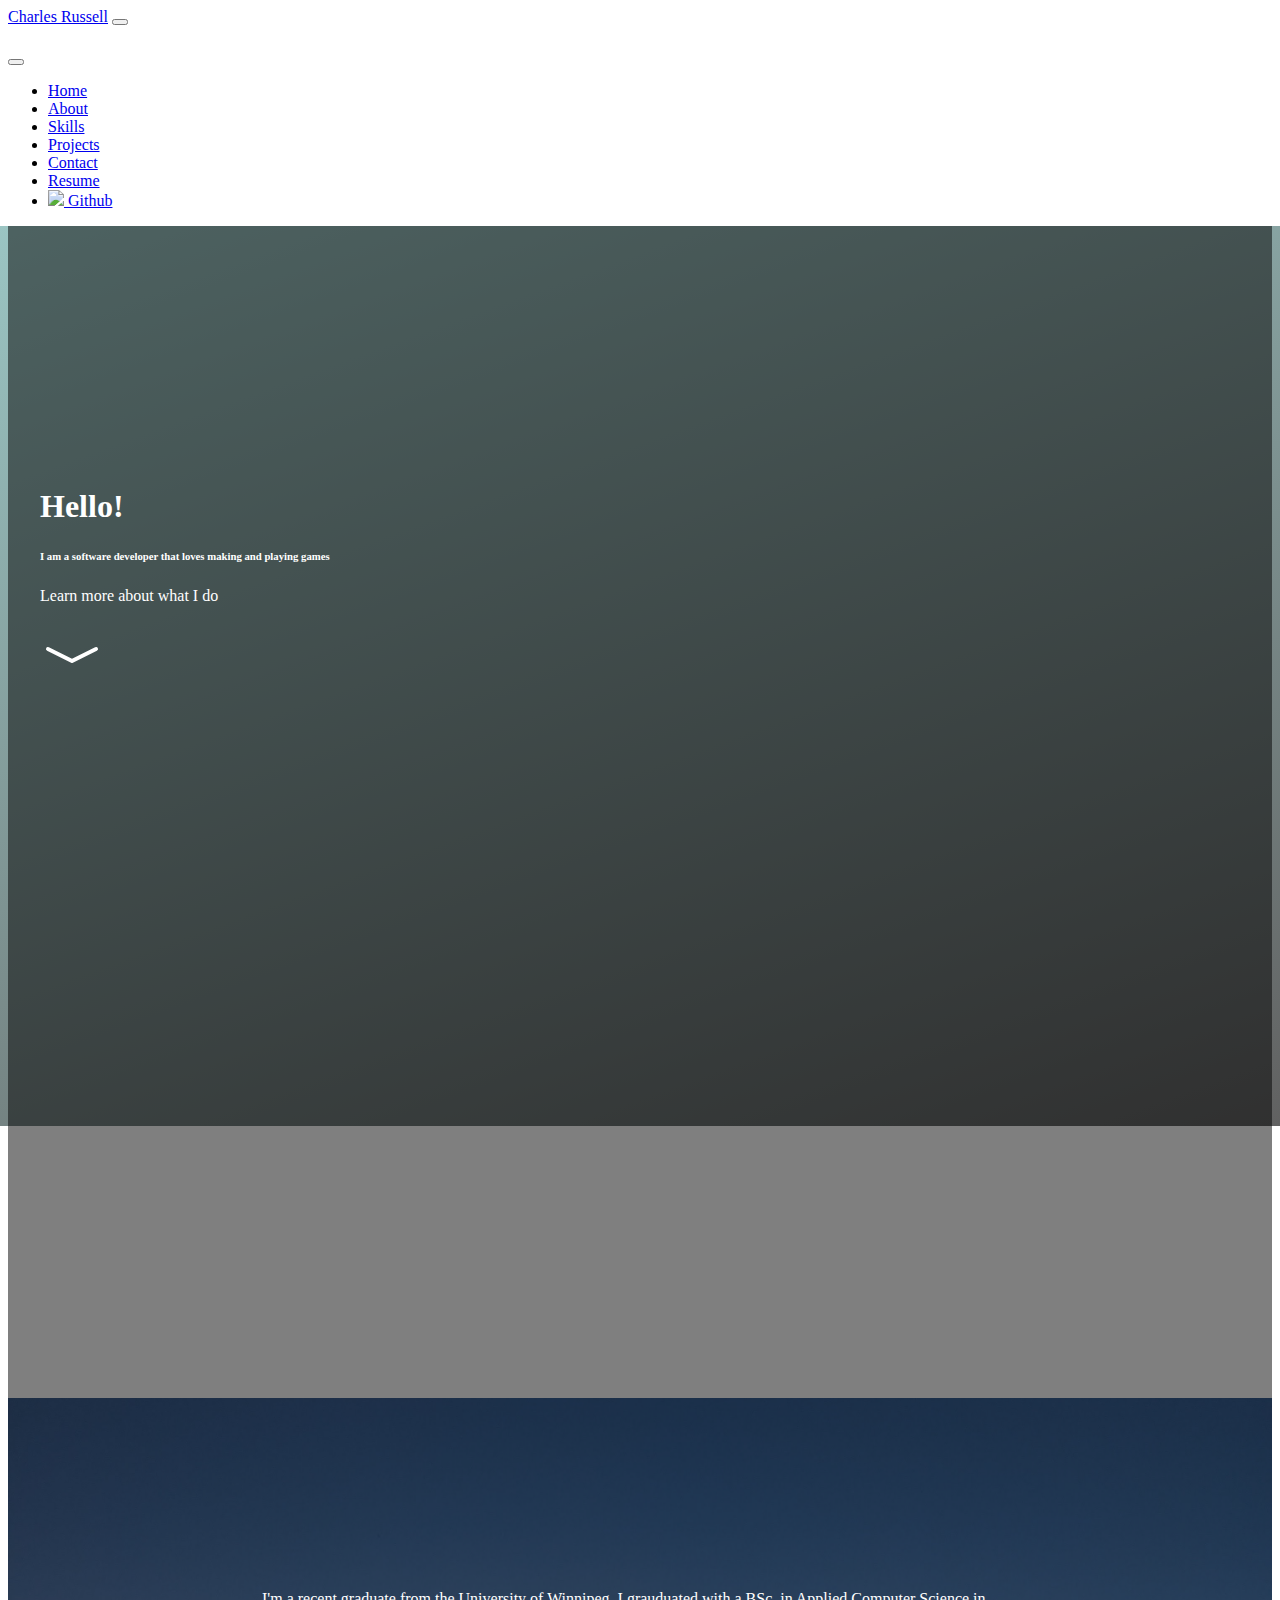
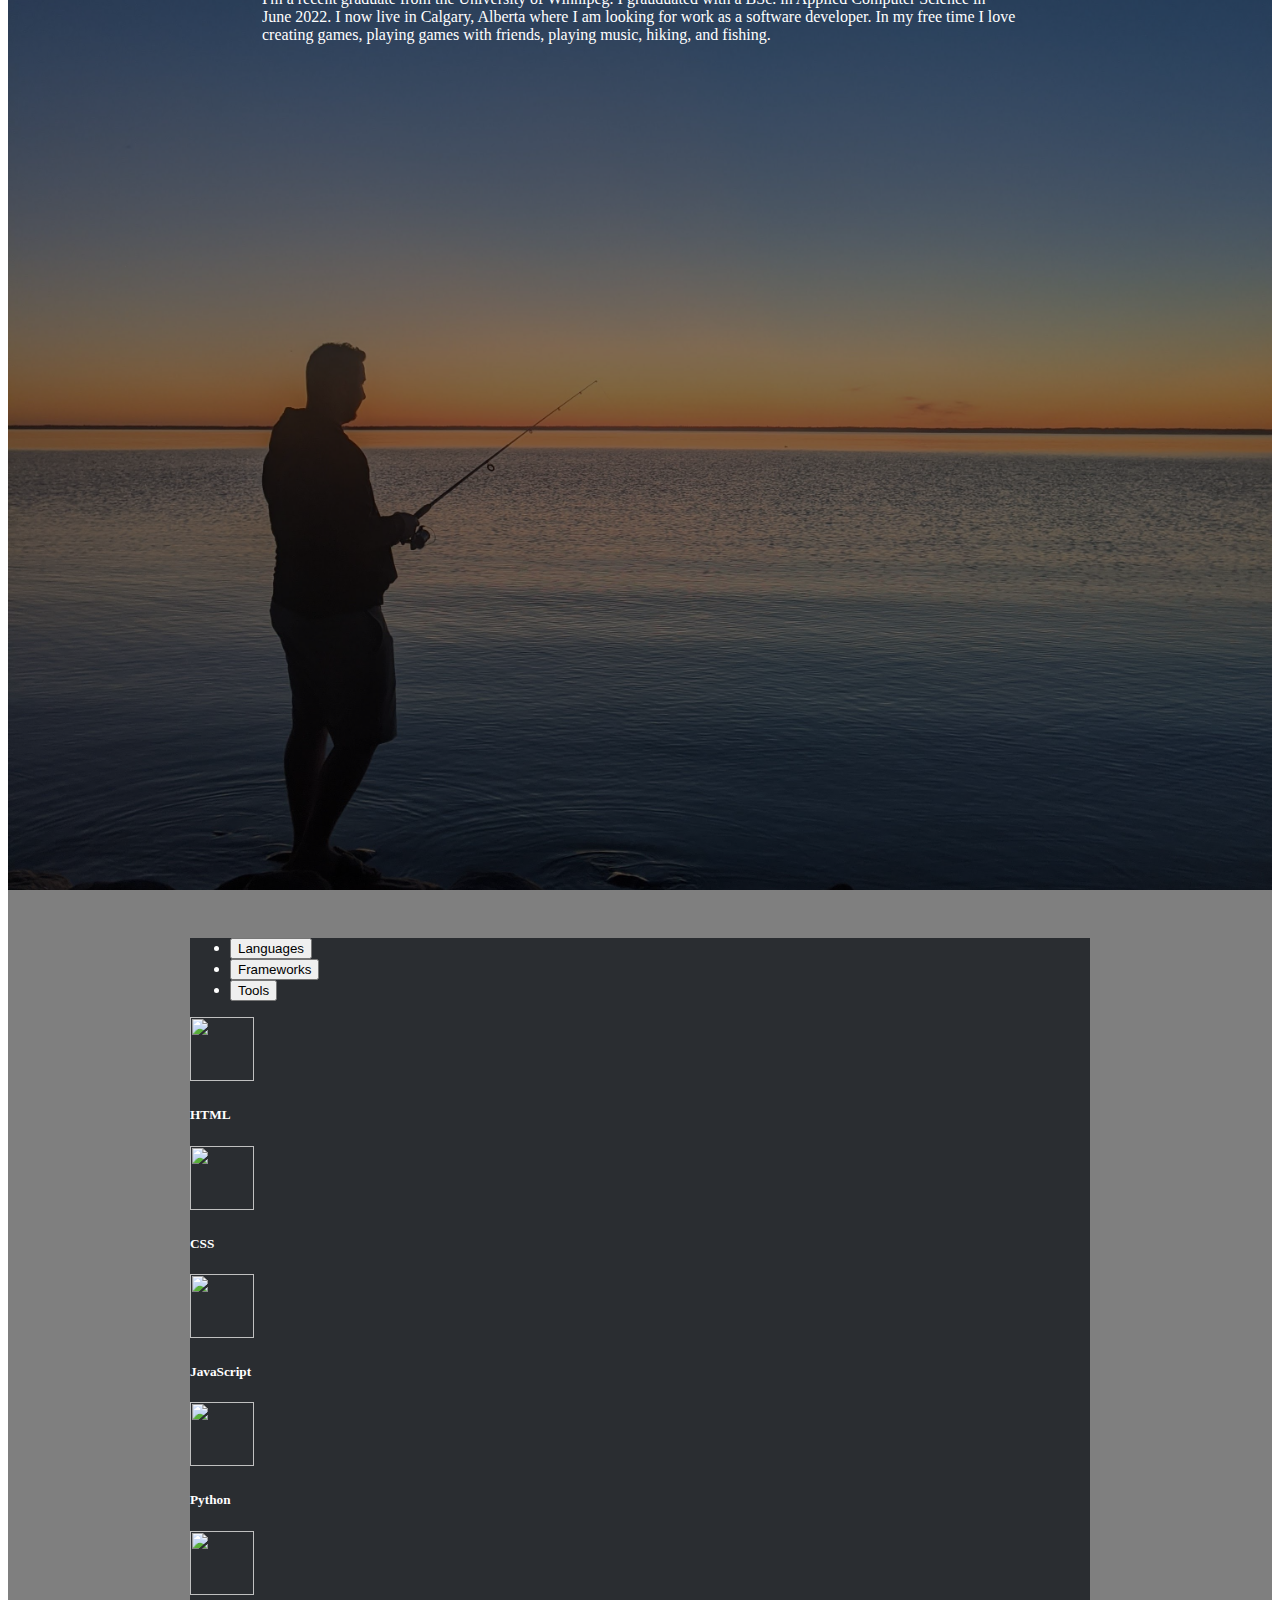
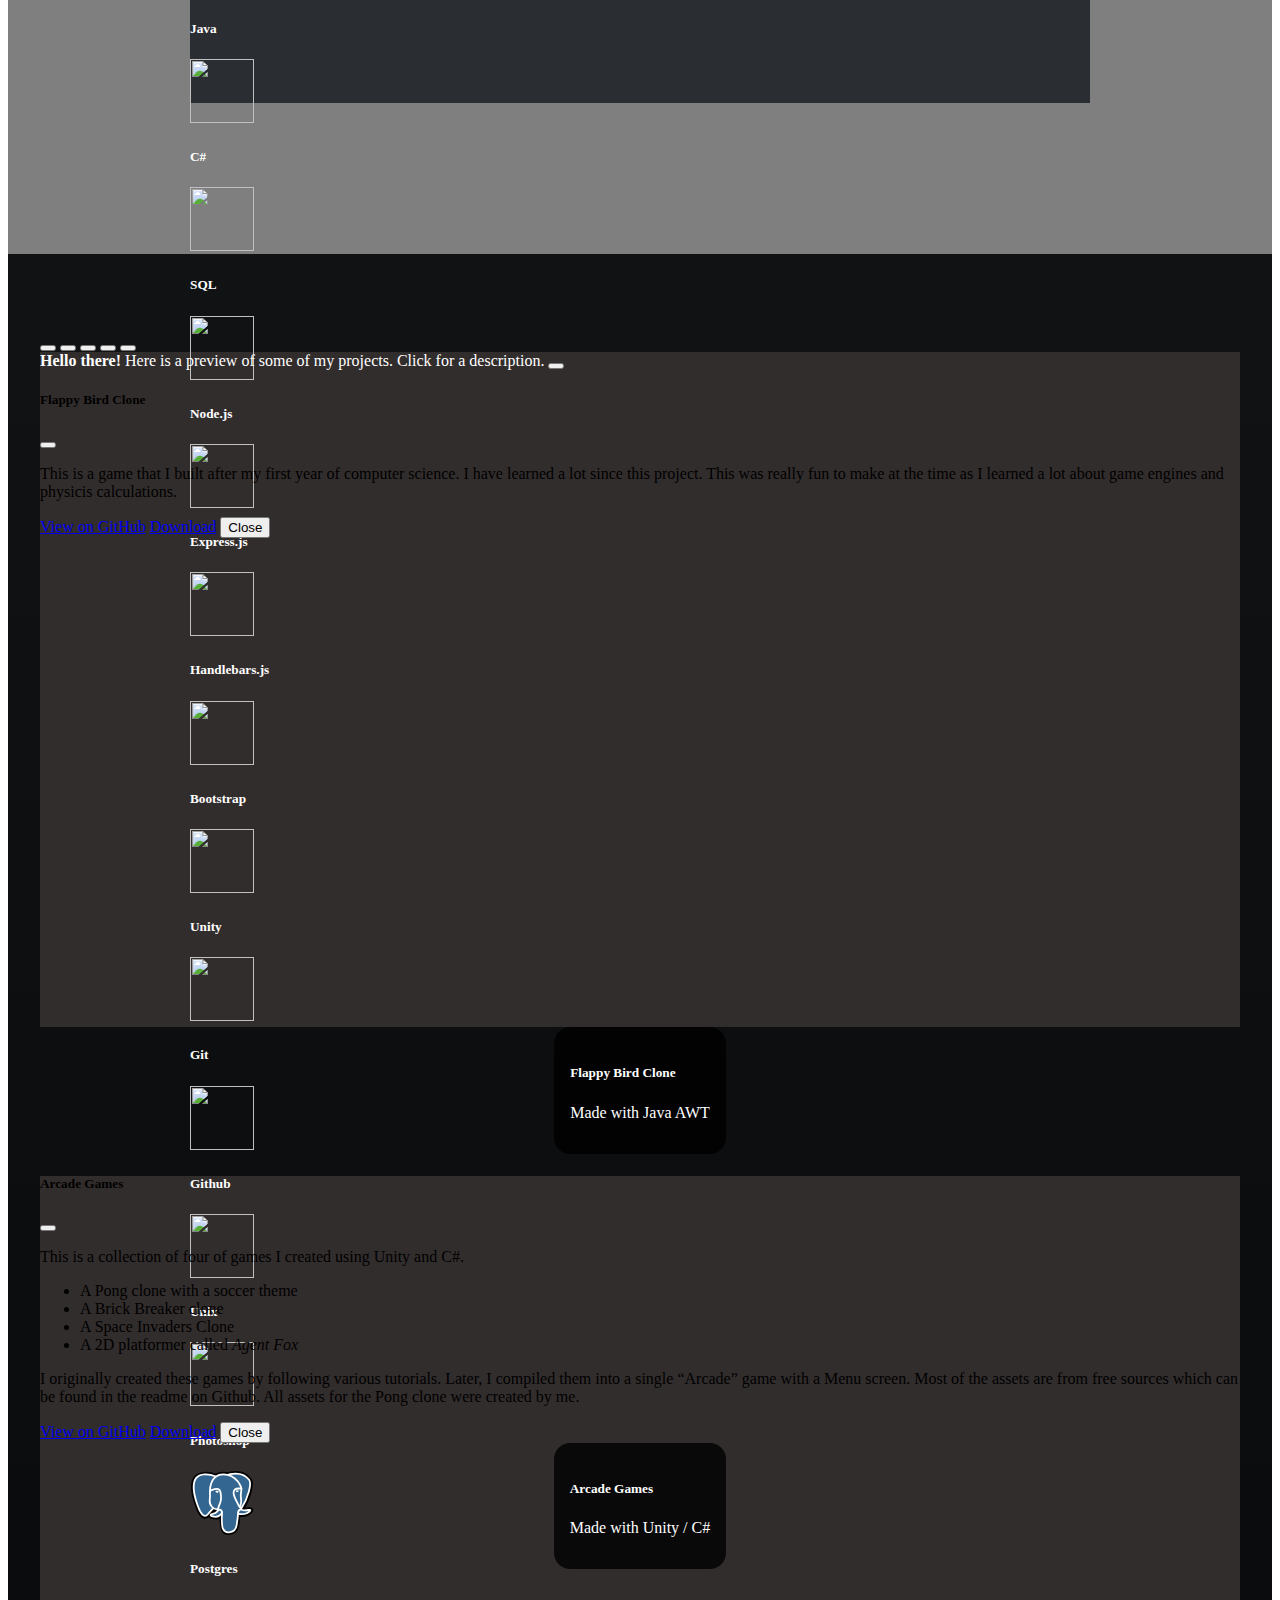
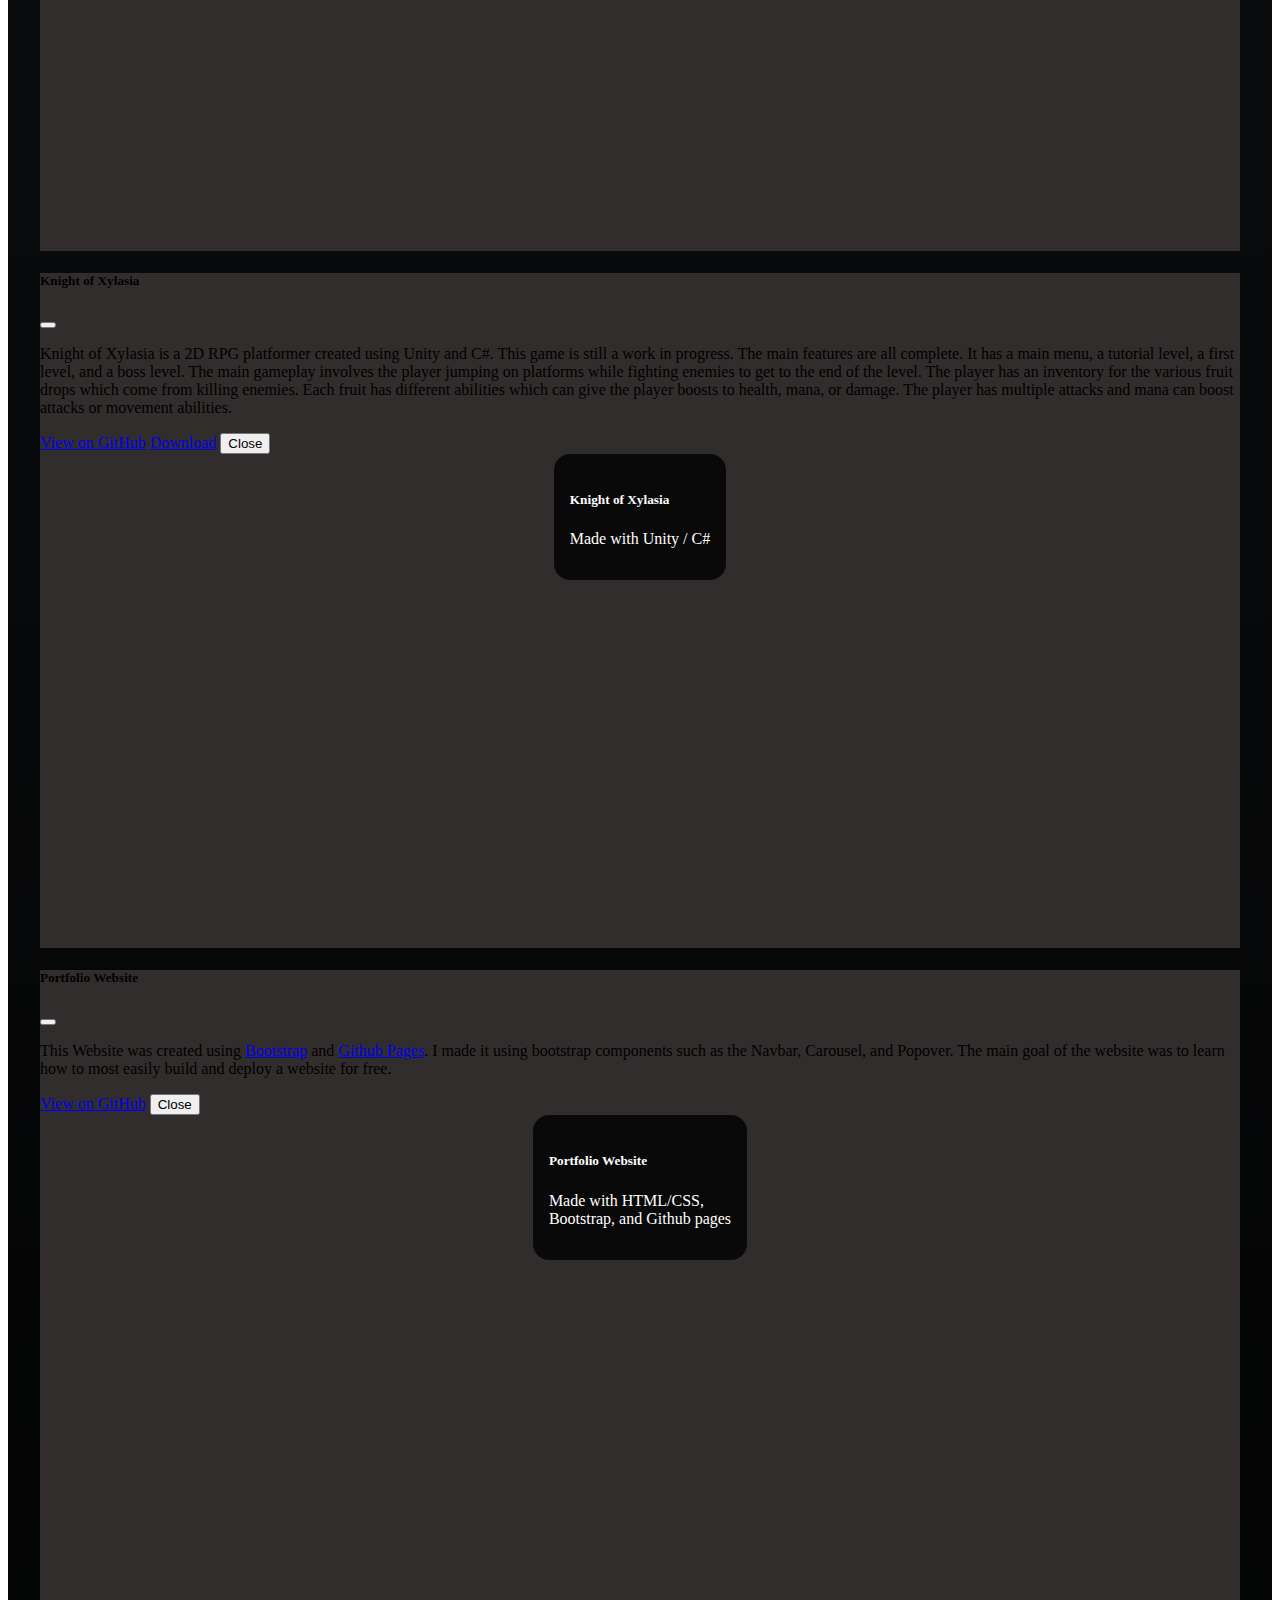
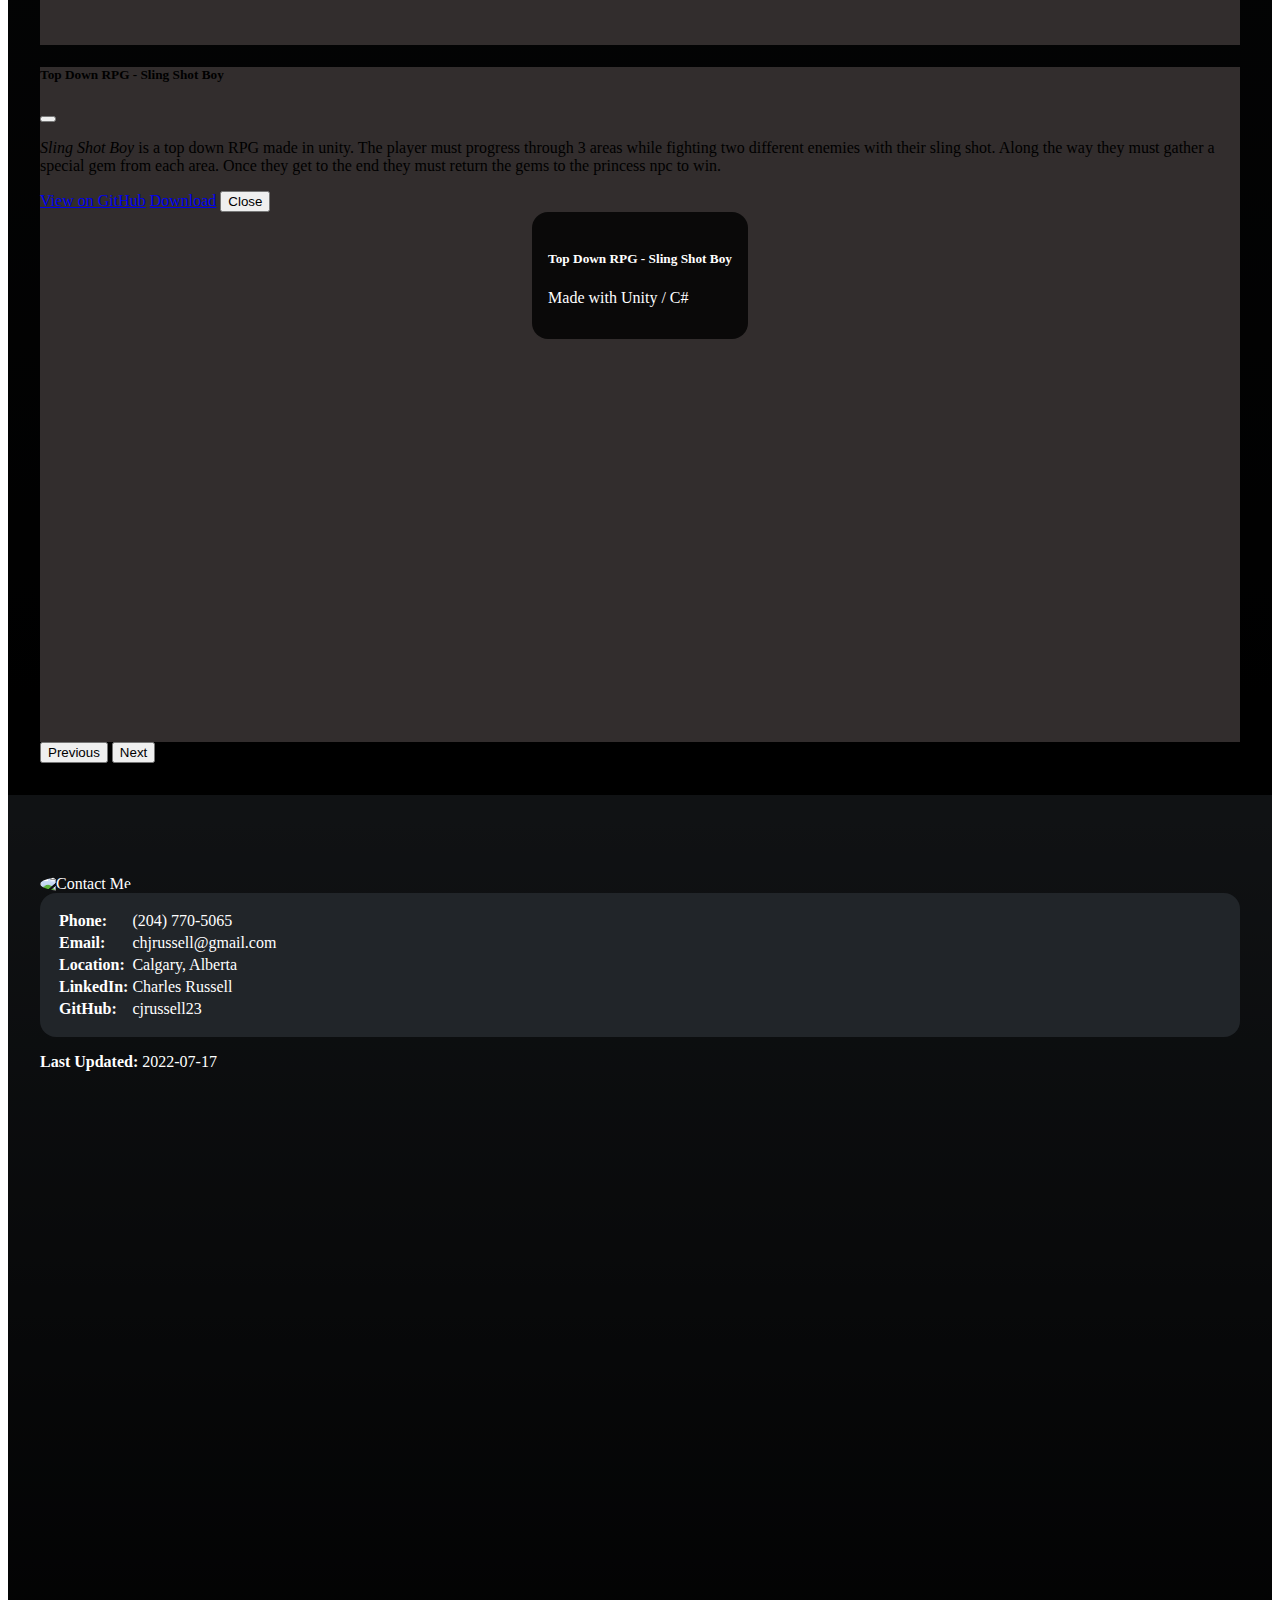
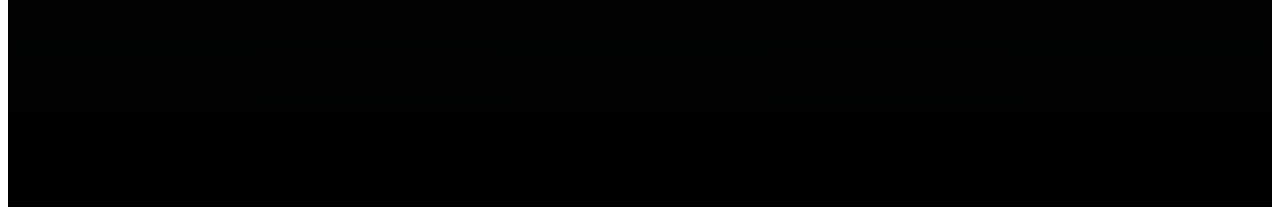
==== index.html @ 2740e3bd "Update index.html" ====
<!doctype html>
<html lang="en">

<head>
    <meta charset="utf-8">
    <meta name="viewport" content="width=device-width, initial-scale=1">
    <title>Charles Russell</title>
    <link rel="stylesheet" href="assets/css/main.css" />
    <!-- Bootstrap Style CDN -->
    <link href="https://cdn.jsdelivr.net/npm/bootstrap@5.2.0-beta1/dist/css/bootstrap.min.css" rel="stylesheet"
        integrity="sha384-0evHe/X+R7YkIZDRvuzKMRqM+OrBnVFBL6DOitfPri4tjfHxaWutUpFmBp4vmVor" crossorigin="anonymous">
</head>

<body data-bs-spy="scroll" data-bs-target="#navId" tabindex="0">
    <!-- Preloader -->
    <div id="preloader">
        <div class="d-flex flex-column justify-content-evenly align-items-center" style="height:100vh;">
            <h1 class="display-4" style="color: white;">Loading awesome stuff...</h1>
            <div class="spinner-border text-primary" role="status" style="width: 10rem; height:10rem">
                <span class="visually-hidden">Loading...</span>
            </div>
        </div>
    </div>
    <!-- /Preloader -->

    <!-- Navigation Bar -->
    <nav class="navbar navbar-dark bg-dark navbar-expand-md bg-light fixed-top" id="navId">
        <!-- Logo/Name -->
        <a class="navbar-brand mx-4 h1" href="#">Charles Russell</a>
        <!-- Nav Button -->
        <button class="navbar-toggler" type="button" data-bs-toggle="offcanvas" data-bs-target="#navbarOffcanvasLg"
            aria-controls="navbarOffcanvasLg">
            <span class="navbar-toggler-icon"></span>
        </button>
        <!-- Navbar Items -->
        <div class="offcanvas offcanvas-end" tabindex="-1" id="navbarOffcanvasLg"
            aria-labelledby="navbarOffcanvasLgLabel">
            <!-- Navbar X -->
            <div class="offcanvas-header bg-dark">
                <h5 class="offcanvas-title" id="offcanvasNavbarLabel"></h5>
                <button type="button" class="btn-close" data-bs-dismiss="offcanvas" aria-label="Close"></button>
            </div>
            <div class="offcanvas-body bg-dark">
                <ul class="navbar-nav justify-content-end flex-grow-1 pe-3">
                    <li class="nav-item">
                        <a class="nav-link" href="#intro">Home</a>
                    </li>
                    <li class="nav-item">
                        <a class="nav-link" href="#about">About</a>
                    </li>
                    <li class="nav-item">
                        <a class="nav-link" href="#skills">Skills</a>
                    </li>
                    <li class="nav-item">
                        <a class="nav-link" href="#projects">Projects</a>
                    </li>
                    <li class="nav-item">
                        <a class="nav-link" href="#contact">Contact</a>
                    </li>
                    <li class="nav-item">
                        <a class="nav-link" href="assets\charles_russell_2022-07-09.pdf">Resume</a>
                    <li class="nav-item">
                        <a class="nav-link" href="https://github.com/cjrussell23"><img
                                src="assets\images\GitHub-Mark-Light-32px.png" width="16px"> Github</a>
                    </li>
                </ul>
            </div>
        </div>
    </nav>
    <!-- End Navigation Bar -->
    <!-- Main Content -->
    <div class="container-fluid main-content-container">
        <!-- Intro Section -->
        <div class="container-fluid scroll-snap content-section d-flex flex-column align-items-center" id="intro">
            <h1 class="display-1">Hello!</h1>
            <h6 class="display-6 text-center">I am a software developer that loves making and playing games</h3>
                <a href="#about" class="mt-auto mb-3 no-link d-flex flex-column align-items-center">
                    <p>Learn more about what I do</p>
                    <svg xmlns="http://www.w3.org/2000/svg" width="64" height="64" fill="currentColor"
                        class="bi bi-chevron-compact-down" viewBox="0 0 16 16">
                        <path fill-rule="evenodd"
                            d="M1.553 6.776a.5.5 0 0 1 .67-.223L8 9.44l5.776-2.888a.5.5 0 1 1 .448.894l-6 3a.5.5 0 0 1-.448 0l-6-3a.5.5 0 0 1-.223-.67z" />
                    </svg>
                </a>
        </div>
        <!-- About Section -->
        <div class="container-fluid scroll-snap content-section" id="about">
            <div class="row">
                <div class="col text-box">
                    <p class="text-center" id="about-text">I'm a recent graduate from the University of Winnipeg. I
                        grauduated with a
                        BSc. in Applied Computer Science in June 2022. I now live in Calgary, Alberta where I am looking
                        for work as a software developer. In my free time I love creating games, playing games with
                        friends, playing music, hiking, and fishing.</p>
                </div>
            </div>
        </div>
        <!-- Skills Section -->
        <div class="container-fluid scroll-snap content-section d-inline-flex" id="skills">
            <div class="card mt-5 col-12" id="skills-container">
                <ul class="nav nav-tabs nav-fill" id="skillsTab" role="tablist">
                    <li class="nav-item" role="presentation">
                        <button class="nav-link active" id="languages-tab" data-bs-toggle="tab"
                            data-bs-target="#languages" type="button" role="tab" aria-controls="languages"
                            aria-selected="true">Languages</button>
                    </li>
                    <li class="nav-item" role="presentation">
                        <button class="nav-link" id="frameworks-tab" data-bs-toggle="tab" data-bs-target="#frameworks"
                            type="button" role="tab" aria-controls="frameworks"
                            aria-selected="false">Frameworks</button>
                    </li>
                    <li class="nav-item" role="presentation">
                        <button class="nav-link" id="tools-tab" data-bs-toggle="tab" data-bs-target="#tools"
                            type="button" role="tab" aria-controls="tools" aria-selected="false">Tools</button>
                    </li>
                </ul>
                <div class="tab-content my-auto" id="skillsTabContent">
                    <!-- Languages -->
                    <div class="tab-pane fade show active" id="languages" role="tabpanel"
                        aria-labelledby="languages-tab">

                        <div class="skill-container d-flex flex-wrap align-items-center justify-content-center">
                            <!-- HTML -->
                            <div
                                class="skill-card d-flex flex-column justify-content-center align-items-center col-6 col-md-3 my-3">
                                <div class="skill-card-icon">
                                    <img src="assets/images/html.png" width="64px" height="64px">
                                </div>
                                <div class="skill-card-header mt-2">
                                    <h5 class="skill-card-title">HTML</h5>
                                </div>
                                <div class="progress" style="width: 50%;">
                                    <div class="progress-bar progress-bar-striped progress-bar-animated"
                                        role="progressbar" aria-valuenow="100" aria-valuemin="0" aria-valuemax="100"
                                        style="width: 100%"></div>
                                </div>
                            </div>
                            <!-- HTML -->
                            <!-- CSS -->
                            <div
                                class="skill-card d-flex flex-column justify-content-center align-items-center col-6 col-md-3 my-3">
                                <div class="skill-card-icon">
                                    <img src="assets/images/css-3.png" width="64px" height="64px">
                                </div>
                                <div class="skill-card-header mt-2">
                                    <h5 class="skill-card-title">CSS</h5>
                                </div>
                                <div class="progress" style="width: 50%;">
                                    <div class="progress-bar progress-bar-striped progress-bar-animated"
                                        role="progressbar" aria-valuenow="95" aria-valuemin="0" aria-valuemax="100"
                                        style="width: 95%"></div>
                                </div>
                            </div>
                            <!-- CSS -->
                            <!-- JavaScript -->
                            <div
                                class="skill-card d-flex flex-column justify-content-center align-items-center col-6 col-md-3 my-3">
                                <div class="skill-card-icon">
                                    <img src="assets/images/js.png" width="64px" height="64px">
                                </div>
                                <div class="skill-card-header mt-2">
                                    <h5 class="skill-card-title">JavaScript</h5>
                                </div>
                                <div class="progress" style="width: 50%;">
                                    <div class="progress-bar progress-bar-striped progress-bar-animated"
                                        role="progressbar" aria-valuenow="75" aria-valuemin="0" aria-valuemax="100"
                                        style="width: 75%"></div>
                                </div>
                            </div>
                            <!-- JavaScript -->
                            <!-- Python -->
                            <div
                                class="skill-card d-flex flex-column justify-content-center align-items-center col-6 col-md-3 my-3">
                                <div class="skill-card-icon">
                                    <img src="assets/images/python.png" width="64px" height="64px">
                                </div>
                                <div class="skill-card-header mt-2">
                                    <h5 class="skill-card-title">Python</h5>
                                </div>
                                <div class="progress" style="width: 50%;">
                                    <div class="progress-bar progress-bar-striped progress-bar-animated"
                                        role="progressbar" aria-valuenow="80" aria-valuemin="0" aria-valuemax="100"
                                        style="width: 80%"></div>
                                </div>
                            </div>
                            <!-- Python -->
                            <!-- Java -->
                            <div
                                class="skill-card d-flex flex-column justify-content-center align-items-center col-6 col-md-3 my-3">
                                <div class="skill-card-icon">
                                    <img src="assets/images/java.png" width="64px" height="64px">
                                </div>
                                <div class="skill-card-header mt-2">
                                    <h5 class="skill-card-title">Java</h5>
                                </div>
                                <div class="progress" style="width: 50%;">
                                    <div class="progress-bar progress-bar-striped progress-bar-animated"
                                        role="progressbar" aria-valuenow="95" aria-valuemin="0" aria-valuemax="100"
                                        style="width: 95%"></div>
                                </div>
                            </div>
                            <!-- Java -->
                            <!-- C# -->
                            <div
                                class="skill-card d-flex flex-column justify-content-center align-items-center col-6 col-md-3 my-3">
                                <div class="skill-card-icon">
                                    <img src="assets/images/c-sharp.png" width="64px" height="64px">
                                </div>
                                <div class="skill-card-header mt-2">
                                    <h5 class="skill-card-title">C#</h5>
                                </div>
                                <div class="progress" style="width: 50%;">
                                    <div class="progress-bar progress-bar-striped progress-bar-animated"
                                        role="progressbar" aria-valuenow="95" aria-valuemin="0" aria-valuemax="100"
                                        style="width: 95%"></div>
                                </div>
                            </div>
                            <!-- C# -->
                            <!-- SQL -->
                            <div
                                class="skill-card d-flex flex-column justify-content-center align-items-center col-6 col-md-3 my-3">
                                <div class="skill-card-icon">
                                    <img src="assets/images/sql.png" width="64px" height="64px">
                                </div>
                                <div class="skill-card-header mt-2">
                                    <h5 class="skill-card-title">SQL</h5>
                                </div>
                                <div class="progress" style="width: 50%;">
                                    <div class="progress-bar progress-bar-striped progress-bar-animated"
                                        role="progressbar" aria-valuenow="80" aria-valuemin="0" aria-valuemax="100"
                                        style="width: 80%"></div>
                                </div>
                            </div>
                            <!-- /SQL -->
                        </div>
                    </div>
                    <!-- /Languages -->
                    <!-- Frameworks -->
                    <div class="tab-pane fade" id="frameworks" role="tabpanel" aria-labelledby="frameworks-tab">
                        <div class="skill-container d-flex flex-wrap align-items-center justify-content-center">
                            <!-- Node -->
                            <div
                                class="skill-card d-flex flex-column justify-content-center align-items-center col-6 col-md-3 my-3">
                                <div class="skill-card-icon">
                                    <img src="assets/images/node-js.png" width="64px" height="64px">
                                </div>
                                <div class="skill-card-header mt-2">
                                    <h5 class="skill-card-title">Node.js</h5>
                                </div>
                                <div class="progress" style="width: 50%;">
                                    <div class="progress-bar progress-bar-striped progress-bar-animated"
                                        role="progressbar" aria-valuenow="80" aria-valuemin="0" aria-valuemax="100"
                                        style="width: 80%"></div>
                                </div>
                            </div>
                            <!-- /Node -->
                            <!-- Express -->
                            <div
                                class="skill-card d-flex flex-column justify-content-center align-items-center col-6 col-md-3 my-3">
                                <div class="skill-card-icon">
                                    <img src="assets/images/expressjs-icon.svg" width="64px" height="64px">
                                </div>
                                <div class="skill-card-header mt-2">
                                    <h5 class="skill-card-title">Express.js</h5>
                                </div>
                                <div class="progress" style="width: 50%;">
                                    <div class="progress-bar progress-bar-striped progress-bar-animated"
                                        role="progressbar" aria-valuenow="90" aria-valuemin="0" aria-valuemax="100"
                                        style="width: 90%"></div>
                                </div>
                            </div>
                            <!-- /Express -->
                            <!-- Handlebars -->
                            <div
                                class="skill-card d-flex flex-column justify-content-center align-items-center col-6 col-md-3 my-3">
                                <div class="skill-card-icon">
                                    <img src="assets/images/handlebars-icon.svg" width="64px" height="64px">
                                </div>
                                <div class="skill-card-header mt-2">
                                    <h5 class="skill-card-title">Handlebars.js</h5>
                                </div>
                                <div class="progress" style="width: 50%;">
                                    <div class="progress-bar progress-bar-striped progress-bar-animated"
                                        role="progressbar" aria-valuenow="60" aria-valuemin="0" aria-valuemax="100"
                                        style="width: 60%"></div>
                                </div>
                            </div>
                            <!-- /Handlebars -->
                            <!-- Bootstrap -->
                            <div
                                class="skill-card d-flex flex-column justify-content-center align-items-center col-6 col-md-3 my-3">
                                <div class="skill-card-icon">
                                    <img src="assets/images/bootstrap-logo-shadow.png" width="64px" height="64px">
                                </div>
                                <div class="skill-card-header mt-2">
                                    <h5 class="skill-card-title">Bootstrap</h5>
                                </div>
                                <div class="progress" style="width: 50%;">
                                    <div class="progress-bar progress-bar-striped progress-bar-animated"
                                        role="progressbar" aria-valuenow="80" aria-valuemin="0" aria-valuemax="100"
                                        style="width: 80%"></div>
                                </div>
                            </div>
                            <!-- /Bootstrap -->
                        </div>
                    </div>
                    <!-- /Frameworks -->
                    <!-- Tools -->
                    <div class="tab-pane fade" id="tools" role="tabpanel" aria-labelledby="tools-tab">
                        <div class="skill-container d-flex flex-wrap align-items-center justify-content-center">
                            <!-- Unity -->
                            <div
                                class="skill-card d-flex flex-column justify-content-center align-items-center col-6 col-md-3 my-3">
                                <div class="skill-card-icon">
                                    <img src="assets/images/unity.png" width="64px" height="64px">
                                </div>
                                <div class="skill-card-header mt-2">
                                    <h5 class="skill-card-title">Unity</h5>
                                </div>
                                <div class="progress" style="width: 50%;">
                                    <div class="progress-bar progress-bar-striped progress-bar-animated"
                                        role="progressbar" aria-valuenow="90" aria-valuemin="0" aria-valuemax="100"
                                        style="width: 90%"></div>
                                </div>
                            </div>
                            <!-- /Unity -->
                            <!-- Git -->
                            <div
                                class="skill-card d-flex flex-column justify-content-center align-items-center col-6 col-md-3 my-3">
                                <div class="skill-card-icon">
                                    <img src="assets/images/git.svg" width="64px" height="64px">
                                </div>
                                <div class="skill-card-header mt-2">
                                    <h5 class="skill-card-title">Git</h5>
                                </div>
                                <div class="progress" style="width: 50%;">
                                    <div class="progress-bar progress-bar-striped progress-bar-animated"
                                        role="progressbar" aria-valuenow="90" aria-valuemin="0" aria-valuemax="100"
                                        style="width: 90%"></div>
                                </div>
                            </div>
                            <!-- /Git -->
                            <!-- Github -->
                            <div
                                class="skill-card d-flex flex-column justify-content-center align-items-center col-6 col-md-3 my-3">
                                <div class="skill-card-icon">
                                    <img src="assets/images/GitHub-Mark-Light-120px-plus.png" width="64px"
                                        height="64px">
                                </div>
                                <div class="skill-card-header mt-2">
                                    <h5 class="skill-card-title">Github</h5>
                                </div>
                                <div class="progress" style="width: 50%;">
                                    <div class="progress-bar progress-bar-striped progress-bar-animated"
                                        role="progressbar" aria-valuenow="100" aria-valuemin="0" aria-valuemax="100"
                                        style="width: 100%"></div>
                                </div>
                            </div>
                            <!-- /Github -->
                            <!-- Unix -->
                            <div
                                class="skill-card d-flex flex-column justify-content-center align-items-center col-6 col-md-3 my-3">
                                <div class="skill-card-icon">
                                    <img src="assets/images/unix.png" width="64px" height="64px">
                                </div>
                                <div class="skill-card-header mt-2">
                                    <h5 class="skill-card-title">Unix</h5>
                                </div>
                                <div class="progress" style="width: 50%;">
                                    <div class="progress-bar progress-bar-striped progress-bar-animated"
                                        role="progressbar" aria-valuenow="75" aria-valuemin="0" aria-valuemax="100"
                                        style="width: 75%"></div>
                                </div>
                            </div>
                            <!-- /Unix -->
                            <!-- Photoshop -->
                            <div
                                class="skill-card d-flex flex-column justify-content-center align-items-center col-6 col-md-3 my-3">
                                <div class="skill-card-icon">
                                    <img src="assets/images/Adobe_Photoshop_CC_icon.svg" width="64px" height="64px">
                                </div>
                                <div class="skill-card-header mt-2">
                                    <h5 class="skill-card-title">Photoshop</h5>
                                </div>
                                <div class="progress" style="width: 50%;">
                                    <div class="progress-bar progress-bar-striped progress-bar-animated"
                                        role="progressbar" aria-valuenow="30" aria-valuemin="0" aria-valuemax="100"
                                        style="width: 30%"></div>
                                </div>
                            </div>
                            <!-- /Photoshop -->
                            <!-- Postgres -->
                            <div
                                class="skill-card d-flex flex-column justify-content-center align-items-center col-6 col-md-3 my-3">
                                <div class="skill-card-icon">
                                    <img src="assets/images/PostgreSQL_logo.3colors.svg" width="64px" height="64px">
                                </div>
                                <div class="skill-card-header mt-2">
                                    <h5 class="skill-card-title">Postgres</h5>
                                </div>
                                <div class="progress" style="width: 50%;">
                                    <div class="progress-bar progress-bar-striped progress-bar-animated"
                                        role="progressbar" aria-valuenow="50" aria-valuemin="0" aria-valuemax="100"
                                        style="width: 50%"></div>
                                </div>
                            </div>
                            <!-- /Postgres -->
                        </div>
                    </div>
                    <!-- /Tools -->
                </div>
            </div>
        </div>
        <!-- Projects Section -->
        <div class="container-fluid scroll-snap content-section" id="projects">
            <div class="row">
                <div class="col">
                    <!-- Project Carousel -->
                    <div id="project-carousel" class="carousel slide" data-bs-interval="false">
                        <!-- Indicators -->
                        <div class="carousel-indicators">
                            <button type="button" data-bs-target="#project-carousel" data-bs-slide-to="0" class="active"
                                aria-current="true" aria-label="Slide 1"></button>
                            <button type="button" data-bs-target="#project-carousel" data-bs-slide-to="1"
                                aria-label="Slide 2"></button>
                            <button type="button" data-bs-target="#project-carousel" data-bs-slide-to="2"
                                aria-label="Slide 3"></button>
                            <button type="button" data-bs-target="#project-carousel" data-bs-slide-to="3"
                                aria-label="Slide 4"></button>
                            <button type="button" data-bs-target="#project-carousel" data-bs-slide-to="4"
                                aria-label="Slide 5"></button>
                        </div>
                        <!-- First item - Flappy Bird Clone -->

                        <div class="carousel-inner">
                            <div class="carousel-item active pt-4">
                                <div class="project" id="flappybird" data-bs-toggle="modal" data-bs-target="#birdmodal">
                                    <!-- Alert -->
                                    <div class="alert alert-success alert-dismissible fade show mx-auto" role="alert"
                                        data-bs-dismiss="alert" aria-label="Close" style="max-width: 620px;;">
                                        <strong>Hello there!</strong> Here is a preview of some of my projects. Click
                                        for a description.
                                        <button type="button" class="btn-close" data-bs-dismiss="alert"
                                            aria-label="Close"></button>
                                    </div>
                                    <!-- /Alert -->
                                    <!-- Modal -->
                                    <div class="modal fade" id="birdmodal" tabindex="-1" aria-labelledby="ModalLabel"
                                        aria-hidden="true">
                                        <div class="modal-dialog">
                                            <div class="modal-content">
                                                <div class="modal-header">
                                                    <h5 class="modal-title" id="ModalLabel">Flappy Bird Clone</h5>
                                                    <button type="button" class="btn-close" data-bs-dismiss="modal"
                                                        aria-label="Close"></button>
                                                </div>
                                                <div class="modal-body">
                                                    <p>This is a game that I built after my first year of computer
                                                        science. I have learned a lot since this project. This was
                                                        really fun to make at the time as I learned a lot about game
                                                        engines and physicis calculations.
                                                    </p>
                                                </div>
                                                <div class="modal-footer">
                                                    <a class="btn btn-primary"
                                                        href="https://github.com/cjrussell23/FlappyBirb"
                                                        role="button">View on GitHub</a>
                                                    <a class="btn btn-success"
                                                        href="https://github.com/cjrussell23/FlappyBirb/releases/download/v1.0.0/Flerppy.Birb.jar"
                                                        role="button">Download</a>
                                                    <button type="button" class="btn btn-secondary"
                                                        data-bs-dismiss="modal">Close</button>
                                                </div>
                                            </div>
                                        </div>
                                    </div>
                                    <!-- End Modal -->
                                </div>
                                <div class="carousel-caption">
                                    <h5>Flappy Bird Clone</h5>
                                    <p>Made with Java AWT</p>
                                </div>
                            </div>
                            <!-- Second item - Arcade Games -->
                            <div class="carousel-item pt-4">
                                <div class="project" id="arcade" data-bs-toggle="modal" data-bs-target="#arcademodal">
                                    <!-- Modal -->
                                    <div class="modal fade" id="arcademodal" tabindex="-1" aria-labelledby="ModalLabel"
                                        aria-hidden="true">
                                        <div class="modal-dialog">
                                            <div class="modal-content">
                                                <div class="modal-header">
                                                    <h5 class="modal-title" id="ModalLabel">Arcade Games</h5>
                                                    <button type="button" class="btn-close" data-bs-dismiss="modal"
                                                        aria-label="Close"></button>
                                                </div>
                                                <div class="modal-body">
                                                    <p>This is a collection of four of games I created using Unity and
                                                        C#.</p>
                                                    <ul>
                                                        <li>A Pong clone with a soccer theme</li>
                                                        <li>A Brick Breaker clone</li>
                                                        <li>A Space Invaders Clone</li>
                                                        <li>A 2D platformer called <i>Agent Fox</i></li>

                                                    </ul>
                                                    <p>I originally created these games by following various tutorials.
                                                        Later, I compiled them into a single “Arcade” game with a Menu
                                                        screen. Most of the assets are from free sources which can be
                                                        found in the readme on Github. All assets for the Pong clone
                                                        were created by me.</p>

                                                </div>
                                                <div class="modal-footer">
                                                    <a class="btn btn-primary"
                                                        href="https://github.com/cjrussell23/Arcade" role="button">View
                                                        on GitHub</a>
                                                    <a class="btn btn-success"
                                                        href="https://github.com/cjrussell23/Arcade/releases/download/v1.0.5/CJ.s.Arcade.v1.0.5.zip"
                                                        role="button">Download</a>
                                                    <button type="button" class="btn btn-secondary"
                                                        data-bs-dismiss="modal">Close</button>
                                                </div>
                                            </div>
                                        </div>
                                    </div>
                                    <!-- End Modal -->
                                    <div class="carousel-caption">
                                        <h5>Arcade Games</h5>
                                        <p>Made with Unity / C#</p>
                                    </div>
                                </div>
                            </div>
                            <!-- Third item - Knight of Xylasia -->
                            <div class="carousel-item pt-4">
                                <div class="project" id="knight" data-bs-toggle="modal" data-bs-target="#knightmodal">
                                    <!-- Modal -->
                                    <div class="modal fade" id="knightmodal" tabindex="-1" aria-labelledby="ModalLabel"
                                        aria-hidden="true">
                                        <div class="modal-dialog">
                                            <div class="modal-content">
                                                <div class="modal-header">
                                                    <h5 class="modal-title" id="ModalLabel">Knight of Xylasia</h5>
                                                    <button type="button" class="btn-close" data-bs-dismiss="modal"
                                                        aria-label="Close"></button>
                                                </div>
                                                <div class="modal-body">
                                                    <p>Knight of Xylasia is a 2D RPG platformer created using Unity and
                                                        C#. This game is still a work in progress. The main features are
                                                        all complete. It has a main menu, a tutorial level, a first
                                                        level, and a boss level. The main gameplay involves the player
                                                        jumping on platforms while fighting enemies to get to the end of
                                                        the level. The player has an inventory for the various fruit
                                                        drops which come from killing enemies. Each fruit has different
                                                        abilities which can give the player boosts to health, mana, or
                                                        damage. The player has multiple attacks and mana can boost
                                                        attacks or movement abilities.</p>
                                                </div>
                                                <div class="modal-footer">
                                                    <a class="btn btn-primary"
                                                        href="https://github.com/cjrussell23/Knight-of-Xylasia"
                                                        role="button">View on GitHub</a>
                                                    <a class="btn btn-success"
                                                        href="https://github.com/cjrussell23/Knight-of-Xylasia/releases/download/v0.1/KnightofXylasia_v0.1.zip"
                                                        role="button">Download</a>
                                                    <button type="button" class="btn btn-secondary"
                                                        data-bs-dismiss="modal">Close</button>
                                                </div>
                                            </div>
                                        </div>
                                    </div>
                                    <!-- End Modal -->
                                    <div class="carousel-caption">
                                        <h5>Knight of Xylasia</h5>
                                        <p>Made with Unity / C#</p>
                                    </div>
                                </div>
                            </div>
                            <!-- Fourth item - Portfolio Website -->
                            <div class="carousel-item pt-4">
                                <div class="project" id="website" data-bs-toggle="modal"
                                    data-bs-target="#portfoliomodal">
                                    <!-- Modal -->
                                    <div class="modal fade" id="portfoliomodal" tabindex="-1"
                                        aria-labelledby="ModalLabel" aria-hidden="true">
                                        <div class="modal-dialog">
                                            <div class="modal-content">
                                                <div class="modal-header">
                                                    <h5 class="modal-title" id="ModalLabel">Portfolio Website</h5>
                                                    <button type="button" class="btn-close" data-bs-dismiss="modal"
                                                        aria-label="Close"></button>
                                                </div>
                                                <div class="modal-body">
                                                    <p>This Website was created using <a
                                                            href="https://getbootstrap.com">Bootstrap</a> and <a
                                                            href="https://pages.github.com">Github Pages</a>. I made it
                                                        using bootstrap components such as the Navbar, Carousel, and
                                                        Popover. The main goal of the website was to learn how to most
                                                        easily build and deploy a website for free. </p>
                                                </div>
                                                <div class=" modal-footer">
                                                    <a class="btn btn-primary"
                                                        href="https://github.com/cjrussell23/cjrussell23.github.io"
                                                        role="button">View on GitHub</a>
                                                    <button type="button" class="btn btn-secondary"
                                                        data-bs-dismiss="modal">Close</button>
                                                </div>
                                            </div>
                                        </div>
                                    </div>
                                    <!-- End Modal -->
                                    <div class="carousel-caption">
                                        <h5>Portfolio Website</h5>
                                        <p>Made with HTML/CSS,<br>Bootstrap, and Github pages</p>
                                    </div>
                                </div>
                            </div>
                            <!-- /Fourth item - Portfolio Website -->
                            <!-- Fifth Item - Top Down RPG -->
                            <div class="carousel-item pt-4">
                                <div class="project" id="rpg" data-bs-toggle="modal" data-bs-target="#rpgmodal">
                                    <!-- Modal -->
                                    <div class="modal fade" id="rpgmodal" tabindex="-1" aria-labelledby="ModalLabel"
                                        aria-hidden="true">
                                        <div class="modal-dialog">
                                            <div class="modal-content">
                                                <div class="modal-header">
                                                    <h5 class="modal-title" id="ModalLabel">Top Down RPG - Sling Shot
                                                        Boy</h5>
                                                    <button type="button" class="btn-close" data-bs-dismiss="modal"
                                                        aria-label="Close"></button>
                                                </div>
                                                <div class="modal-body">
                                                    <p><i>Sling Shot Boy</i> is a top down RPG made in unity. The player
                                                        must progress through 3 areas while fighting two different
                                                        enemies with their sling shot. Along the way they must gather a
                                                        special gem from each area. Once they get to the end they must
                                                        return the gems to the princess npc to win.</p>
                                                </div>
                                                <div class="modal-footer">
                                                    <a class="btn btn-primary"
                                                        href="https://github.com/cjrussell23/Top-Down-RPG"
                                                        role="button">View on GitHub</a>
                                                    <a class="btn btn-success"
                                                        href="https://github.com/cjrussell23/Top-Down-RPG/releases/download/v0.1/TopDownRPG_v0.1.zip"
                                                        role="button">Download</a>
                                                    <button type="button" class="btn btn-secondary"
                                                        data-bs-dismiss="modal">Close</button>
                                                </div>
                                            </div>
                                        </div>
                                    </div>
                                    <!-- End Modal -->
                                    <div class="carousel-caption">
                                        <h5>Top Down RPG - Sling Shot Boy</h5>
                                        <p>Made with Unity / C#</p>
                                    </div>
                                </div>
                            </div>
                            <!-- /Fifth Item - Top Down RPG -->
                        </div>
                        <button class="carousel-control-prev" type="button" data-bs-target="#project-carousel"
                            data-bs-slide="prev">
                            <span class="carousel-control-prev-icon" aria-hidden="true"></span>
                            <span class="visually-hidden">Previous</span>
                        </button>
                        <button class="carousel-control-next" type="button" data-bs-target="#project-carousel"
                            data-bs-slide="next">
                            <span class="carousel-control-next-icon" aria-hidden="true"></span>
                            <span class="visually-hidden">Next</span>
                        </button>
                    </div>
                </div>
            </div>
        </div>
        <!-- Contact Section -->
        <div class="container-fluid scroll-snap content-section position-relative d-flex flex-column flex-md-row justify-content-center align-items-center"
            id="contact">
            <div class="profile-picture-container" style="max-width: 20em;">
                <img id="profile-picture" src="assets/images/face2.jpg" alt="Contact Me" class="img-fluid">
            </div>
            <div class="mh-50 h-50 px-5 py-5">
                <div id="contact-container">
                    <div class="d-flex justify-content-center">
                        <table id="contact-table">
                            <tr>
                                <td><b>Phone:</b></td>
                                <td><a class="no-link ps-2" href="tel:2047705065">(204) 770-5065</a></td>
                            </tr>
                            <tr>
                                <td><b>Email:</b></td>
                                <td><a class="no-link ps-2" href="mailto:chjrussell@gmail.com">chjrussell@gmail.com</a>
                                </td>
                            </tr>
                            <tr>
                                <td><b>Location:</b></td>
                                <td><a class="no-link ps-2"
                                        href="https://www.google.com/maps/place/Calgary,+AB/@51.0272883,-114.3680132,10z/data=!3m1!4b1!4m5!3m4!1s0x537170039f843fd5:0x266d3bb1b652b63a!8m2!3d51.0447331!4d-114.0718831">Calgary,
                                        Alberta</a></td>
                            </tr>
                            <tr>
                                <td><b>LinkedIn:</b></td>
                                <td><a class="no-link ps-2"
                                        href="https://www.linkedin.com/in/charles-russell-671306244/">Charles
                                        Russell</a></td>
                            </tr>
                            <tr>
                                <td><b>GitHub:</b></td>
                                <td><a class="no-link ps-2" href="https://github.com/cjrussell23">cjrussell23</a></td>
                            </tr>
                        </table>
                    </div>
                </div>
            </div>
            <div class="position-absolute bottom-0 end-0 pe-3">
                <p><b>Last Updated: </b> 2022-07-17</p>
            </div>
        </div>
        <!-- /Contact Section -->
    </div>
    <!-- Bootstrap core JavaScript
    ================================================== -->
    <!-- Placed at the end of the document so the pages load faster -->
    <script src="https://cdn.jsdelivr.net/npm/bootstrap@5.2.0-beta1/dist/js/bootstrap.bundle.min.js"
        integrity="sha384-pprn3073KE6tl6bjs2QrFaJGz5/SUsLqktiwsUTF55Jfv3qYSDhgCecCxMW52nD2"
        crossorigin="anonymous"></script>
    <script src="https://ajax.googleapis.com/ajax/libs/jquery/1.11.1/jquery.min.js"></script>
    <script src="assets/js/main.js"></script>
</body>

</html>
---- assets/css/main.css ----
/* Main body */
.main-content-container {
    padding-left: 0 !important;
    padding-right: 0 !important;
}

html {
    scroll-snap-type: mandatory;
    scroll-snap-points-y: repeat(100vh);
    scroll-snap-type: y mandatory;
}

body {
    background-image: linear-gradient(-20deg, #616161 0%, #9bc5c3 100%);
    background-repeat: no-repeat;
    background-size: cover;
    min-height: 100vh;
    background-attachment: fixed;
    background-position: left top;
}
/* /Main Body */

/* Content Sections */
.content-section {
    min-height: 100vh;
    box-shadow: inset 0 0 0 1000px rgba(0, 0, 0, 0.5);
    background-size: cover;
    background-repeat: no-repeat;
    background-position: center;
    padding: 2em;
    color: white;
}

#intro {
    background-image: url("../images/peyto_lake.jpg");
    padding-top: 15em;
}

@media only screen and (max-width: 1234px) {
    #intro {
        background-image: url("../images/intro-small.jpg");
    }
}

#about {
    background-image: url("../images/fishing.jpg");
    padding-top: 10em;
}

@media only screen and (max-width: 375px) {
    #about {
        background-position: left;
    }
}

#skills {
    background-image: url("../images/skills.jpg");
}

#projects {
    background-image: linear-gradient(#212529 0%, #000000 100%);
    padding-top: 5em;
}

#contact {
    background-image: linear-gradient(#212529 0%, #000000 100%);
    padding-top: 5em;
}
/* /Content Sections */

/* Utilities */
.transparent-75 {
    background-color: rgba(255, 255, 255, 0.75) !important;
}

.scroll-snap {
    scroll-snap-align: start;
}

.bottom {
    margin-top: auto !important;
}

.no-link {
    text-decoration: none;
    color: white;
}

.no-link:hover {
    color: rgb(204, 204, 204);
}
/* /Utilities */

/* Main Navigation */
.nav-link:hover {
    background-color: white;
    color: black !important;
}

.nav-link {
    text-align: center;
}

@media screen and (max-width: 768px) {
    .offcanvas {
        max-width: 30% !important;
        min-width: fit-content;
    }
}
/* /Main Navigation */

/* Text Box */
.text-box {
    max-width: 756px !important;
    margin: 0 auto;
    padding: 1em;
}

.text-box:hover {
    background-color: rgba(33, 37, 41, 0.8);
    border-radius: 1em;
}
/* /Text Box */

/* Skills Section*/
@media screen and (max-width: 768px) {
    .skill-card {
        height: 80px !important;
    }
    .skill-card-icon > img {
        height: 32px !important;
        width: 32px;
    }
}
    
.skill {
    background-color: rgba(33, 37, 41, 0.8);
    border-radius: 1em;
}

.skill>h3 {
    text-align: center;
}

.skill>ul {
    display: table;
    margin: 0 auto !important;
}

#skills-container {
    background-color: rgba(33, 37, 41, 0.9);
    max-width: 75%;
    margin-left: auto;
    margin-right: auto;
    max-height: 85vh;
}
/* /Skills Section*/

/* Projects Section*/
.project {
    background-color: rgb(50, 45, 45);
    min-height: 75vh;
}

.project-image {
    max-height: 50vh;
    object-fit: cover;
    object-position: center;
}

.project-title {
    background-color: rgba(0, 0, 0, 0.5);
    padding: 0.25em !important;
    max-width: fit-content !important;
}

.modal-title {
    color: black;
}

.modal-body {
    color: black;
}

.carousel-caption {
    background-color: rgba(0, 0, 0, 0.8);
    border-radius: 1em;
    width: fit-content;
    margin: auto;
    padding: 1em;
}
/* /Projects Section*/

/* Project Backgrounds */
#arcade {
    background-image: url("../images/arcade.gif");
    background-repeat: no-repeat;
    background-size: contain;
    background-position: center;
}

#knight {
    background-image: url("../images/KnightofXylasia.gif");
    background-repeat: no-repeat;
    background-size: contain;
    background-position: center;
}

#website {
    background-image: url("../images/website.gif");
    background-repeat: no-repeat;
    background-size: contain;
    background-position: center;
}

#rpg {
    background-image: url("../images/slingshotboy.gif");
    background-repeat: no-repeat;
    background-size: contain;
    background-position: center;
}

#flappybird {
    background-image: url("../images/flappybird.gif");
    background-repeat: no-repeat;
    background-size: contain;
    background-position: center;
}
/* /Project Backgrounds */

/* Contact Section */
#contact-container {
    background-color: #212529;
    padding: 1em;
    border-radius: 1em;
    min-width: fit-content;
    margin: auto;
}

#profile-picture {
    border-radius: 50%;
}
/* /Contact Section */

/* 404 page */
#fourohfour {
    background-image: url("../images/404.jpg");
    background-repeat: no-repeat;
    background-size: cover;
    background-position: center;
    min-height: 100vh;
}
/* /404 page */

/* Preloader */
#preloader {
    background-color: #212529;
    min-height: 100vh;
    width: 100%;
    position: fixed;
    z-index: 9999;
}
/* /Preloader */
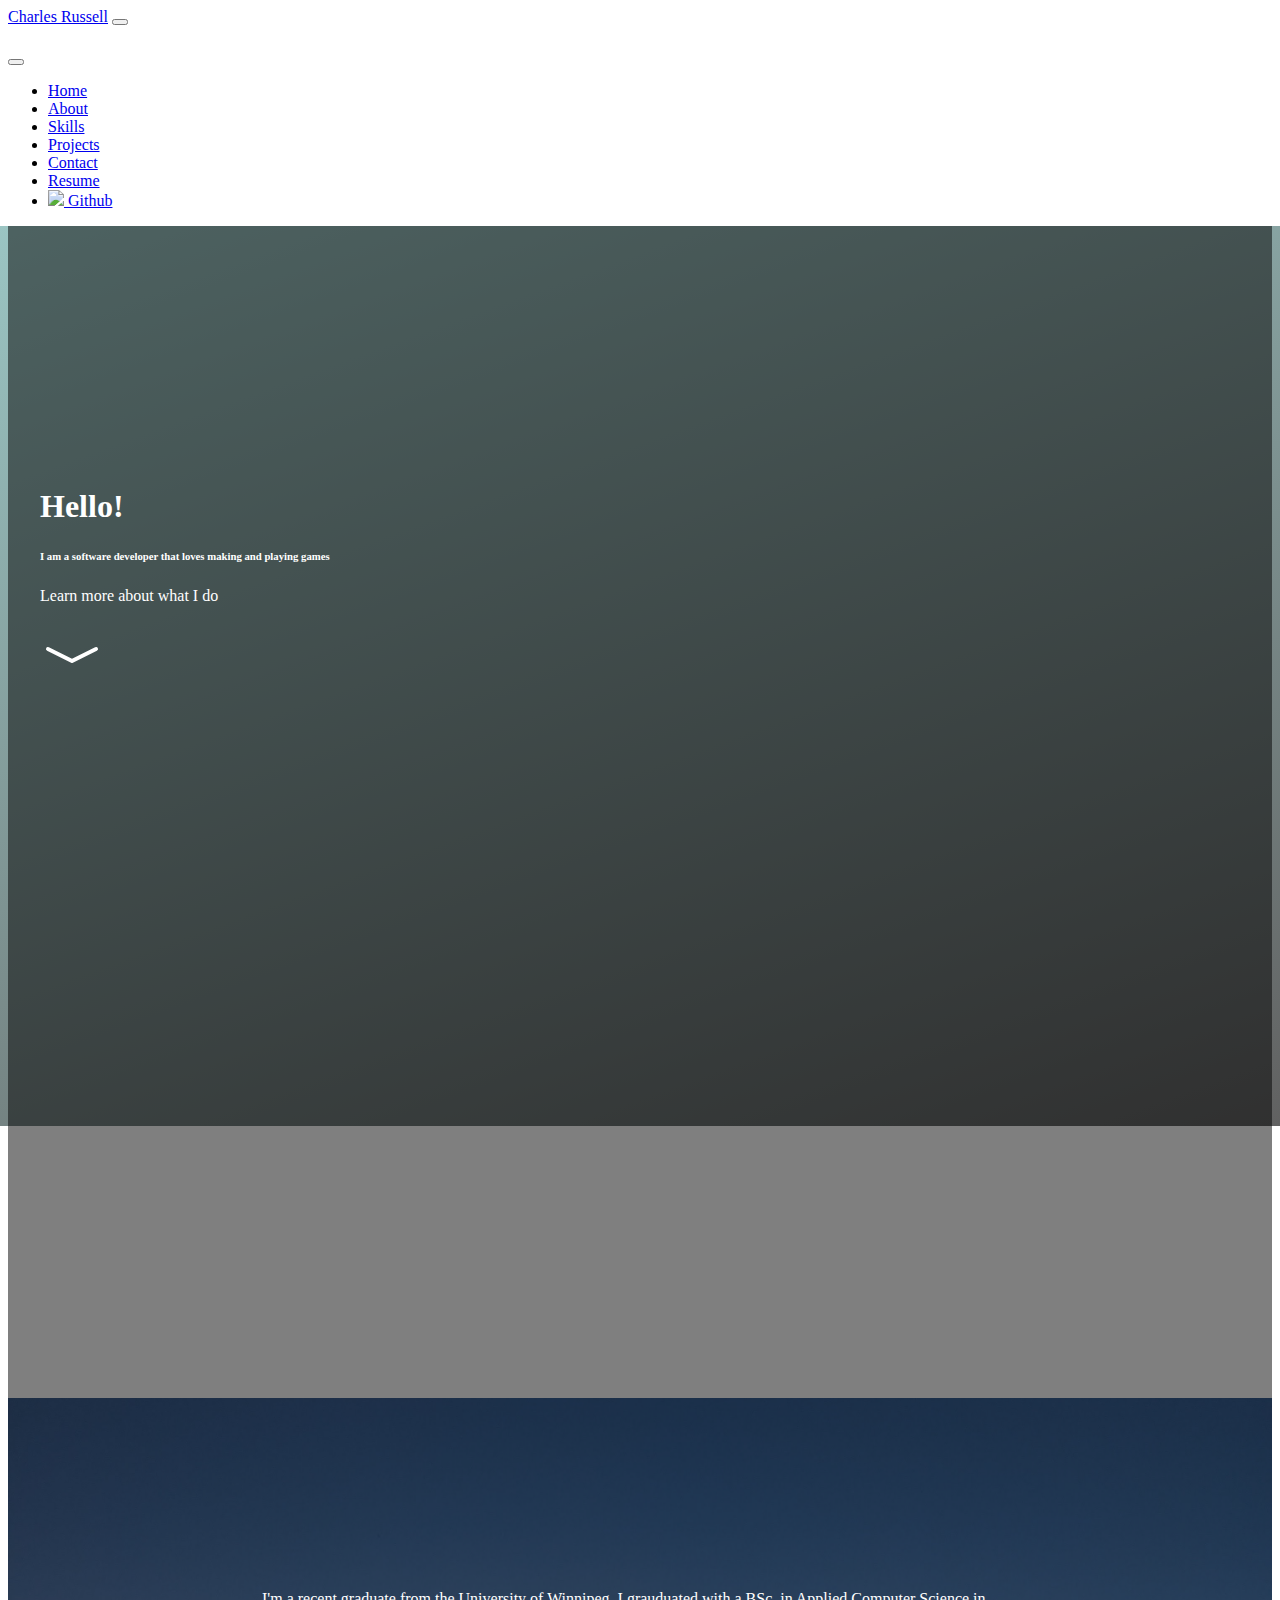
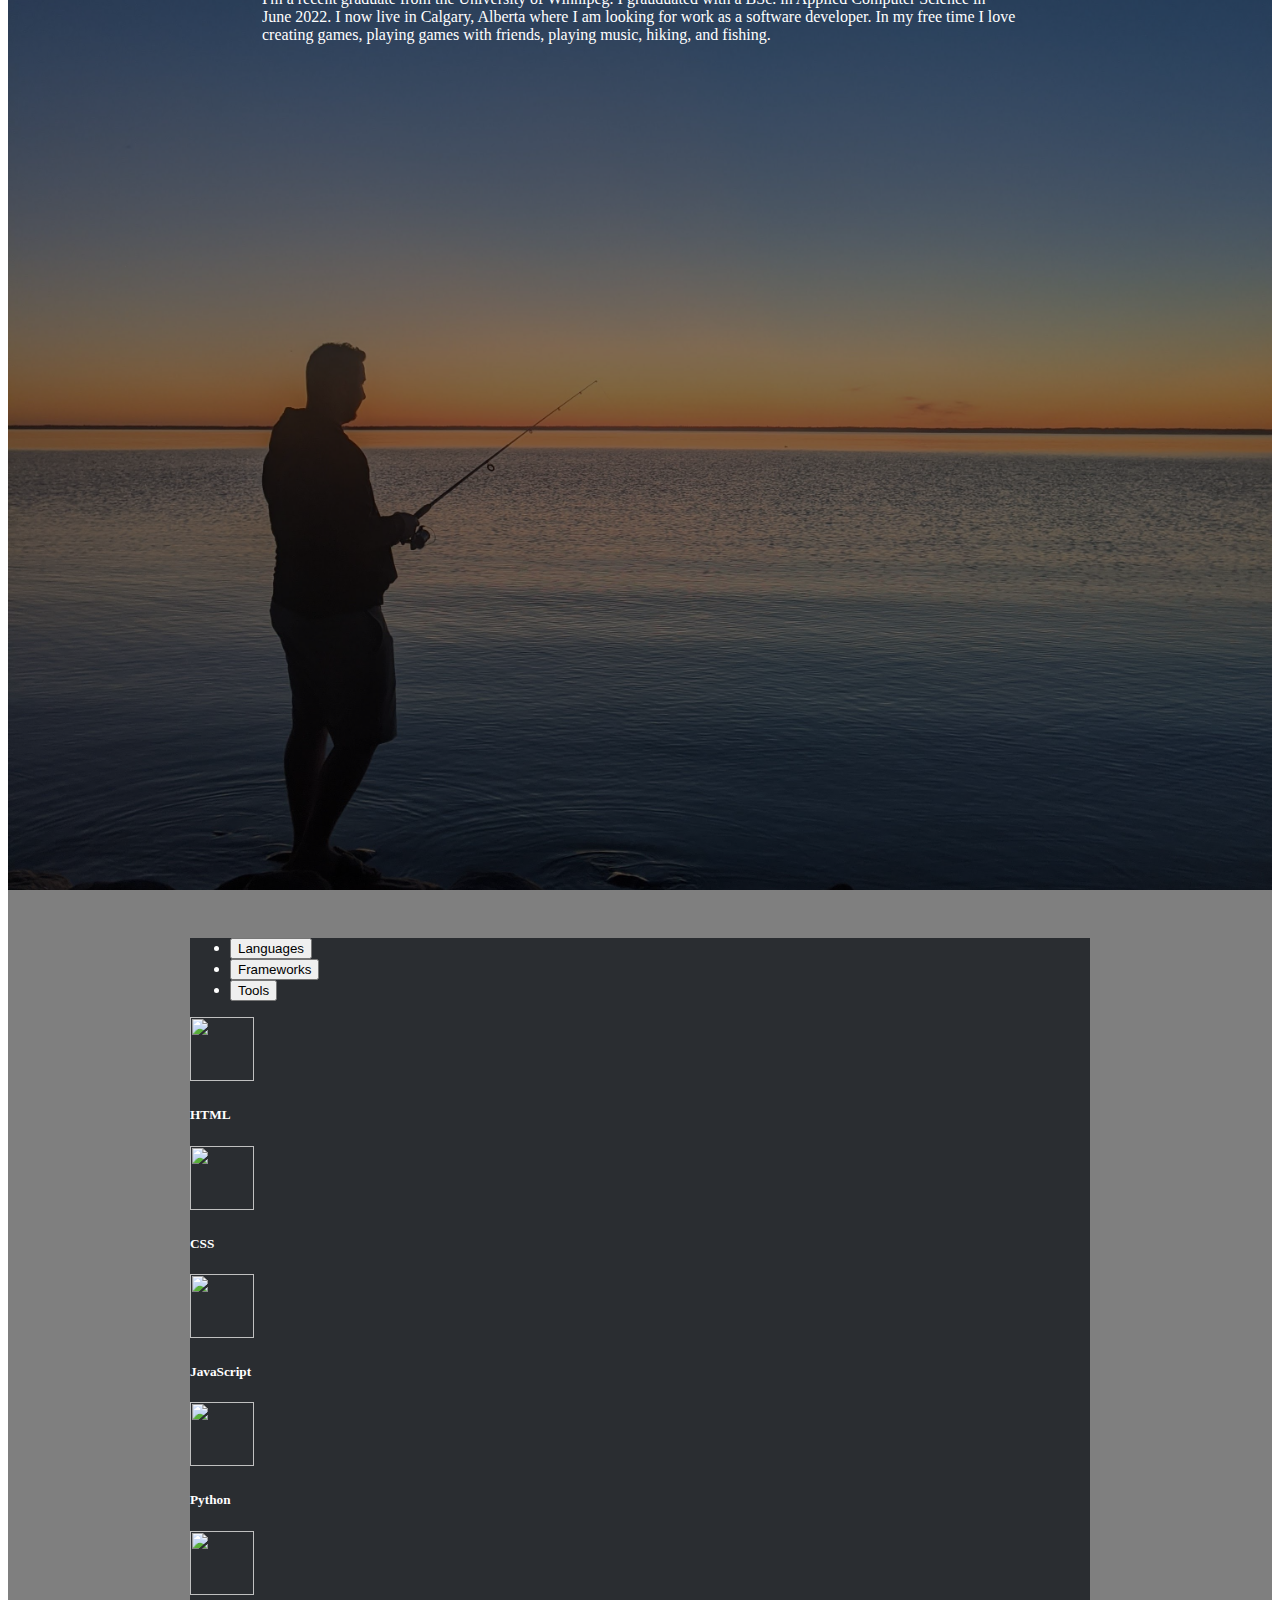
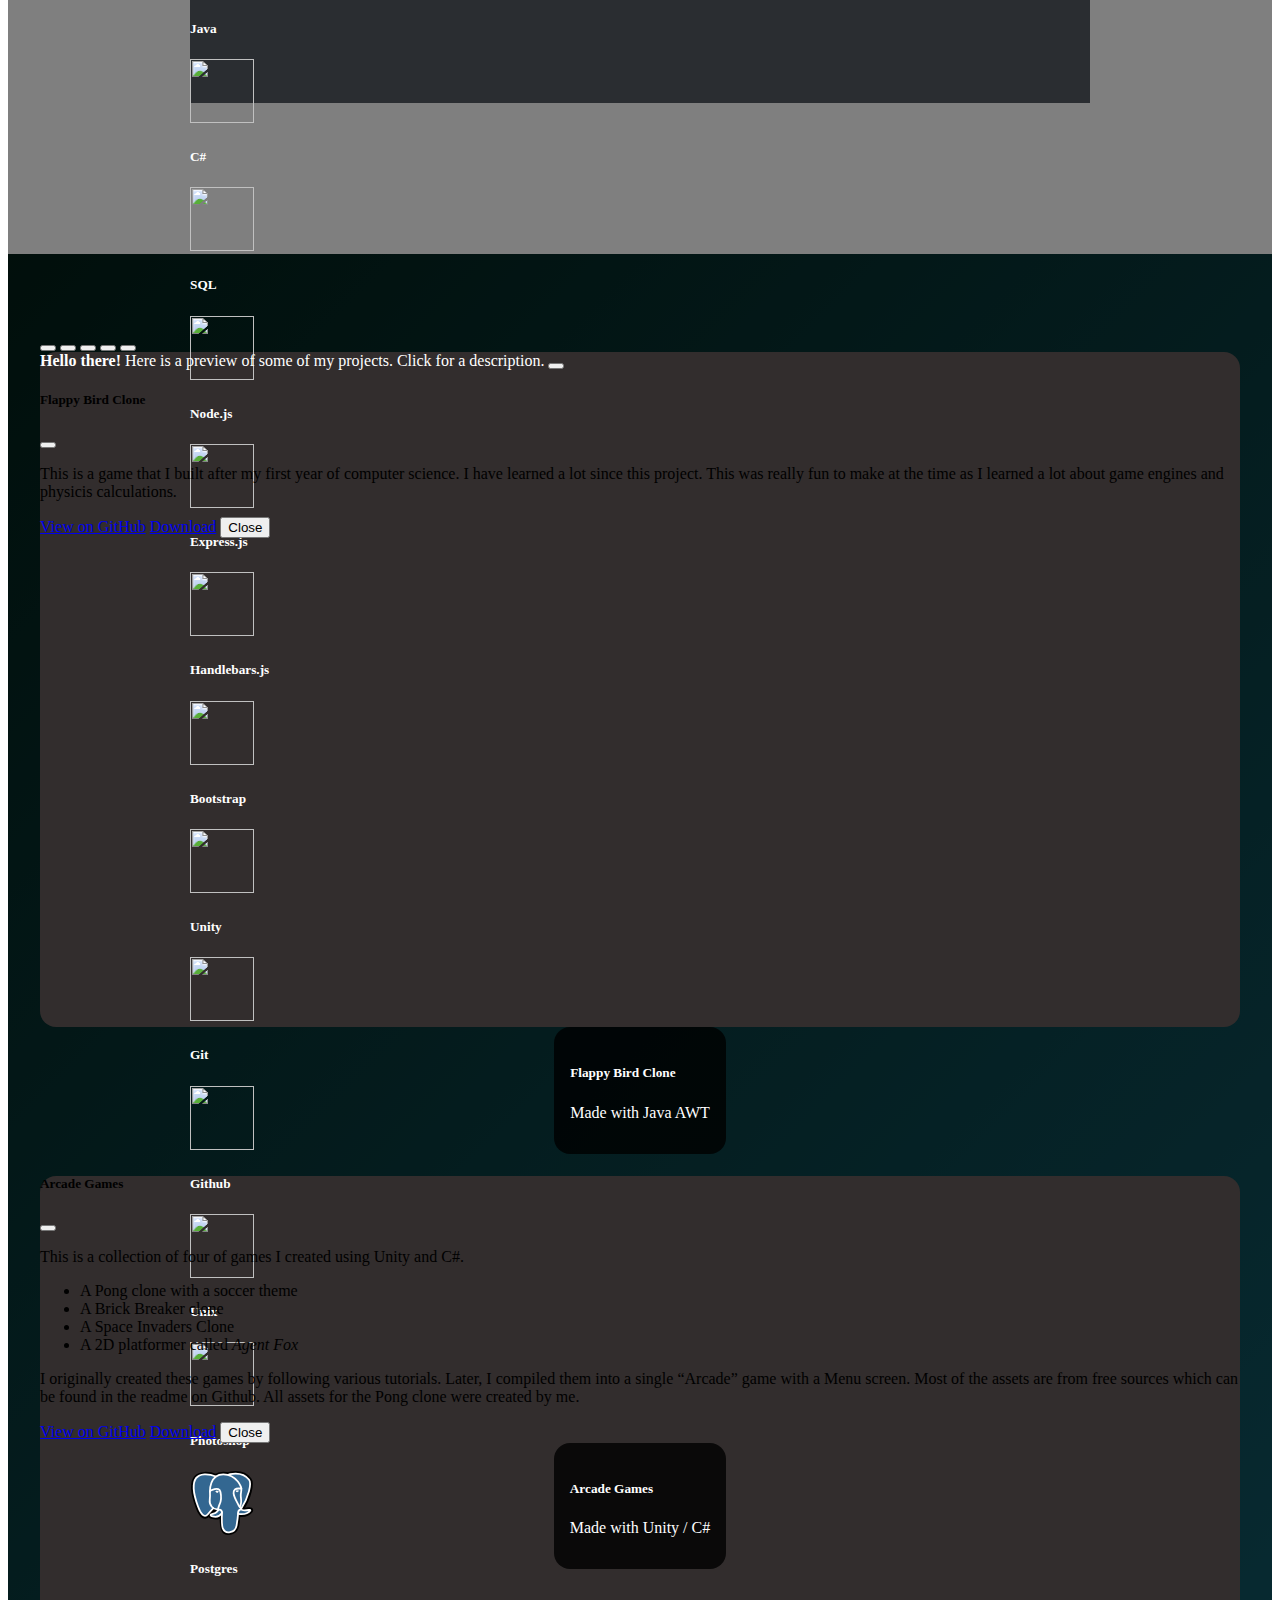
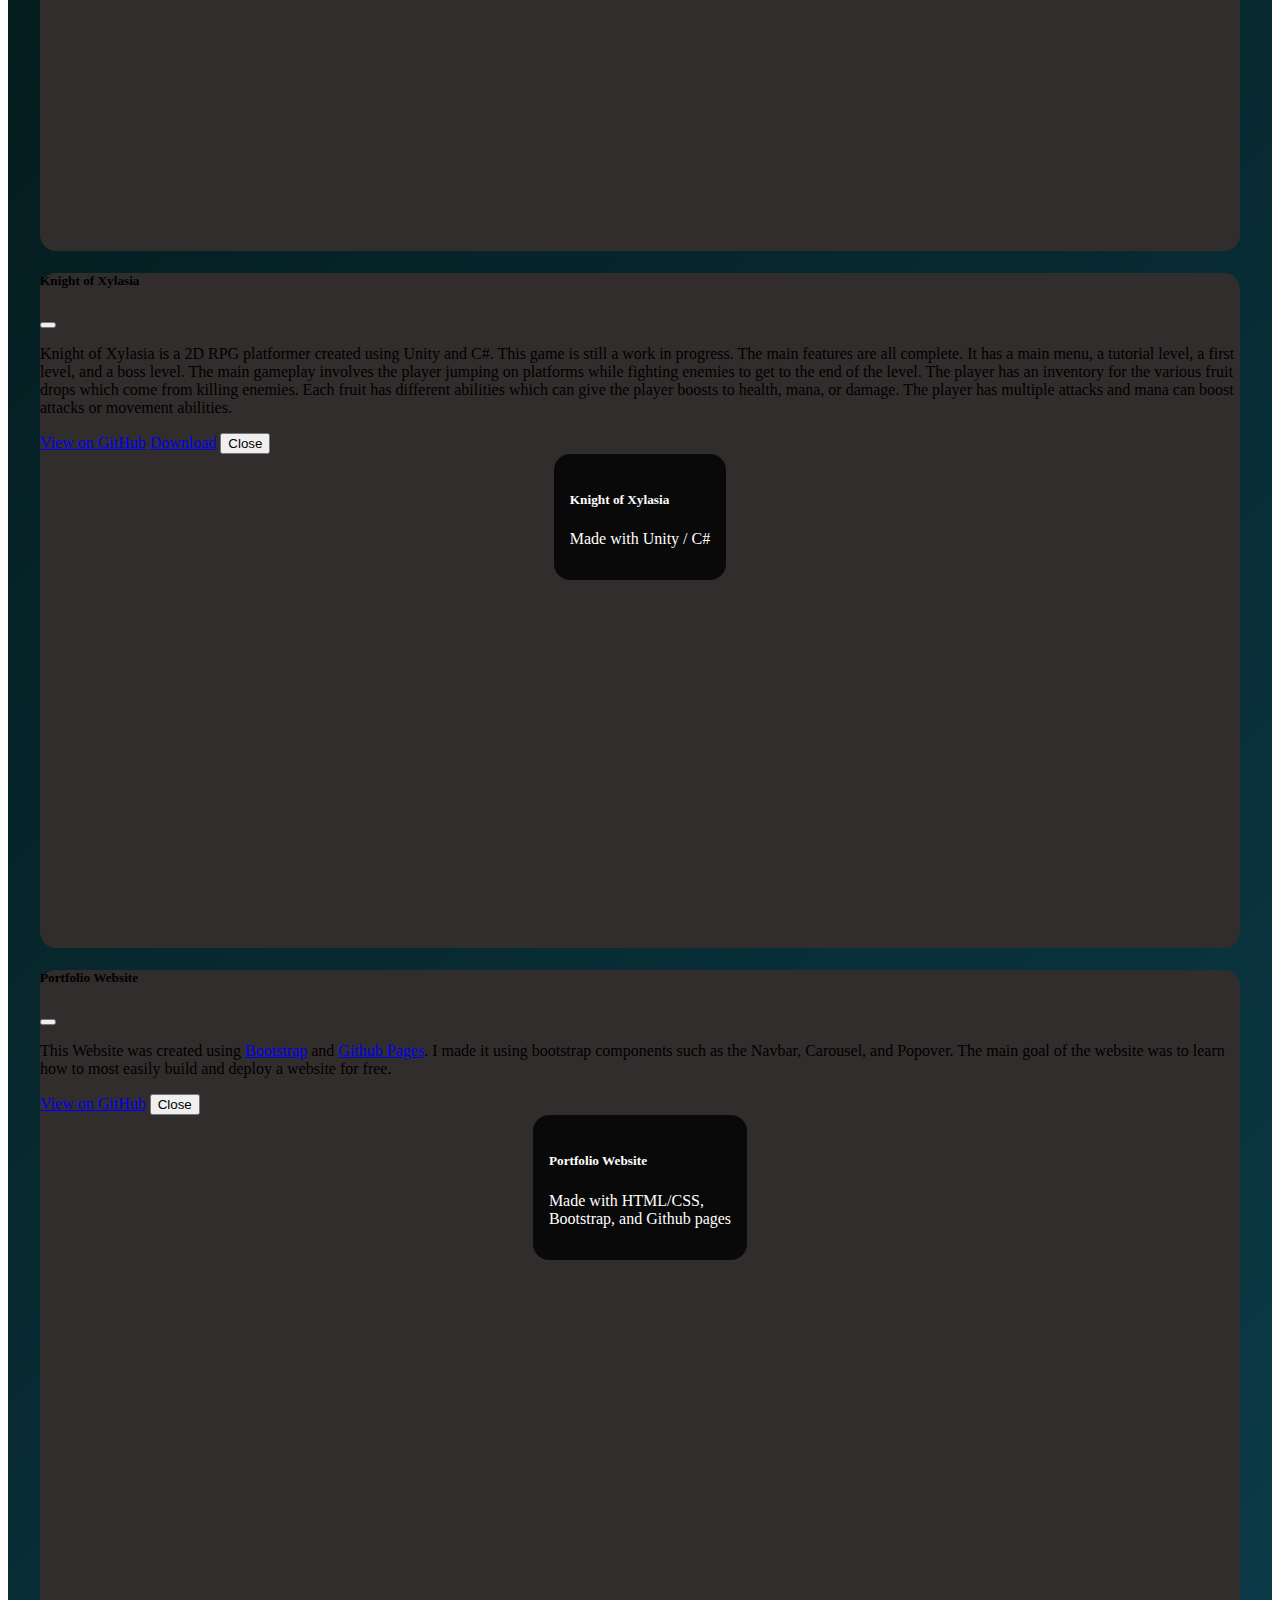
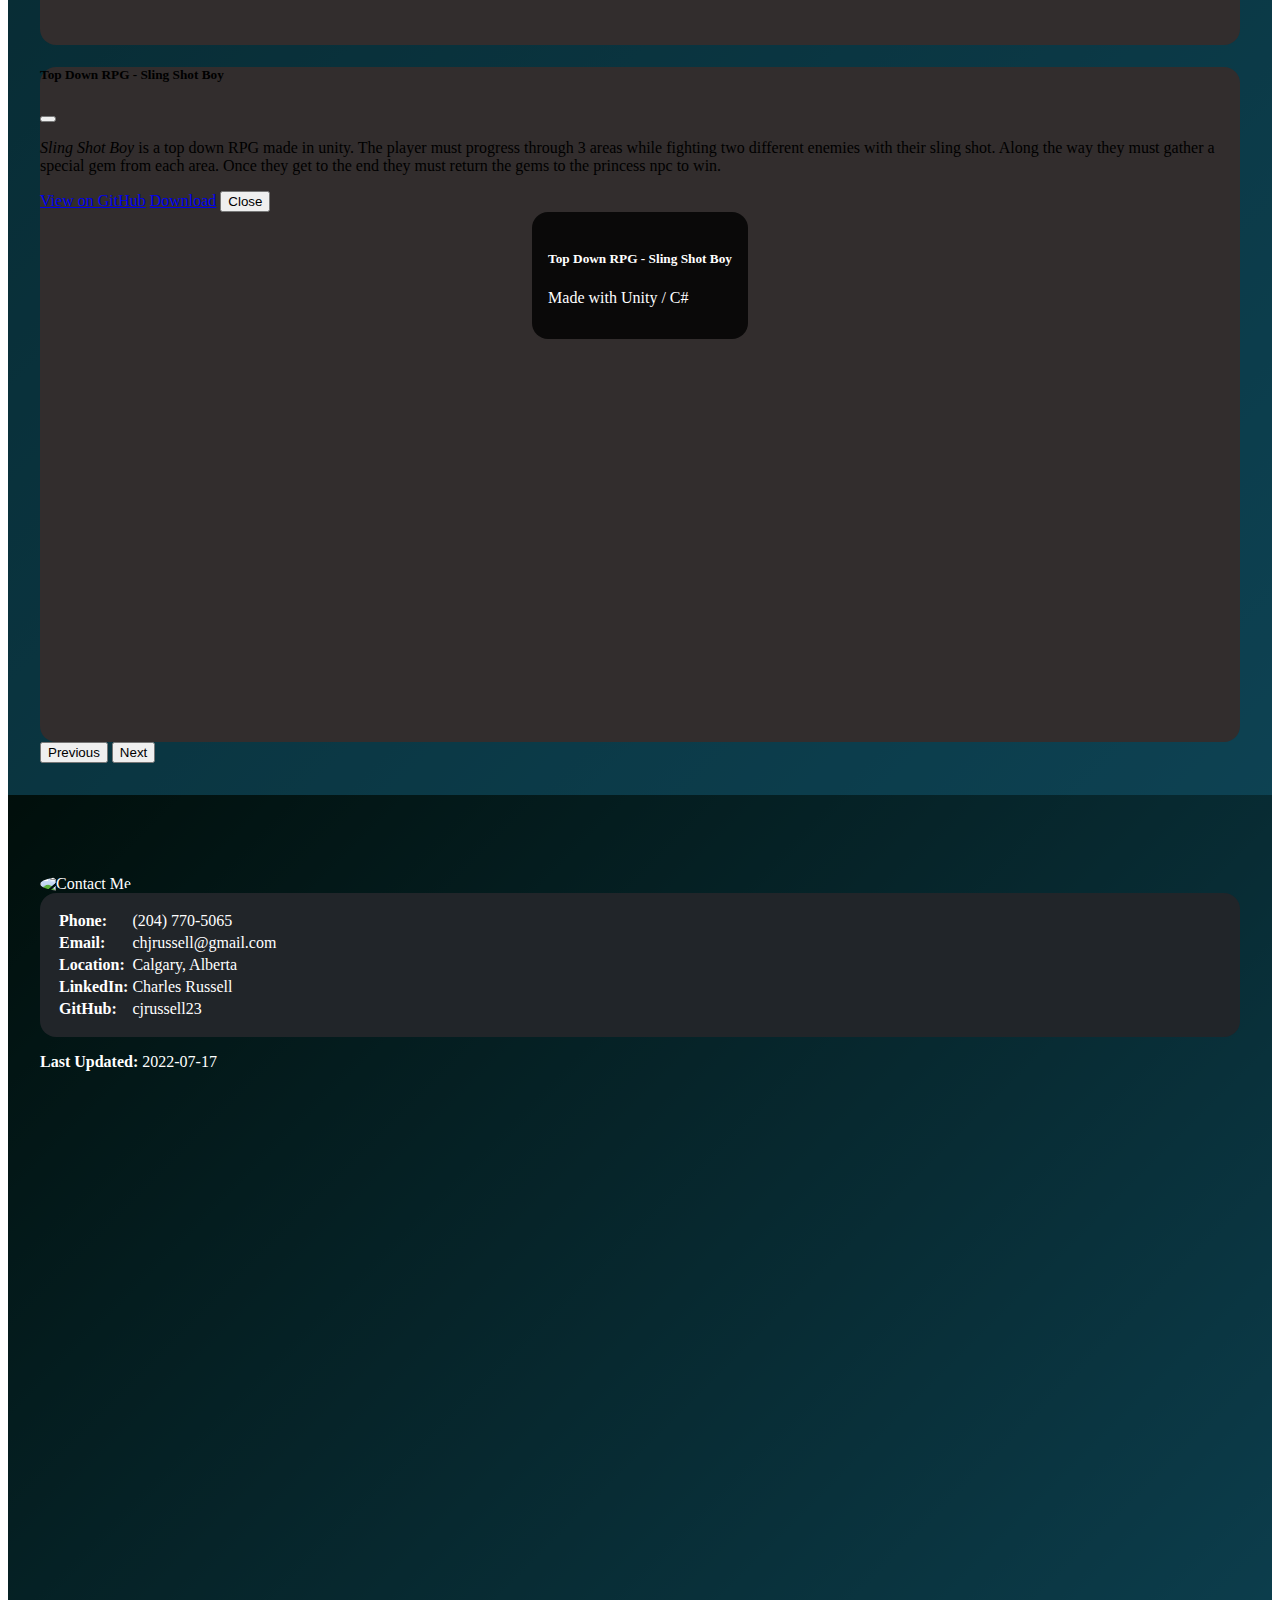
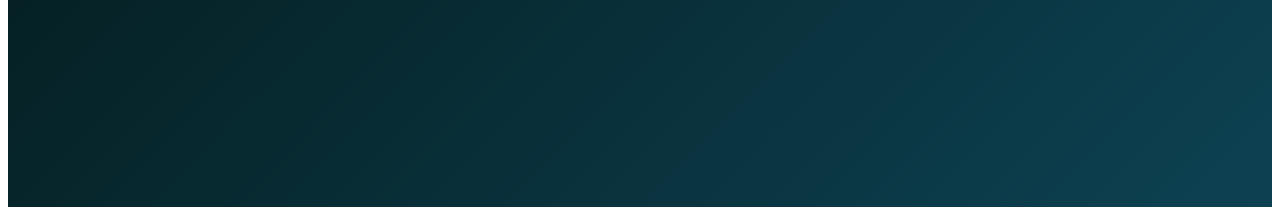
==== commit a2b2359e: "google analytics" ====
--- a/index.html
+++ b/index.html
@@ -9,6 +9,14 @@
     <!-- Bootstrap Style CDN -->
     <link href="https://cdn.jsdelivr.net/npm/bootstrap@5.2.0-beta1/dist/css/bootstrap.min.css" rel="stylesheet"
         integrity="sha384-0evHe/X+R7YkIZDRvuzKMRqM+OrBnVFBL6DOitfPri4tjfHxaWutUpFmBp4vmVor" crossorigin="anonymous">
+    <!-- Global site tag (gtag.js) - Google Analytics -->
+    <script async src="https://www.googletagmanager.com/gtag/js?id=G-FQ0X0CZ8BP"></script>
+    <script>
+        window.dataLayer = window.dataLayer || [];
+        function gtag() { dataLayer.push(arguments); }
+        gtag('js', new Date());
+        gtag('config', 'G-FQ0X0CZ8BP');
+    </script>
 </head>
 
 <body data-bs-spy="scroll" data-bs-target="#navId" tabindex="0">
--- a/assets/css/main.css
+++ b/assets/css/main.css
@@ -58,12 +58,16 @@
 }
 
 #projects {
-    background-image: linear-gradient(#212529 0%, #000000 100%);
+    background: linear-gradient(-45deg, #dc5228, #3a3a45, #23a6d5, #021e17);
+    background-size: 400% 400%;
+    animation: gradient 15s ease infinite;
     padding-top: 5em;
 }
 
 #contact {
-    background-image: linear-gradient(#212529 0%, #000000 100%);
+    background: linear-gradient(-45deg, #dc5228, #3a3a45, #23a6d5, #021e17);
+    background-size: 400% 400%;
+    animation: gradient 15s ease infinite;
     padding-top: 5em;
 }
 /* /Content Sections */
@@ -159,6 +163,7 @@
 /* Projects Section*/
 .project {
     background-color: rgb(50, 45, 45);
+    border-radius: 1em;
     min-height: 75vh;
 }
 
@@ -240,6 +245,18 @@
 #profile-picture {
     border-radius: 50%;
 }
+
+@keyframes gradient {
+    0% {
+        background-position: 0% 50%;
+    }
+    50% {
+        background-position: 100% 50%;
+    }
+    100% {
+        background-position: 0% 50%;
+    }
+}
 /* /Contact Section */
 
 /* 404 page */
@@ -254,7 +271,9 @@
 
 /* Preloader */
 #preloader {
-    background-color: #212529;
+    background: linear-gradient(-45deg, #dc5228, #3a3a45, #23a6d5, #021e17);
+    background-size: 400% 400%;
+    animation: gradient 15s ease infinite;
     min-height: 100vh;
     width: 100%;
     position: fixed;
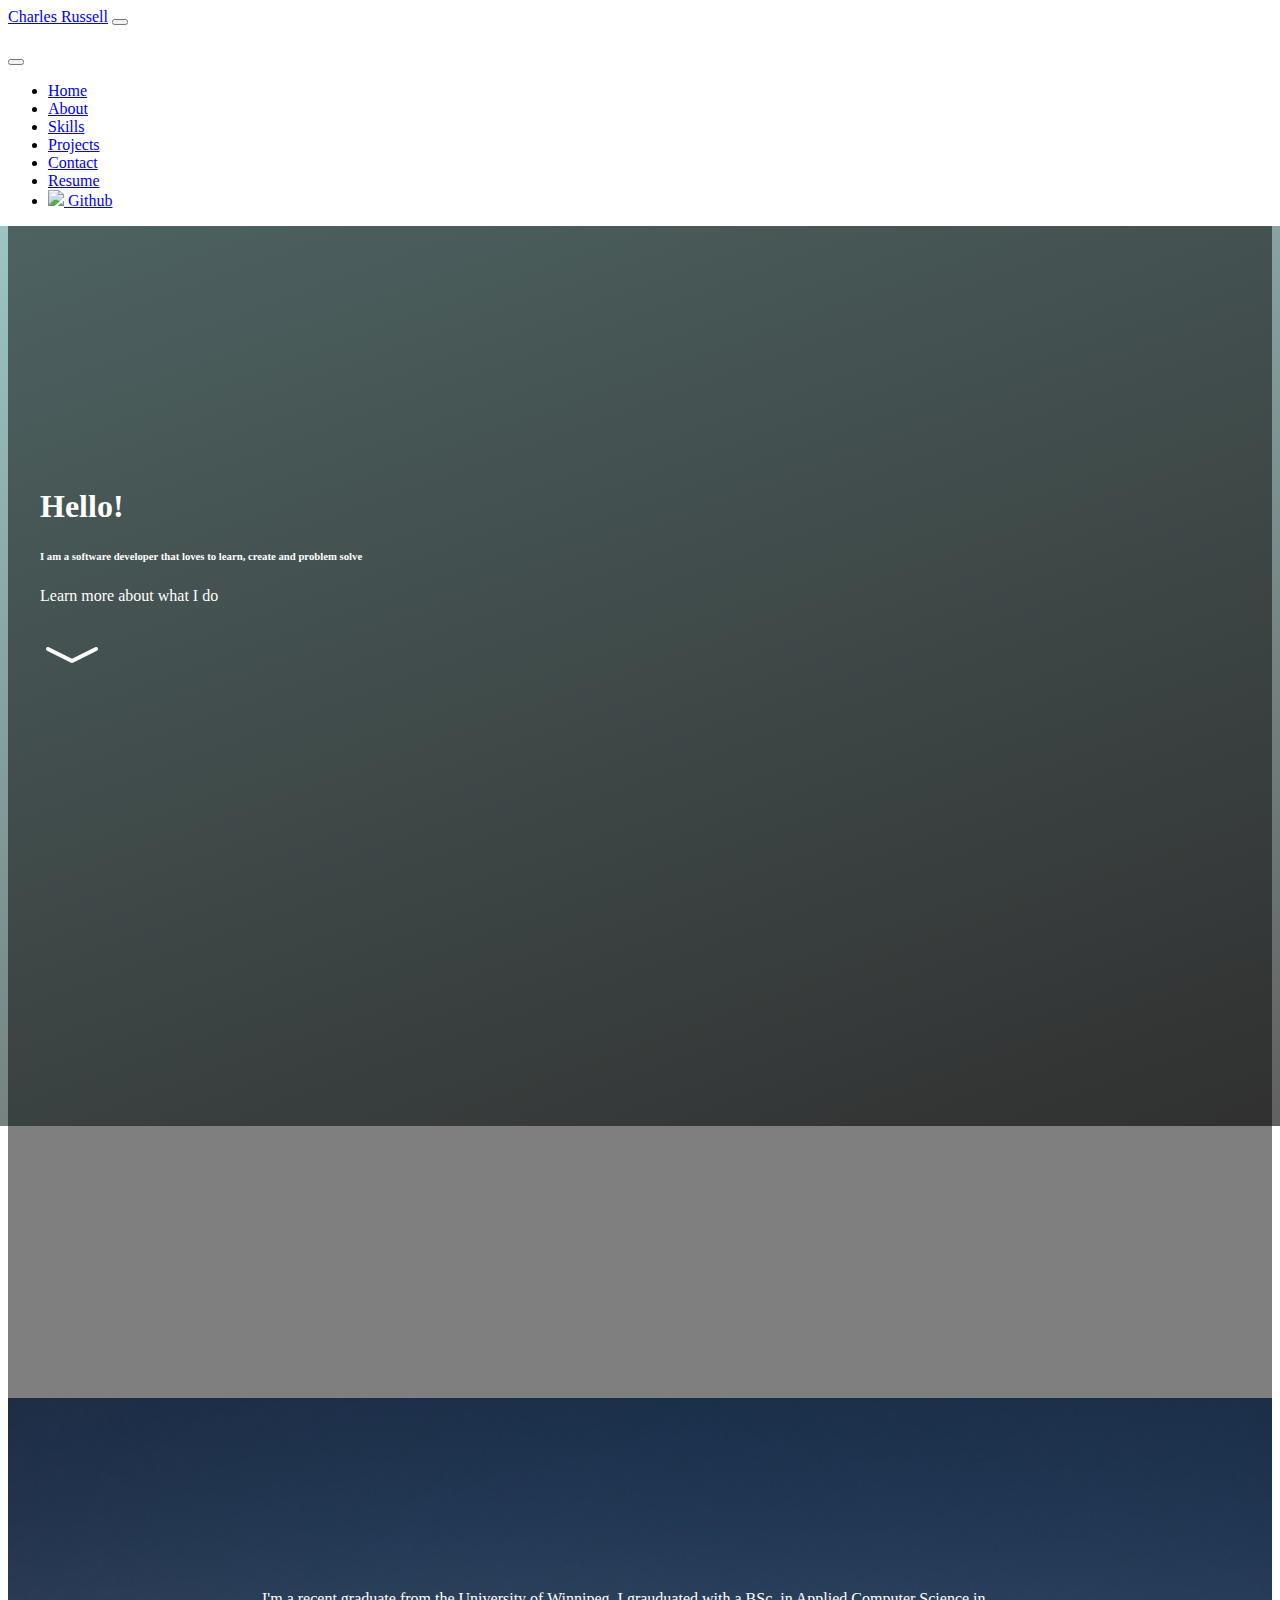
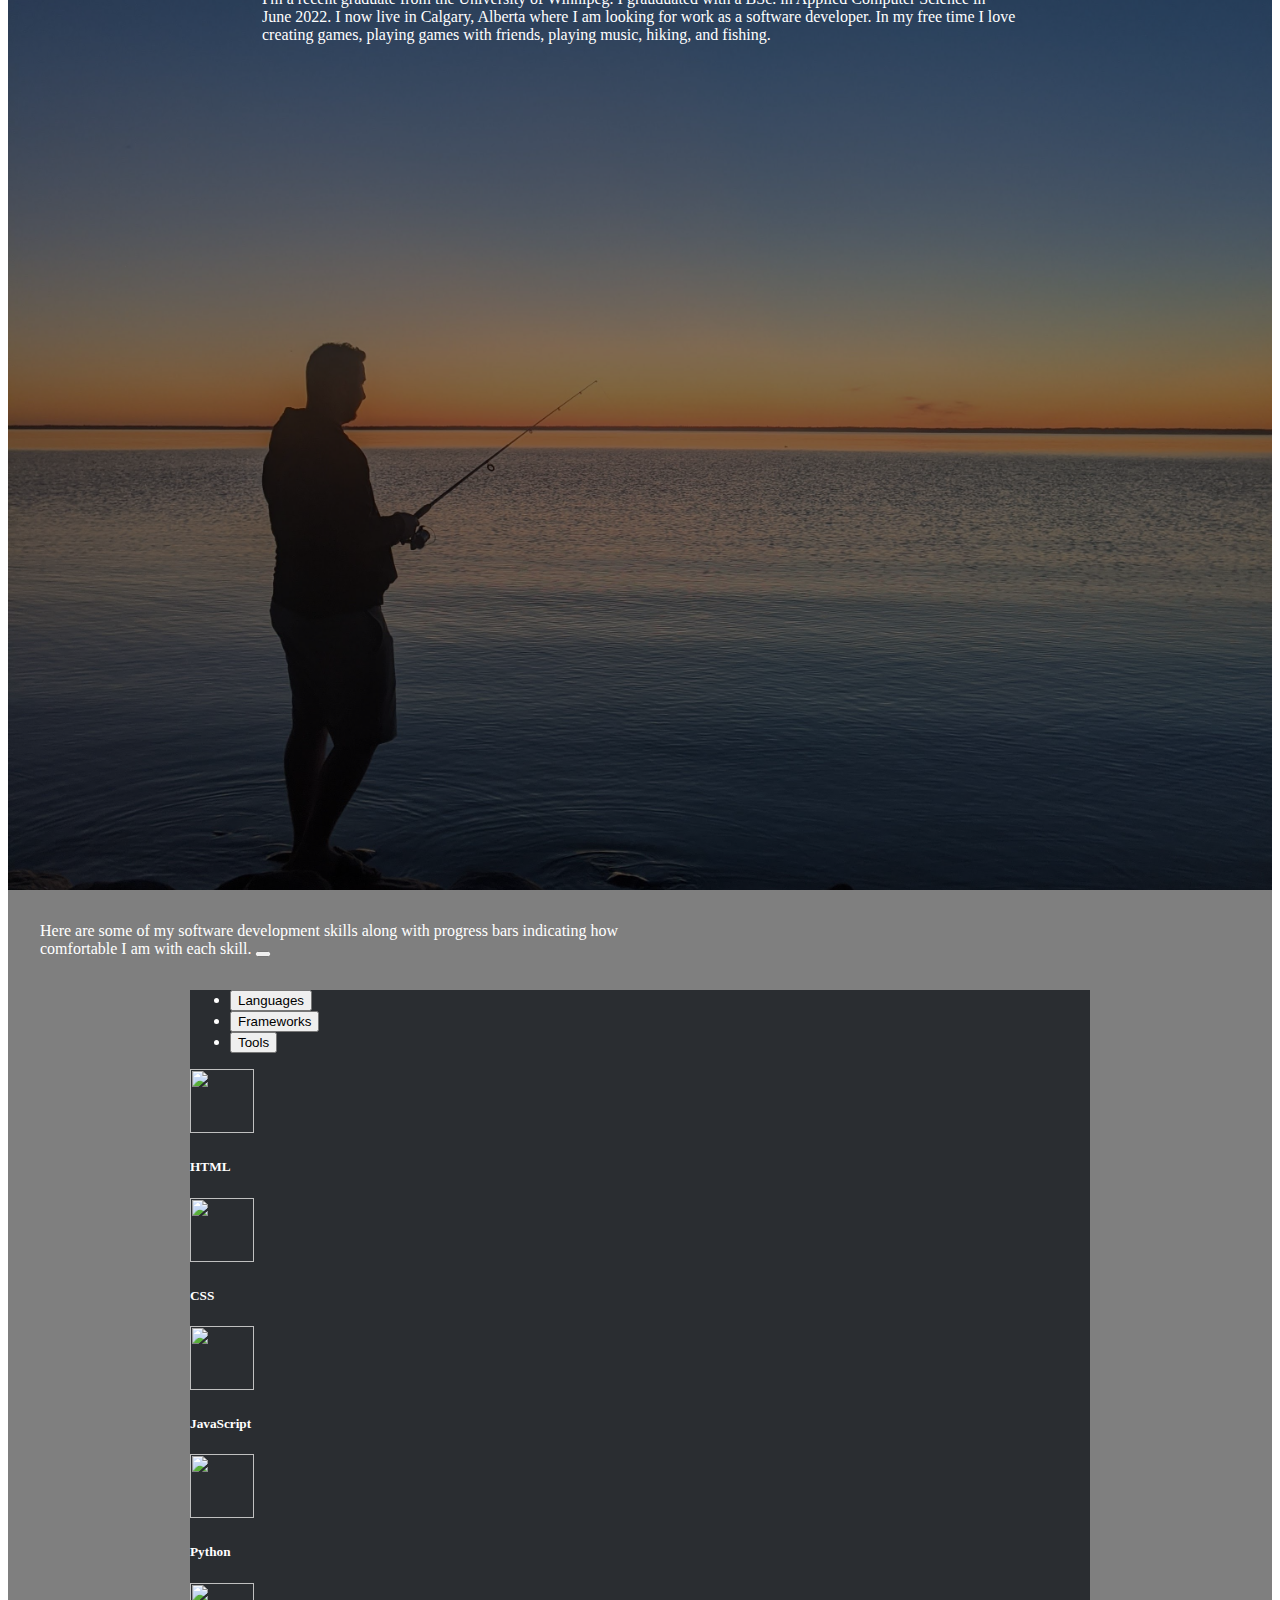
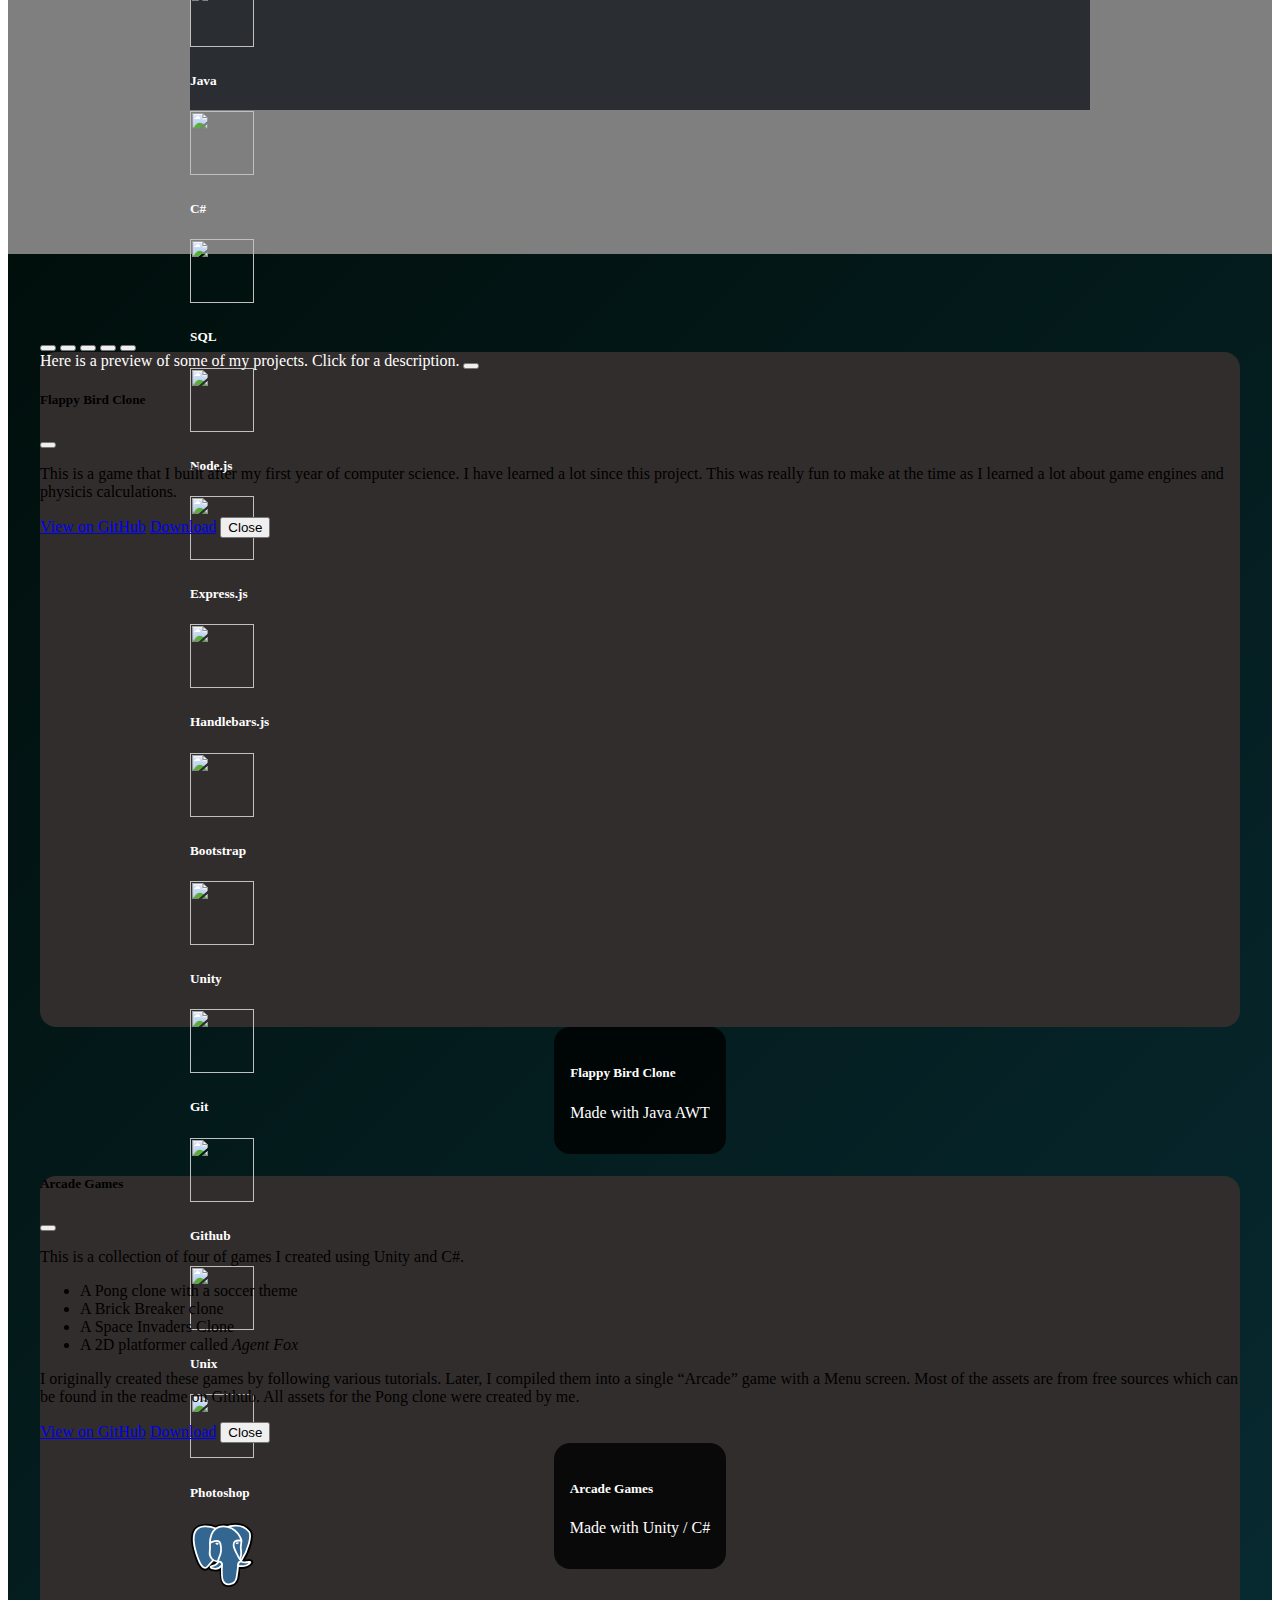
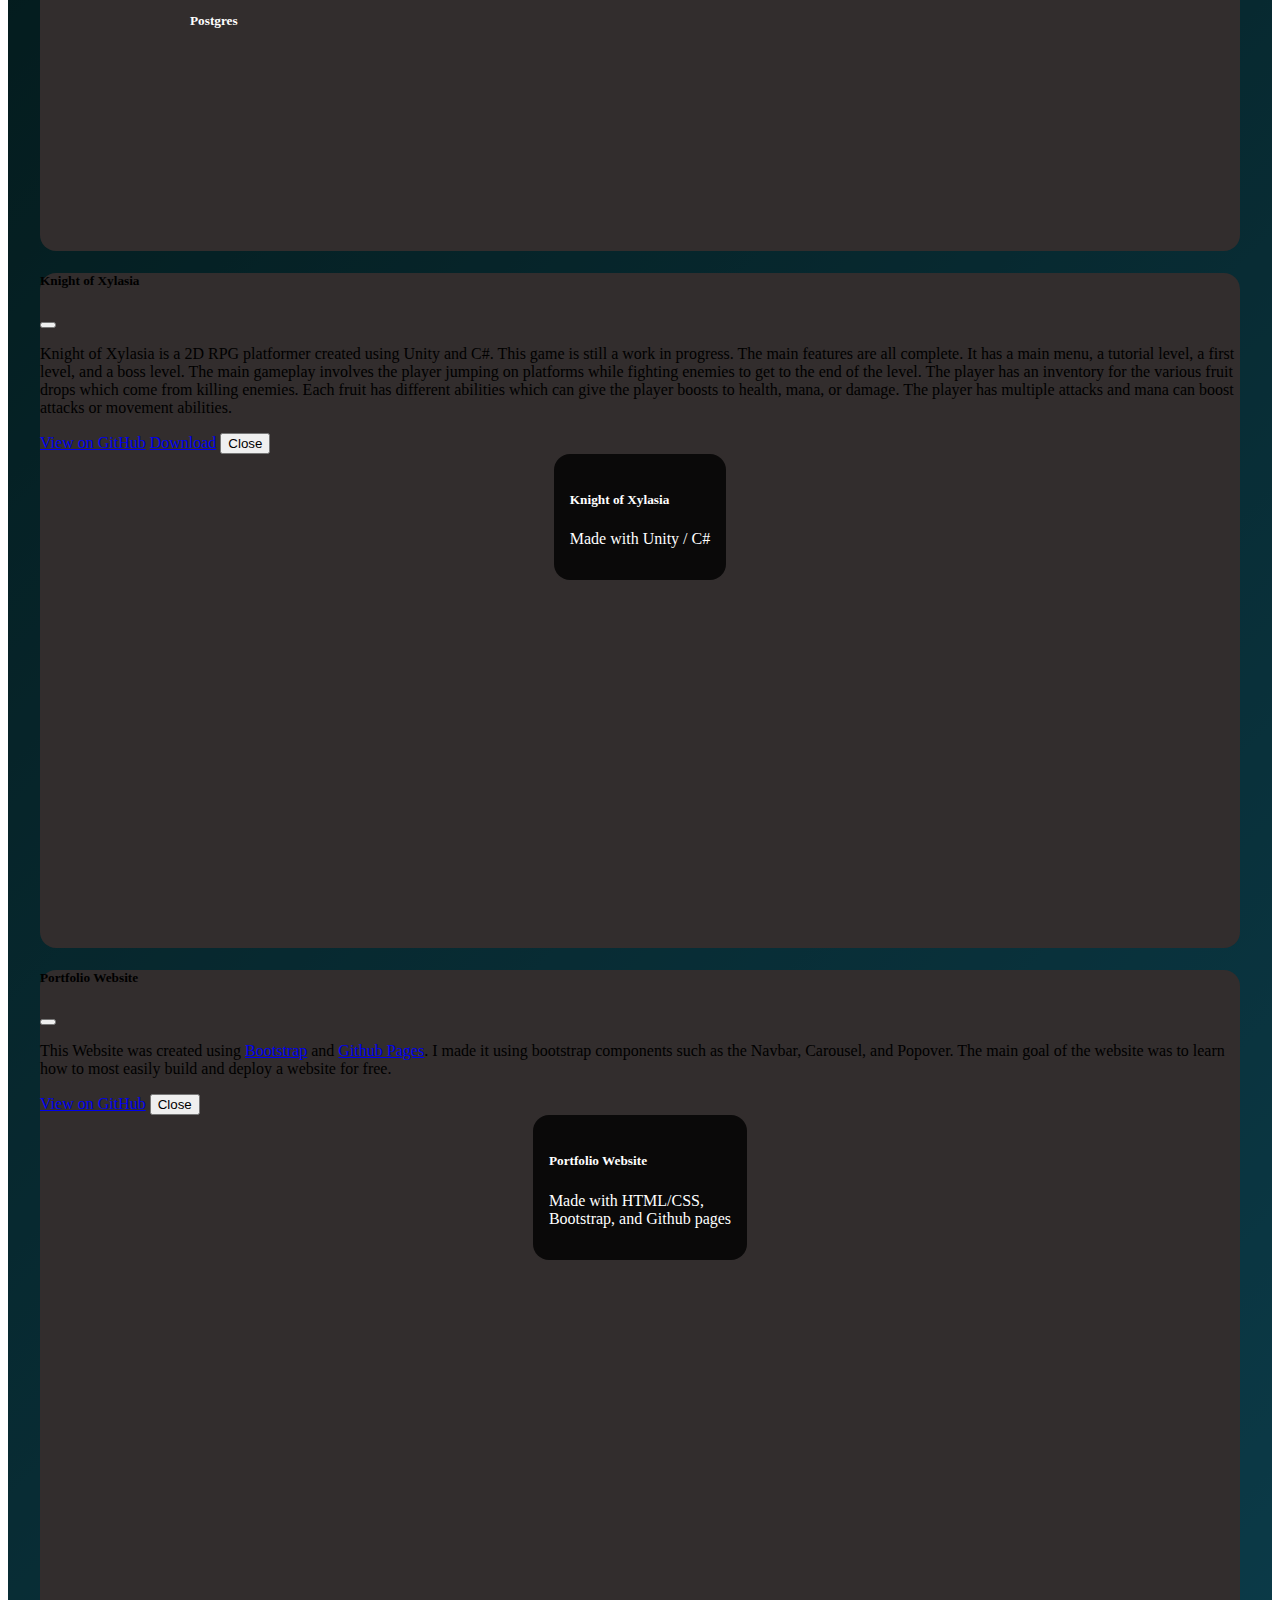
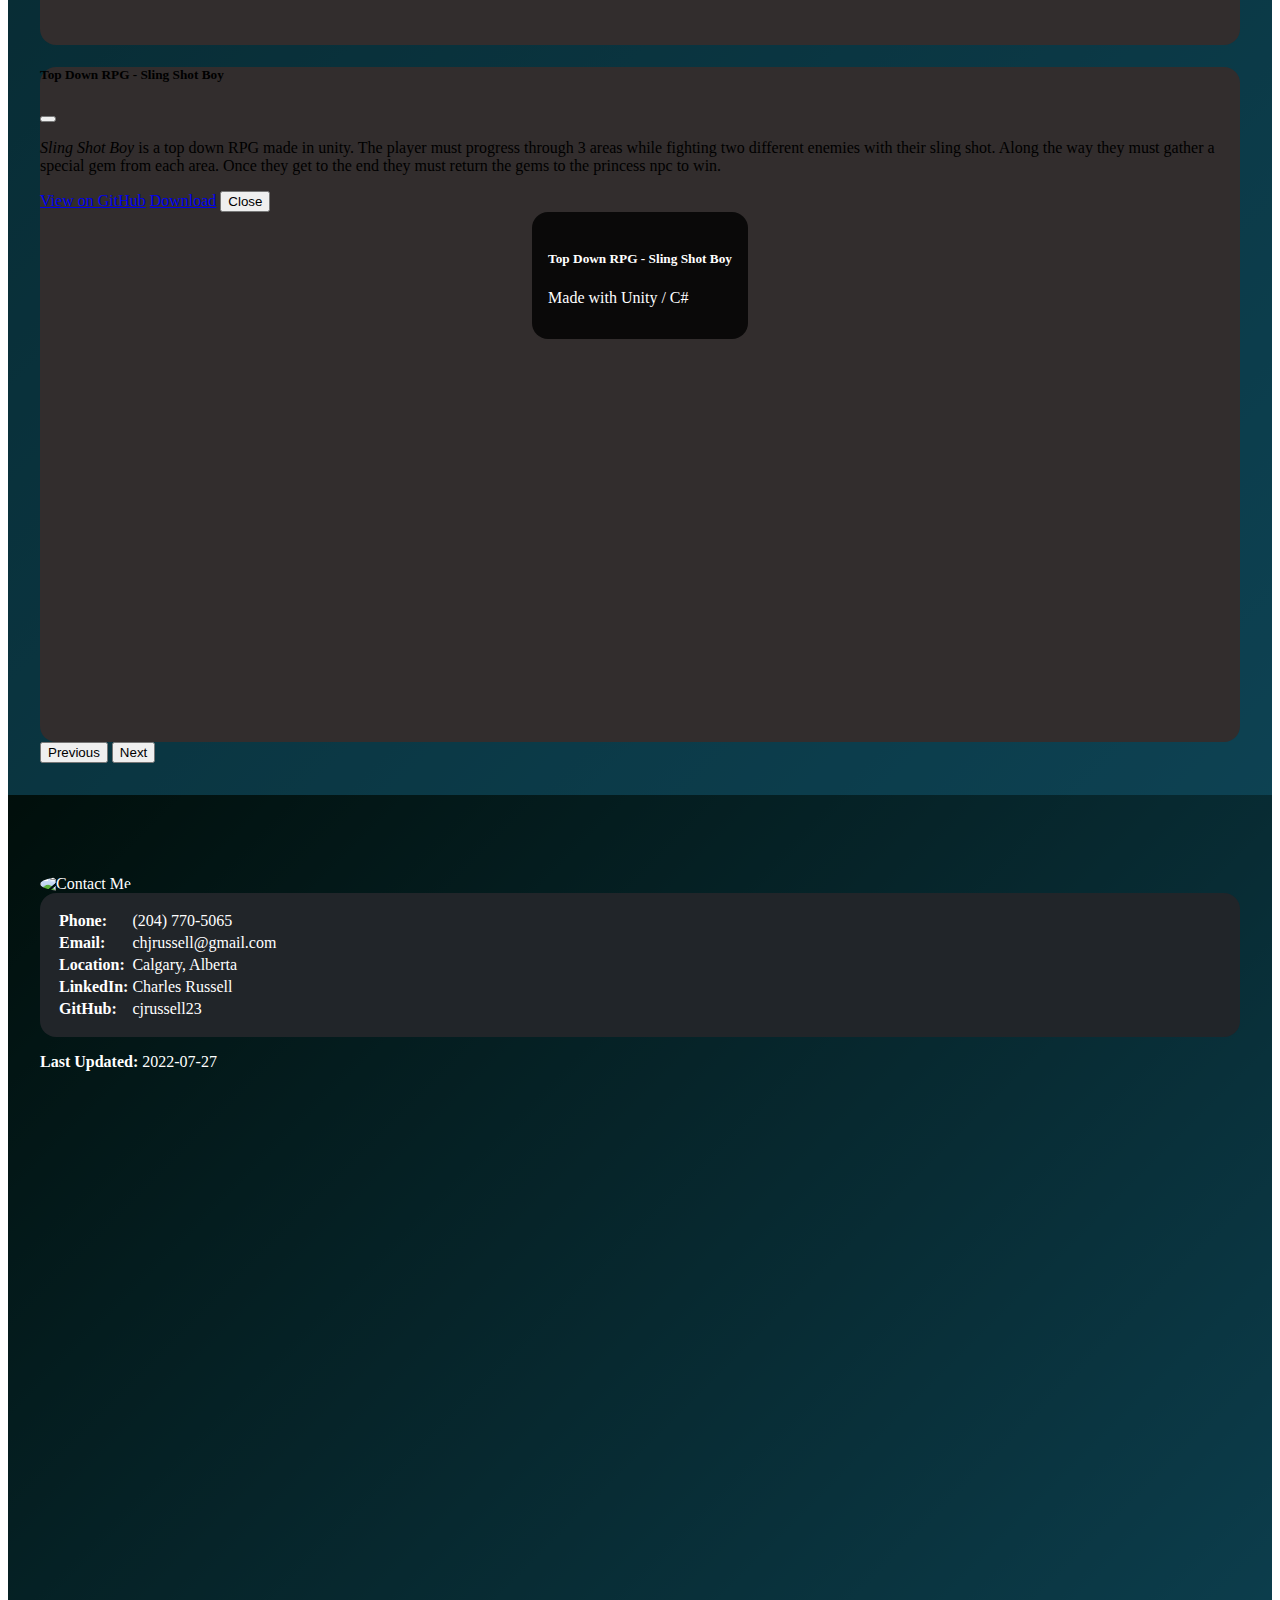
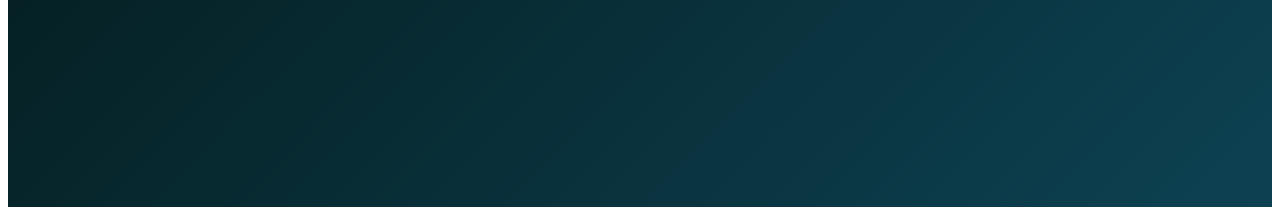
==== commit 2a330da6: "Skills update" ====
--- a/index.html
+++ b/index.html
@@ -23,7 +23,7 @@
     <!-- Preloader -->
     <div id="preloader">
         <div class="d-flex flex-column justify-content-evenly align-items-center" style="height:100vh;">
-            <h1 class="display-4" style="color: white;">Loading awesome stuff...</h1>
+            <h1 class="display-4" style="color: white;">Loading...</h1>
             <div class="spinner-border text-primary" role="status" style="width: 10rem; height:10rem">
                 <span class="visually-hidden">Loading...</span>
             </div>
@@ -81,7 +81,8 @@
         <!-- Intro Section -->
         <div class="container-fluid scroll-snap content-section d-flex flex-column align-items-center" id="intro">
             <h1 class="display-1">Hello!</h1>
-            <h6 class="display-6 text-center">I am a software developer that loves making and playing games</h3>
+            <h6 class="display-6 text-center">I am a software developer that loves to learn, create and problem solve
+                </h3>
                 <a href="#about" class="mt-auto mb-3 no-link d-flex flex-column align-items-center">
                     <p>Learn more about what I do</p>
                     <svg xmlns="http://www.w3.org/2000/svg" width="64" height="64" fill="currentColor"
@@ -104,8 +105,15 @@
             </div>
         </div>
         <!-- Skills Section -->
-        <div class="container-fluid scroll-snap content-section d-inline-flex" id="skills">
-            <div class="card mt-5 col-12" id="skills-container">
+        <div class="container-fluid scroll-snap content-section d-inline-flex flex-column position-relative" id="skills">
+            <!-- Alert -->
+            <div class="alert alert-success alert-dismissible fade show position-absolute top-50 start-50 translate-middle" id="skills-alert" role="alert" data-bs-dismiss="alert"
+                aria-label="Close" style="max-width: 620px;;">
+                Here are some of my software development skills along with progress bars indicating how comfortable I am with each skill.
+                <button type="button" class="btn-close" data-bs-dismiss="alert" aria-label="Close"></button>
+            </div>
+            <!-- /Alert -->
+            <div class="card col-12 mt-5" id="skills-container">
                 <ul class="nav nav-tabs nav-fill" id="skillsTab" role="tablist">
                     <li class="nav-item" role="presentation">
                         <button class="nav-link active" id="languages-tab" data-bs-toggle="tab"
@@ -155,51 +163,67 @@
                                 </div>
                                 <div class="progress" style="width: 50%;">
                                     <div class="progress-bar progress-bar-striped progress-bar-animated"
+                                        role="progressbar" aria-valuenow="75" aria-valuemin="0" aria-valuemax="100"
+                                        style="width: 75%"></div>
+                                </div>
+                            </div>
+                            <!-- CSS -->
+                            <!-- JavaScript -->
+                            <div
+                                class="skill-card d-flex flex-column justify-content-center align-items-center col-6 col-md-3 my-3">
+                                <div class="skill-card-icon">
+                                    <img src="assets/images/js.png" width="64px" height="64px">
+                                </div>
+                                <div class="skill-card-header mt-2">
+                                    <h5 class="skill-card-title">JavaScript</h5>
+                                </div>
+                                <div class="progress" style="width: 50%;">
+                                    <div class="progress-bar progress-bar-striped progress-bar-animated"
+                                        role="progressbar" aria-valuenow="75" aria-valuemin="0" aria-valuemax="100"
+                                        style="width: 75%"></div>
+                                </div>
+                            </div>
+                            <!-- JavaScript -->
+                            <!-- Python -->
+                            <div
+                                class="skill-card d-flex flex-column justify-content-center align-items-center col-6 col-md-3 my-3">
+                                <div class="skill-card-icon">
+                                    <img src="assets/images/python.png" width="64px" height="64px">
+                                </div>
+                                <div class="skill-card-header mt-2">
+                                    <h5 class="skill-card-title">Python</h5>
+                                </div>
+                                <div class="progress" style="width: 50%;">
+                                    <div class="progress-bar progress-bar-striped progress-bar-animated"
+                                        role="progressbar" aria-valuenow="80" aria-valuemin="0" aria-valuemax="100"
+                                        style="width: 80%"></div>
+                                </div>
+                            </div>
+                            <!-- Python -->
+                            <!-- Java -->
+                            <div
+                                class="skill-card d-flex flex-column justify-content-center align-items-center col-6 col-md-3 my-3">
+                                <div class="skill-card-icon">
+                                    <img src="assets/images/java.png" width="64px" height="64px">
+                                </div>
+                                <div class="skill-card-header mt-2">
+                                    <h5 class="skill-card-title">Java</h5>
+                                </div>
+                                <div class="progress" style="width: 50%;">
+                                    <div class="progress-bar progress-bar-striped progress-bar-animated"
                                         role="progressbar" aria-valuenow="95" aria-valuemin="0" aria-valuemax="100"
                                         style="width: 95%"></div>
                                 </div>
                             </div>
-                            <!-- CSS -->
-                            <!-- JavaScript -->
-                            <div
-                                class="skill-card d-flex flex-column justify-content-center align-items-center col-6 col-md-3 my-3">
-                                <div class="skill-card-icon">
-                                    <img src="assets/images/js.png" width="64px" height="64px">
-                                </div>
-                                <div class="skill-card-header mt-2">
-                                    <h5 class="skill-card-title">JavaScript</h5>
-                                </div>
-                                <div class="progress" style="width: 50%;">
-                                    <div class="progress-bar progress-bar-striped progress-bar-animated"
-                                        role="progressbar" aria-valuenow="75" aria-valuemin="0" aria-valuemax="100"
-                                        style="width: 75%"></div>
-                                </div>
-                            </div>
-                            <!-- JavaScript -->
-                            <!-- Python -->
-                            <div
-                                class="skill-card d-flex flex-column justify-content-center align-items-center col-6 col-md-3 my-3">
-                                <div class="skill-card-icon">
-                                    <img src="assets/images/python.png" width="64px" height="64px">
-                                </div>
-                                <div class="skill-card-header mt-2">
-                                    <h5 class="skill-card-title">Python</h5>
-                                </div>
-                                <div class="progress" style="width: 50%;">
-                                    <div class="progress-bar progress-bar-striped progress-bar-animated"
-                                        role="progressbar" aria-valuenow="80" aria-valuemin="0" aria-valuemax="100"
-                                        style="width: 80%"></div>
-                                </div>
-                            </div>
-                            <!-- Python -->
                             <!-- Java -->
-                            <div
-                                class="skill-card d-flex flex-column justify-content-center align-items-center col-6 col-md-3 my-3">
-                                <div class="skill-card-icon">
-                                    <img src="assets/images/java.png" width="64px" height="64px">
-                                </div>
-                                <div class="skill-card-header mt-2">
-                                    <h5 class="skill-card-title">Java</h5>
+                            <!-- C# -->
+                            <div
+                                class="skill-card d-flex flex-column justify-content-center align-items-center col-6 col-md-3 my-3">
+                                <div class="skill-card-icon">
+                                    <img src="assets/images/c-sharp.png" width="64px" height="64px">
+                                </div>
+                                <div class="skill-card-header mt-2">
+                                    <h5 class="skill-card-title">C#</h5>
                                 </div>
                                 <div class="progress" style="width: 50%;">
                                     <div class="progress-bar progress-bar-striped progress-bar-animated"
@@ -207,22 +231,6 @@
                                         style="width: 95%"></div>
                                 </div>
                             </div>
-                            <!-- Java -->
-                            <!-- C# -->
-                            <div
-                                class="skill-card d-flex flex-column justify-content-center align-items-center col-6 col-md-3 my-3">
-                                <div class="skill-card-icon">
-                                    <img src="assets/images/c-sharp.png" width="64px" height="64px">
-                                </div>
-                                <div class="skill-card-header mt-2">
-                                    <h5 class="skill-card-title">C#</h5>
-                                </div>
-                                <div class="progress" style="width: 50%;">
-                                    <div class="progress-bar progress-bar-striped progress-bar-animated"
-                                        role="progressbar" aria-valuenow="95" aria-valuemin="0" aria-valuemax="100"
-                                        style="width: 95%"></div>
-                                </div>
-                            </div>
                             <!-- C# -->
                             <!-- SQL -->
                             <div
@@ -235,8 +243,8 @@
                                 </div>
                                 <div class="progress" style="width: 50%;">
                                     <div class="progress-bar progress-bar-striped progress-bar-animated"
-                                        role="progressbar" aria-valuenow="80" aria-valuemin="0" aria-valuemax="100"
-                                        style="width: 80%"></div>
+                                        role="progressbar" aria-valuenow="70" aria-valuemin="0" aria-valuemax="100"
+                                        style="width: 70%"></div>
                                 </div>
                             </div>
                             <!-- /SQL -->
@@ -257,24 +265,24 @@
                                 </div>
                                 <div class="progress" style="width: 50%;">
                                     <div class="progress-bar progress-bar-striped progress-bar-animated"
+                                        role="progressbar" aria-valuenow="60" aria-valuemin="0" aria-valuemax="100"
+                                        style="width: 60%"></div>
+                                </div>
+                            </div>
+                            <!-- /Node -->
+                            <!-- Express -->
+                            <div
+                                class="skill-card d-flex flex-column justify-content-center align-items-center col-6 col-md-3 my-3">
+                                <div class="skill-card-icon">
+                                    <img src="assets/images/expressjs-icon.svg" width="64px" height="64px">
+                                </div>
+                                <div class="skill-card-header mt-2">
+                                    <h5 class="skill-card-title">Express.js</h5>
+                                </div>
+                                <div class="progress" style="width: 50%;">
+                                    <div class="progress-bar progress-bar-striped progress-bar-animated"
                                         role="progressbar" aria-valuenow="80" aria-valuemin="0" aria-valuemax="100"
                                         style="width: 80%"></div>
-                                </div>
-                            </div>
-                            <!-- /Node -->
-                            <!-- Express -->
-                            <div
-                                class="skill-card d-flex flex-column justify-content-center align-items-center col-6 col-md-3 my-3">
-                                <div class="skill-card-icon">
-                                    <img src="assets/images/expressjs-icon.svg" width="64px" height="64px">
-                                </div>
-                                <div class="skill-card-header mt-2">
-                                    <h5 class="skill-card-title">Express.js</h5>
-                                </div>
-                                <div class="progress" style="width: 50%;">
-                                    <div class="progress-bar progress-bar-striped progress-bar-animated"
-                                        role="progressbar" aria-valuenow="90" aria-valuemin="0" aria-valuemax="100"
-                                        style="width: 90%"></div>
                                 </div>
                             </div>
                             <!-- /Express -->
@@ -343,8 +351,8 @@
                                 </div>
                                 <div class="progress" style="width: 50%;">
                                     <div class="progress-bar progress-bar-striped progress-bar-animated"
-                                        role="progressbar" aria-valuenow="90" aria-valuemin="0" aria-valuemax="100"
-                                        style="width: 90%"></div>
+                                        role="progressbar" aria-valuenow="70" aria-valuemin="0" aria-valuemax="100"
+                                        style="width: 70%"></div>
                                 </div>
                             </div>
                             <!-- /Git -->
@@ -446,7 +454,7 @@
                                     <!-- Alert -->
                                     <div class="alert alert-success alert-dismissible fade show mx-auto" role="alert"
                                         data-bs-dismiss="alert" aria-label="Close" style="max-width: 620px;;">
-                                        <strong>Hello there!</strong> Here is a preview of some of my projects. Click
+                                        Here is a preview of some of my projects. Click
                                         for a description.
                                         <button type="button" class="btn-close" data-bs-dismiss="alert"
                                             aria-label="Close"></button>
@@ -721,7 +729,7 @@
                 </div>
             </div>
             <div class="position-absolute bottom-0 end-0 pe-3">
-                <p><b>Last Updated: </b> 2022-07-17</p>
+                <p><b>Last Updated: </b> 2022-07-27</p>
             </div>
         </div>
         <!-- /Contact Section -->
--- a/assets/css/main.css
+++ b/assets/css/main.css
@@ -152,12 +152,18 @@
 }
 
 #skills-container {
+    margin-top: 2em;
     background-color: rgba(33, 37, 41, 0.9);
     max-width: 75%;
     margin-left: auto;
     margin-right: auto;
-    max-height: 85vh;
-}
+    max-height: 80vh;
+}
+
+#skills-alert {
+    z-index: 1;
+}
+
 /* /Skills Section*/
 
 /* Projects Section*/
@@ -194,6 +200,7 @@
     margin: auto;
     padding: 1em;
 }
+
 /* /Projects Section*/
 
 /* Project Backgrounds */
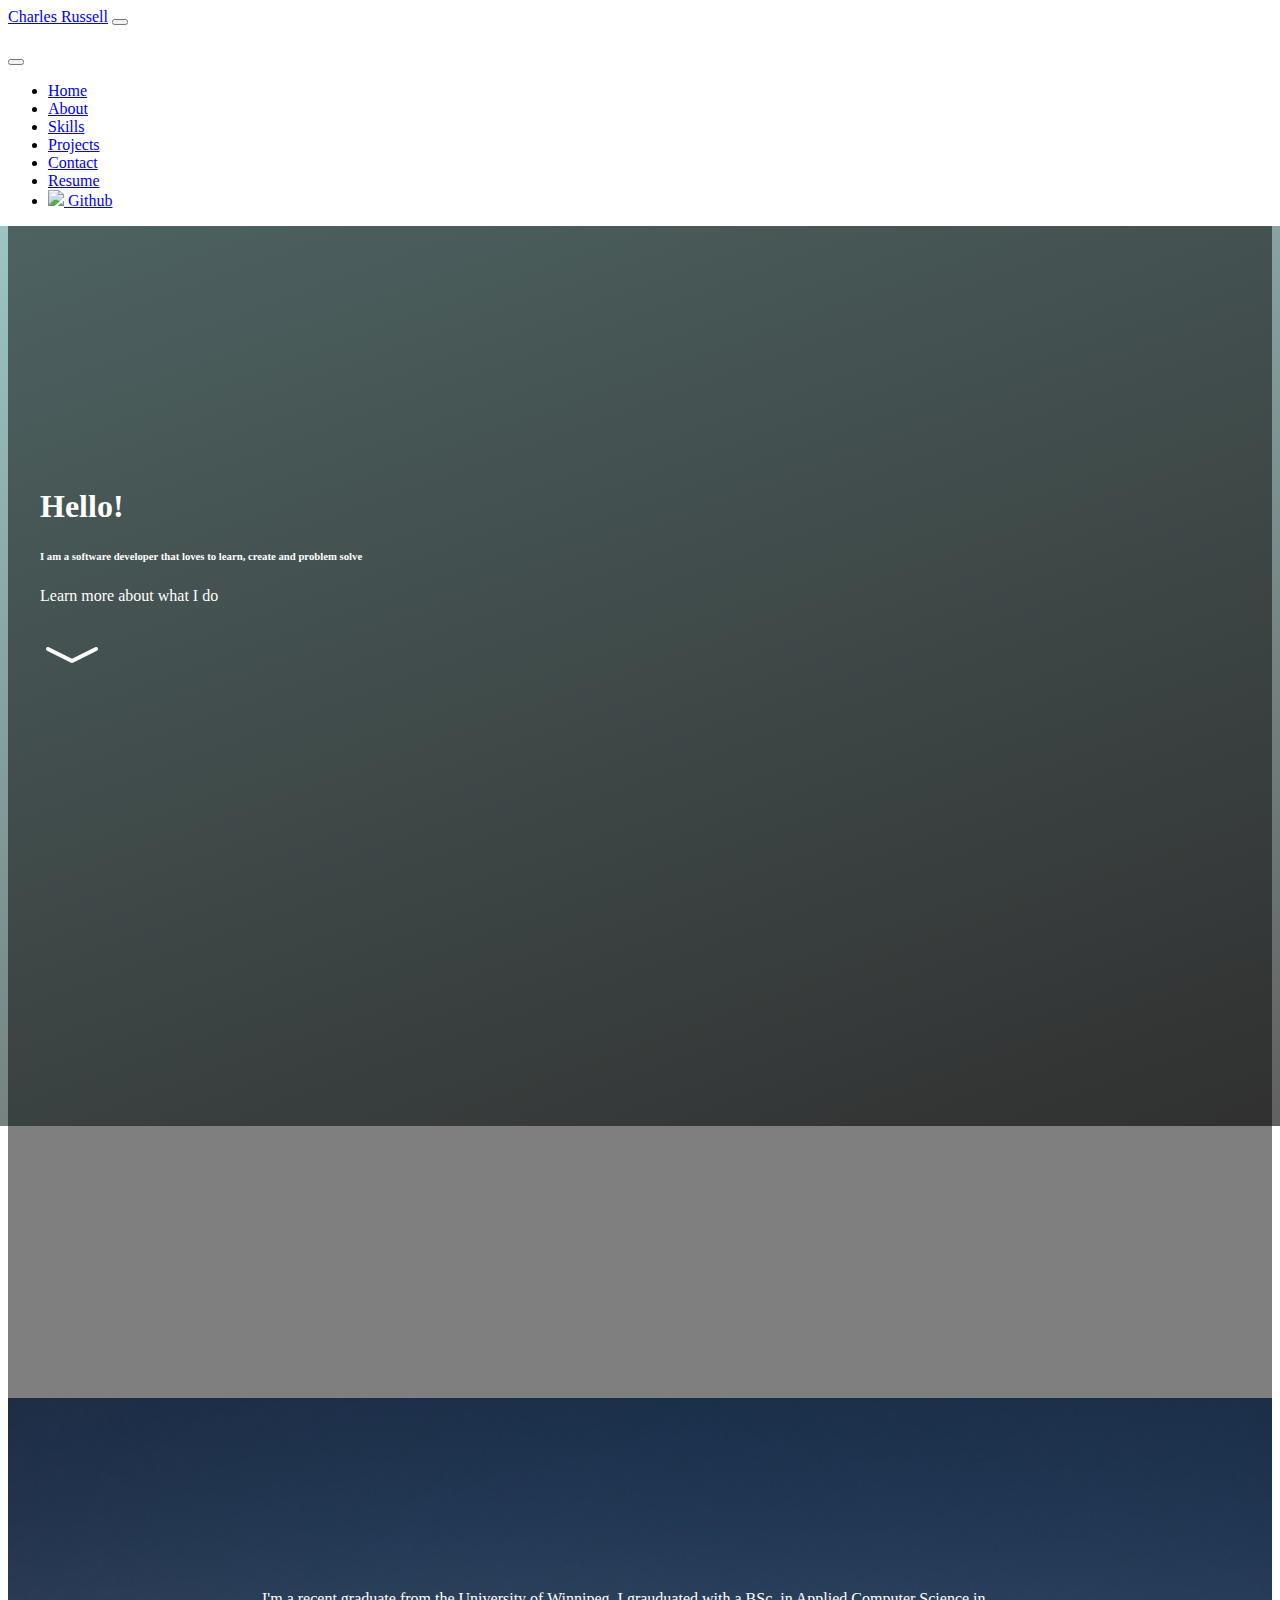
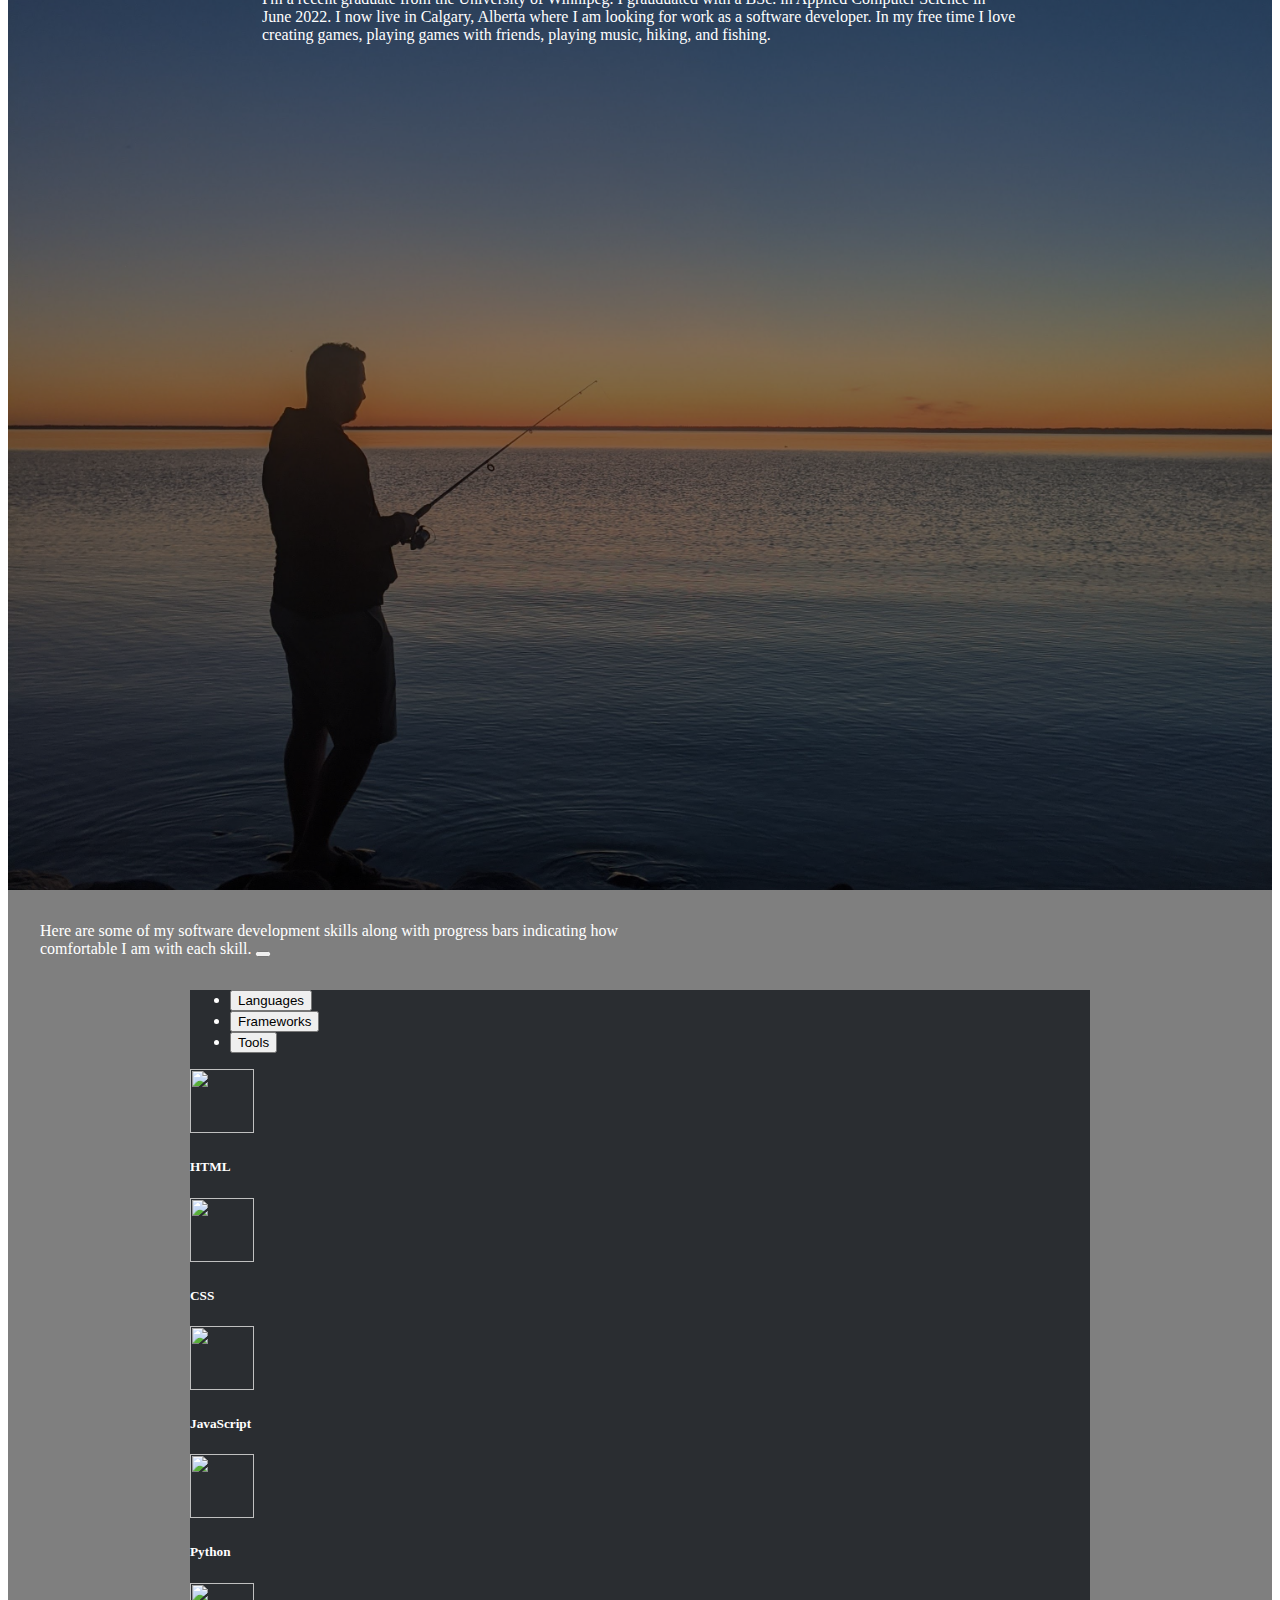
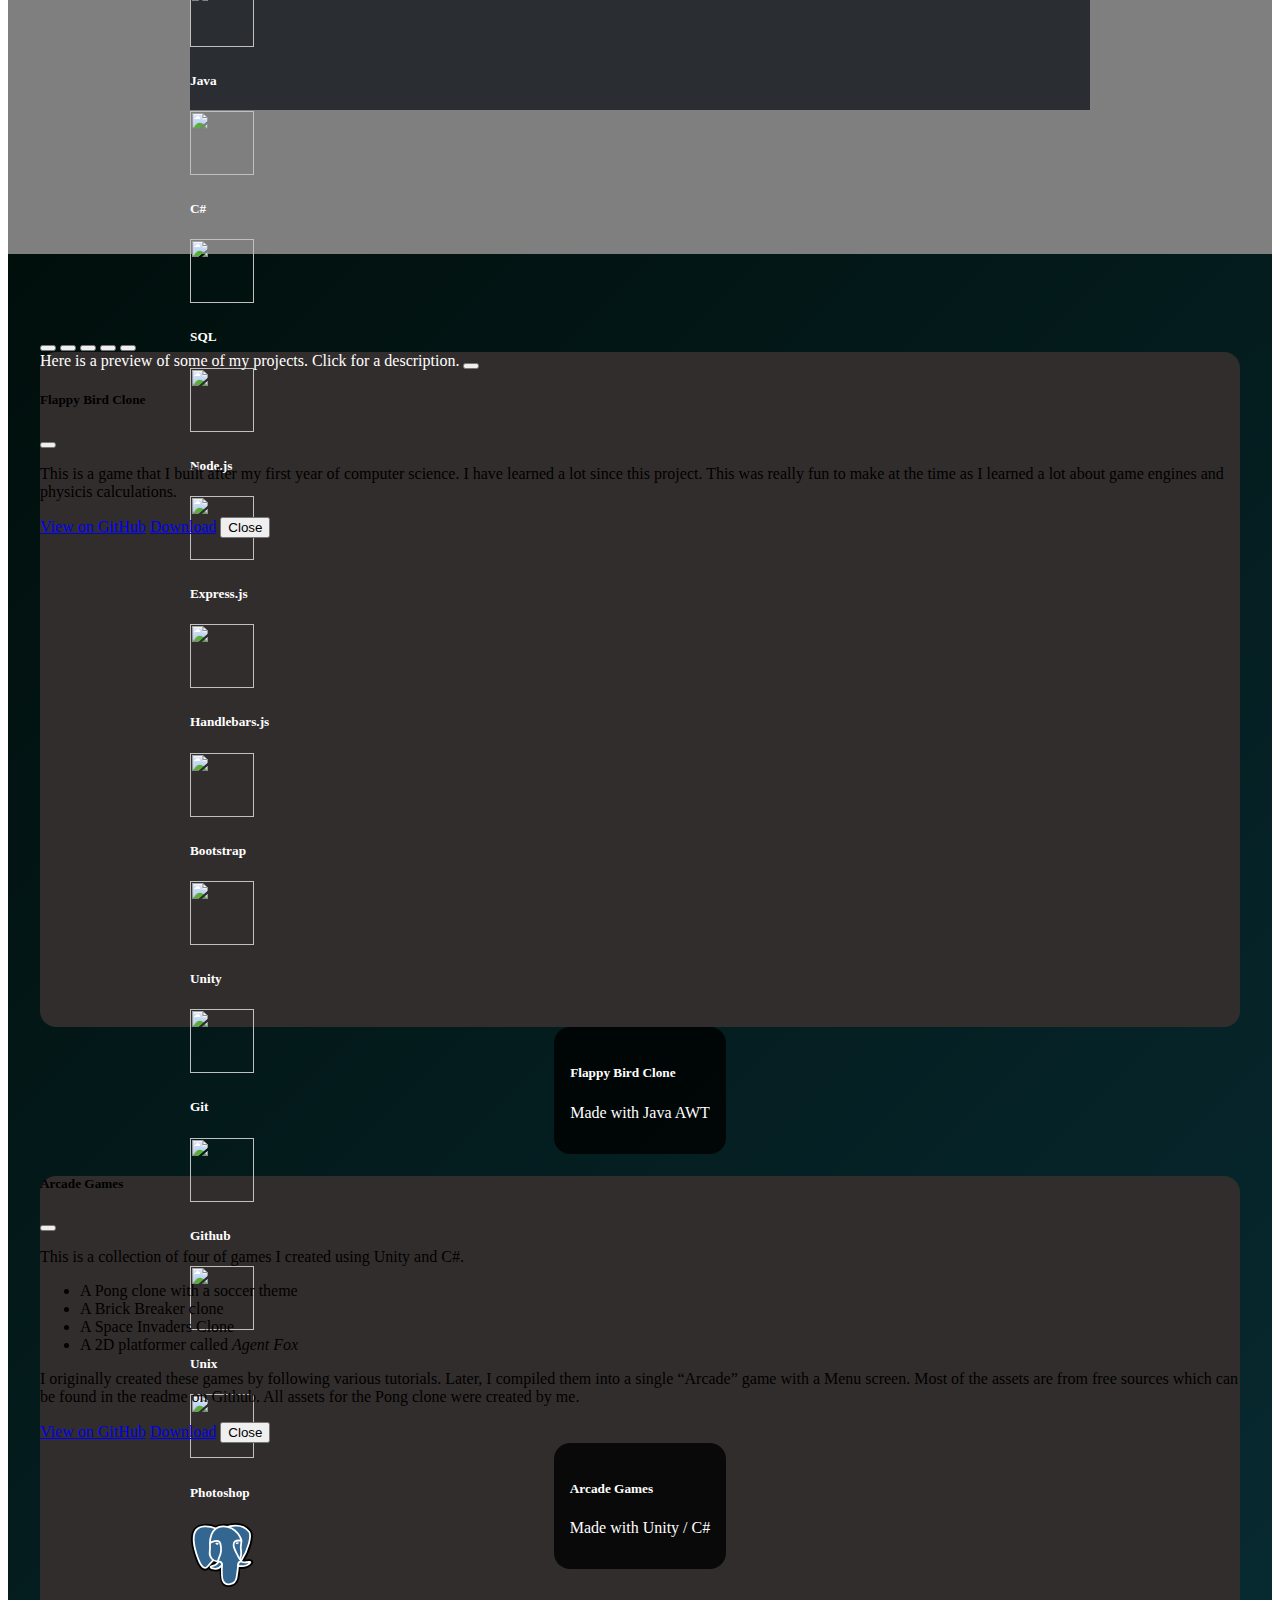
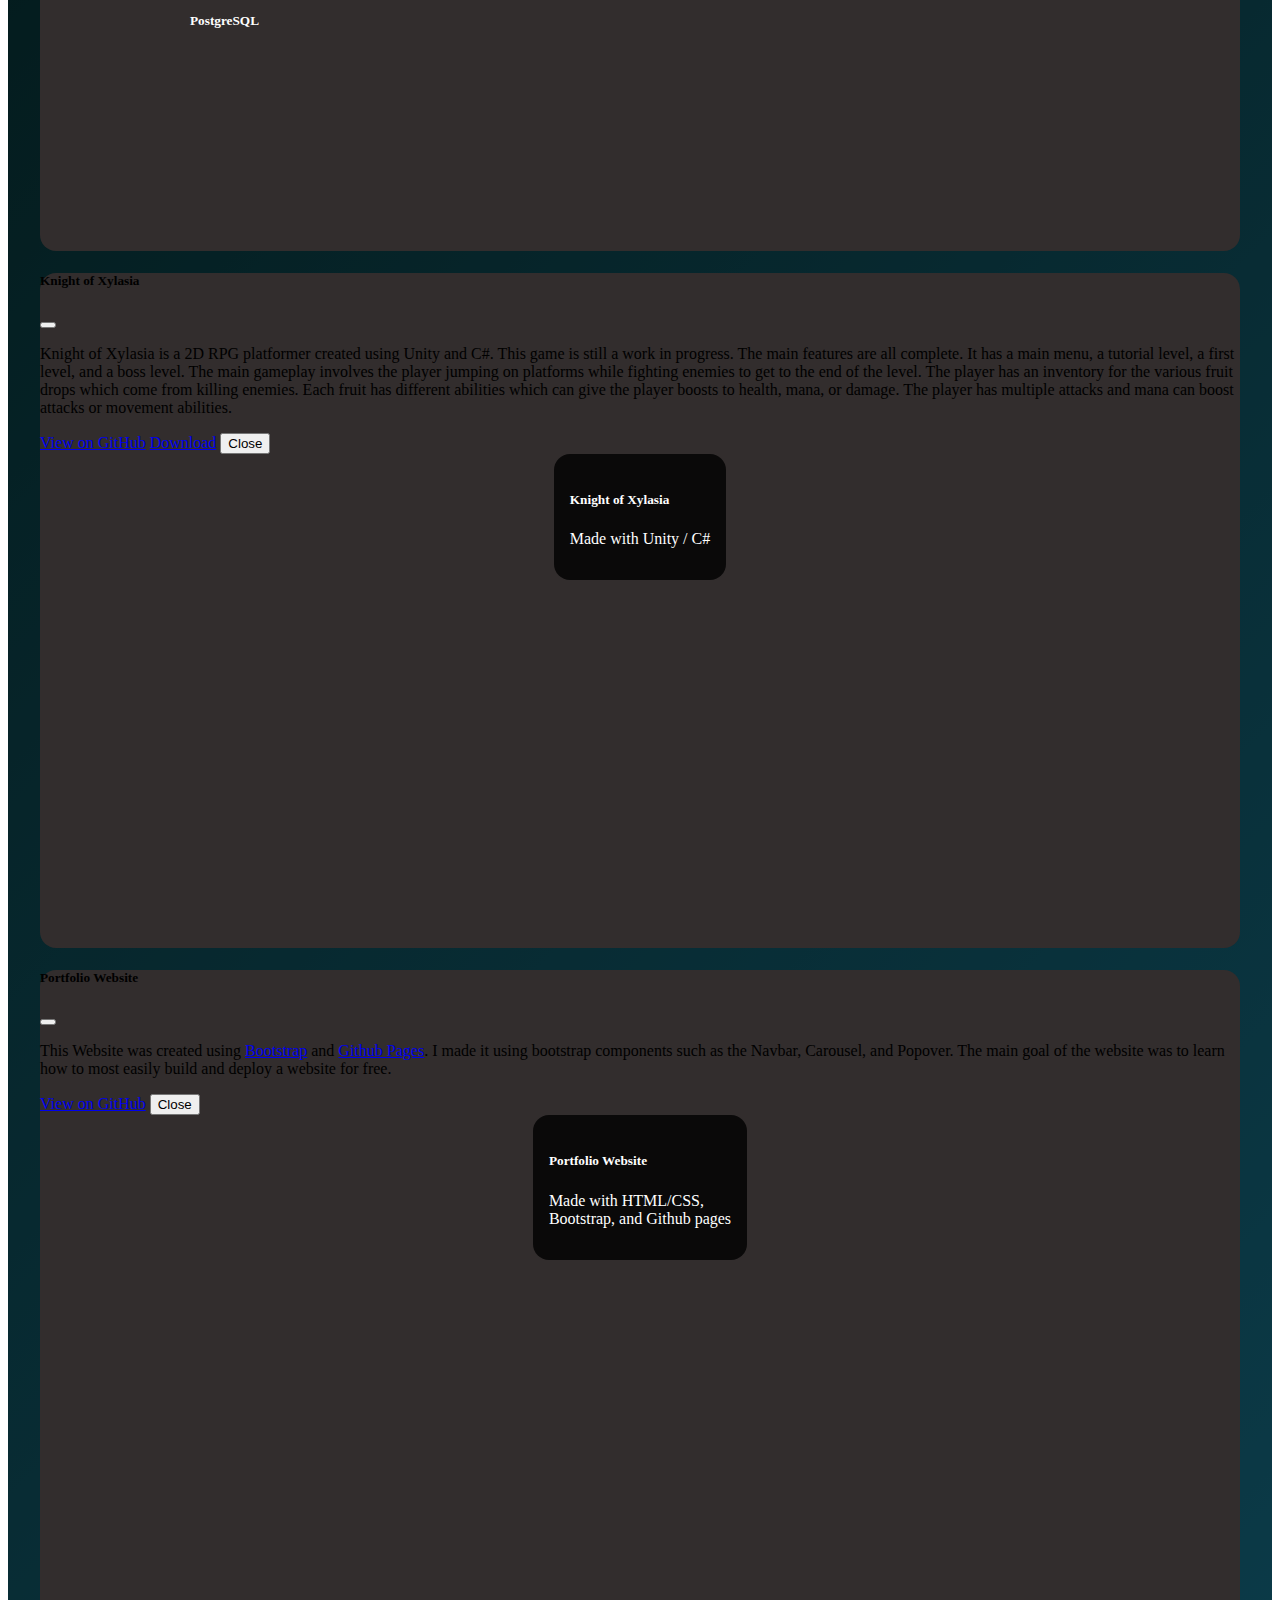
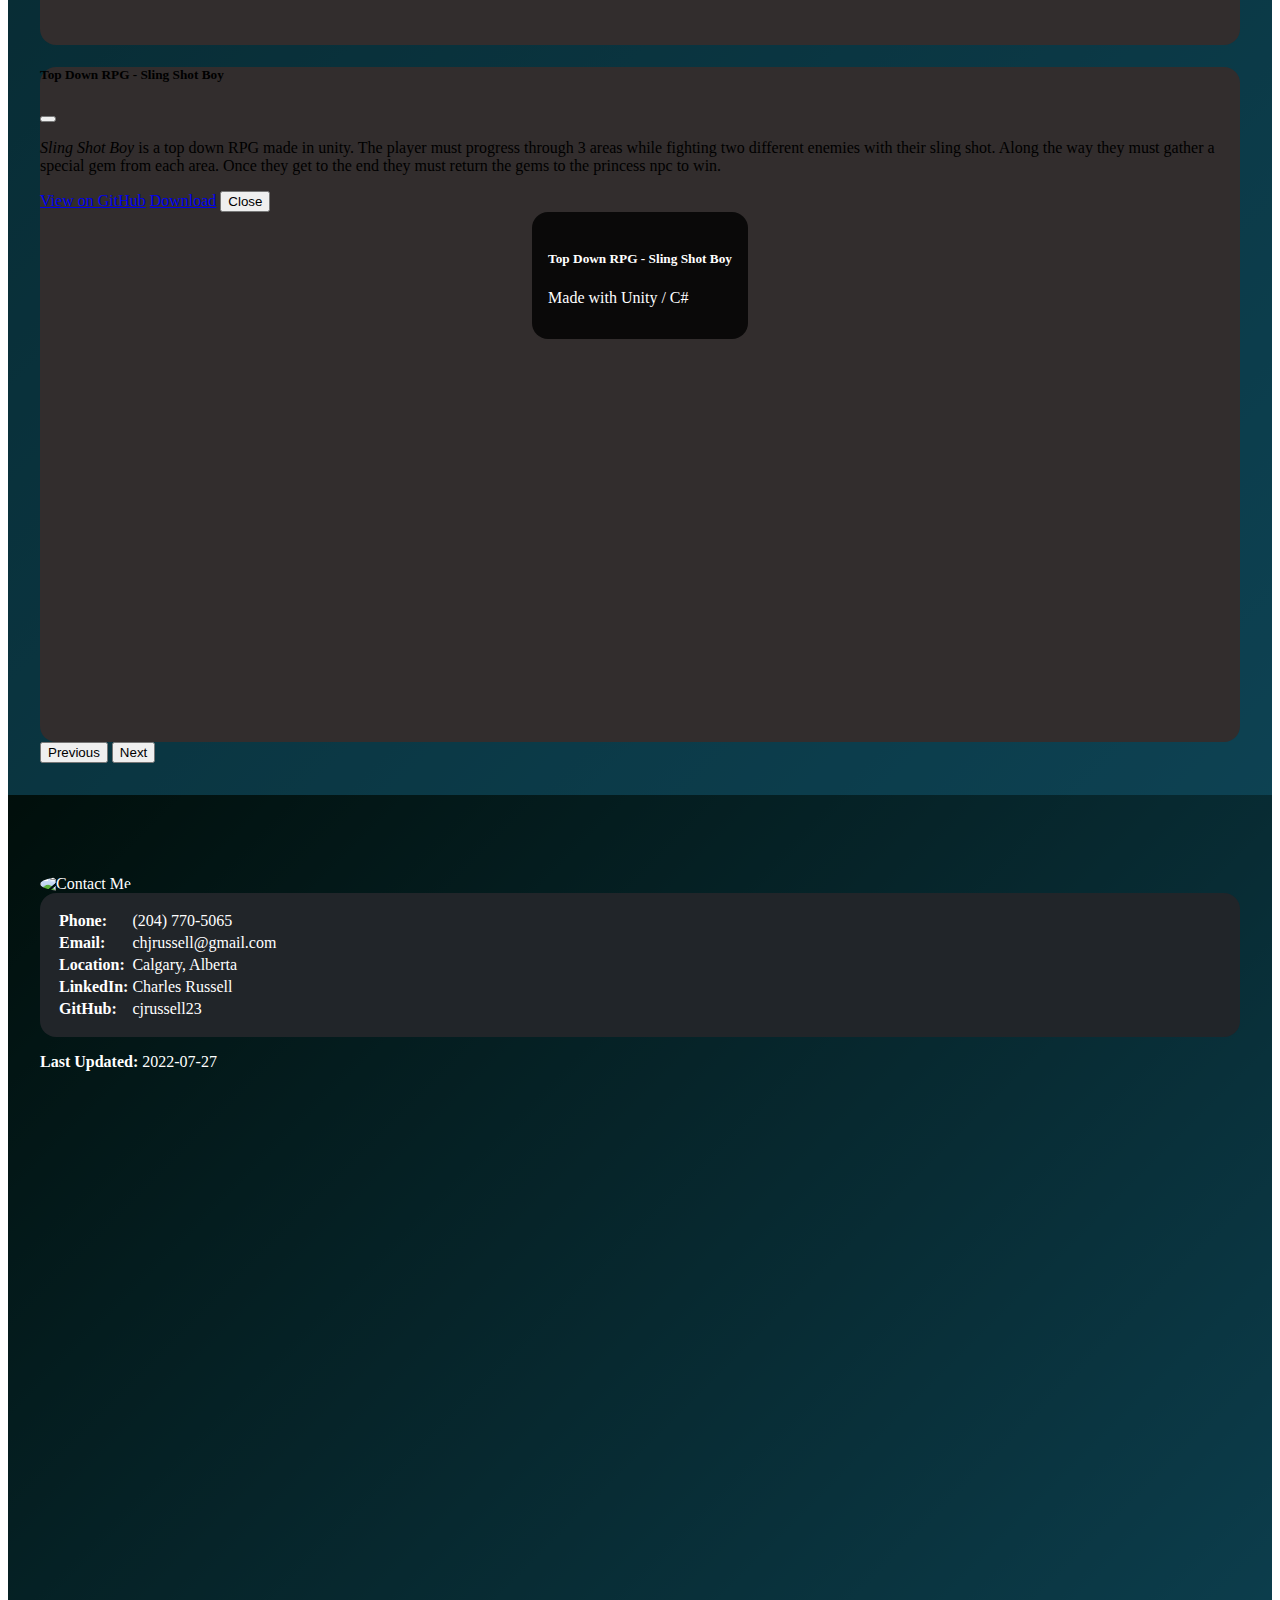
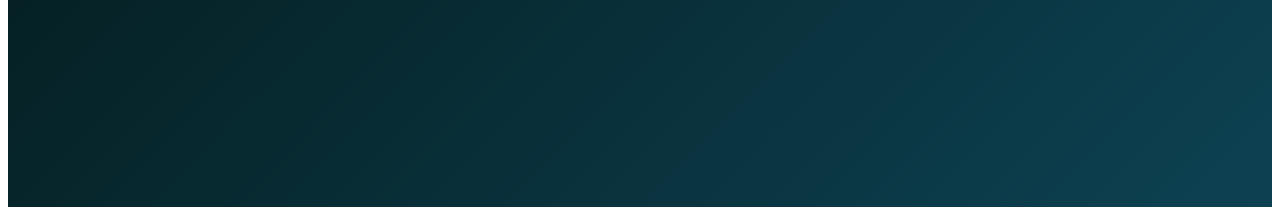
==== commit 20d129cf: "Update index.html" ====
--- a/index.html
+++ b/index.html
@@ -412,7 +412,7 @@
                                     <img src="assets/images/PostgreSQL_logo.3colors.svg" width="64px" height="64px">
                                 </div>
                                 <div class="skill-card-header mt-2">
-                                    <h5 class="skill-card-title">Postgres</h5>
+                                    <h5 class="skill-card-title">PostgreSQL</h5>
                                 </div>
                                 <div class="progress" style="width: 50%;">
                                     <div class="progress-bar progress-bar-striped progress-bar-animated"
--- a/assets/css/main.css
+++ b/assets/css/main.css
@@ -164,6 +164,10 @@
     z-index: 1;
 }
 
+#skillsTabContent {
+    min-height: 80vh;
+}
+
 /* /Skills Section*/
 
 /* Projects Section*/
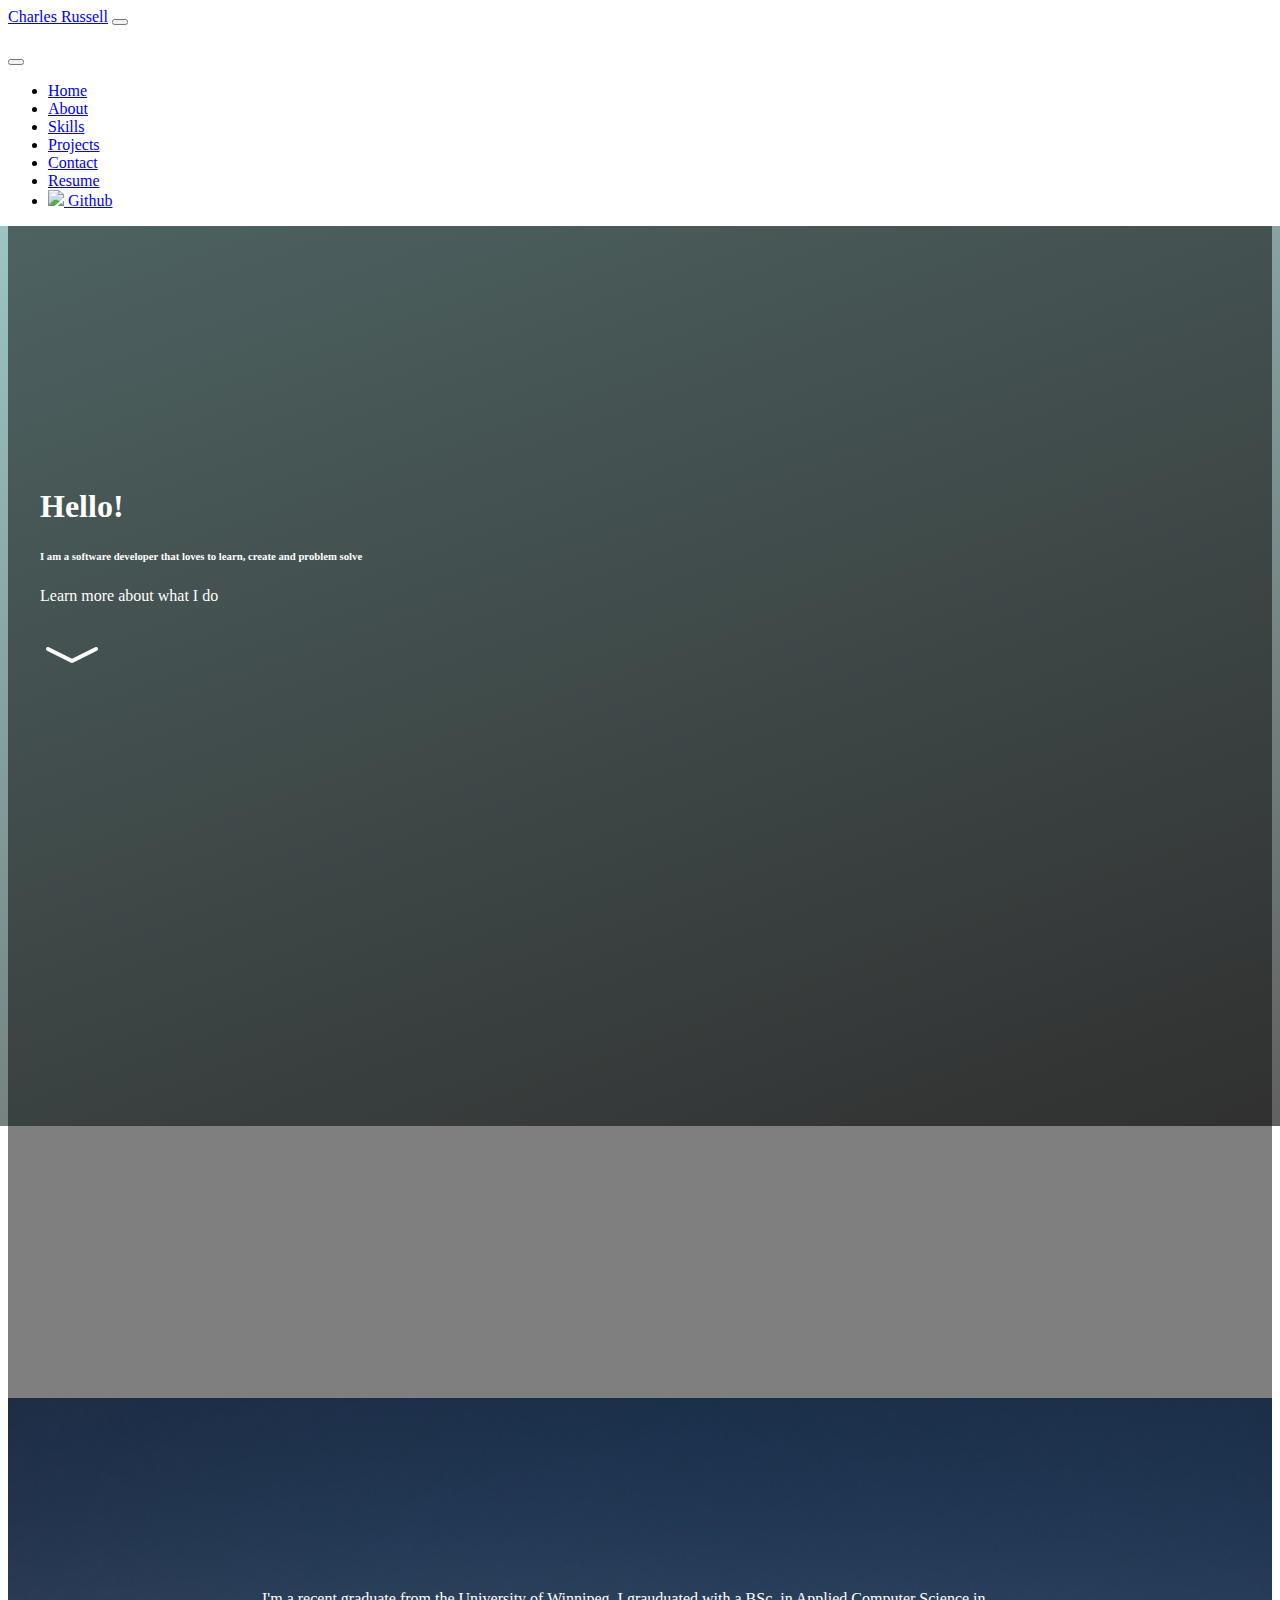
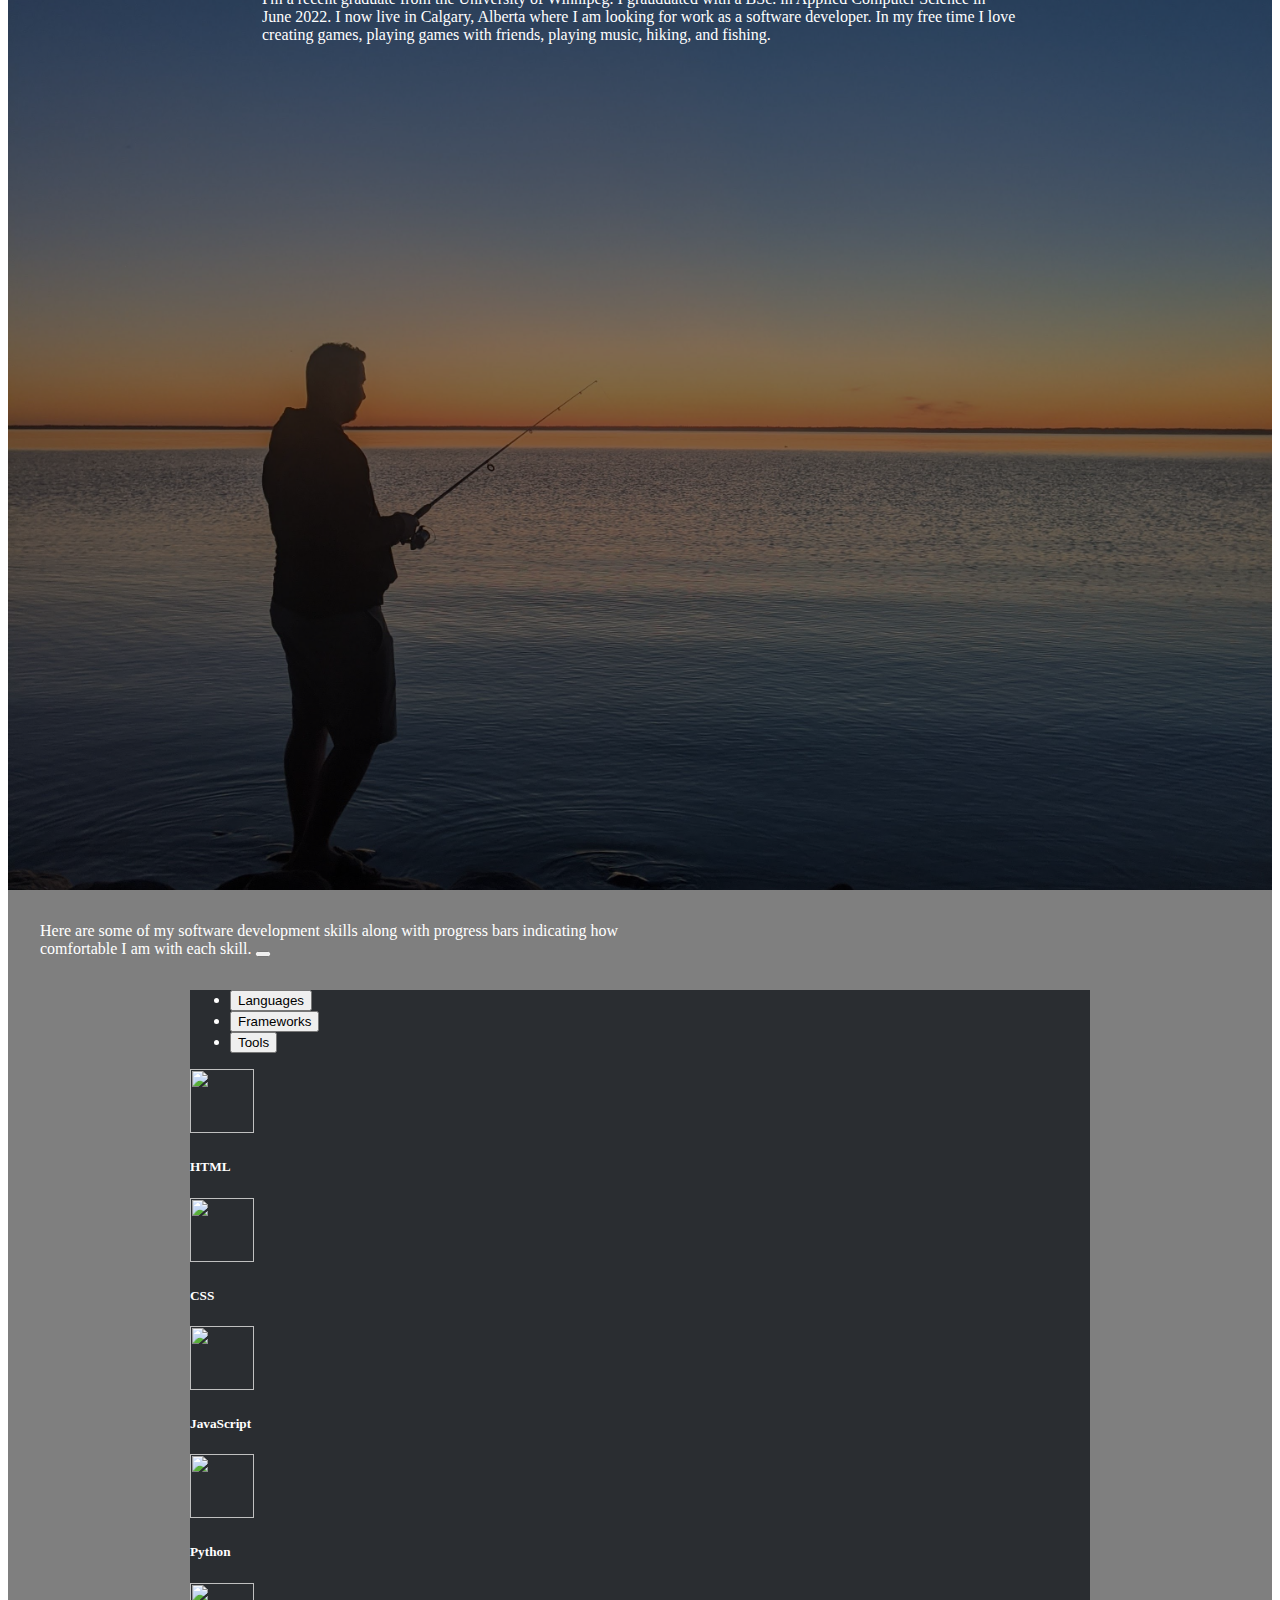
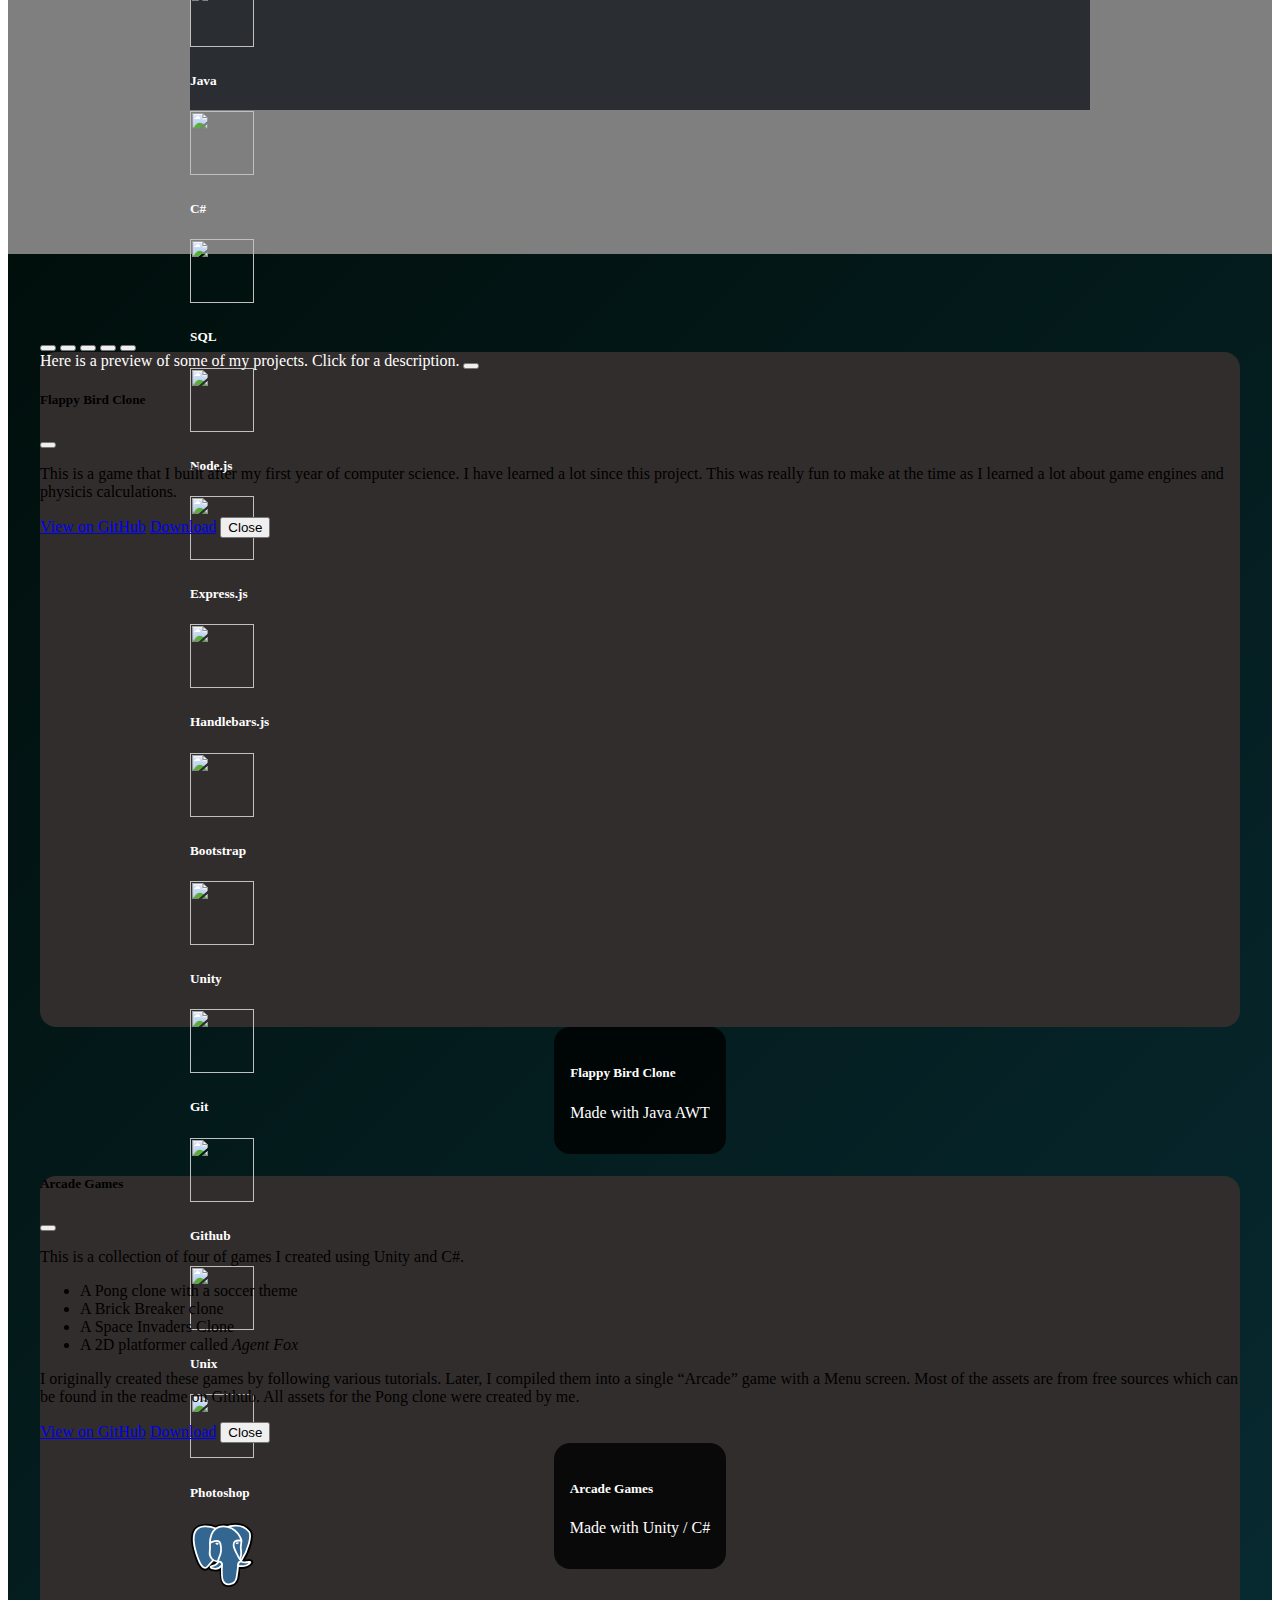
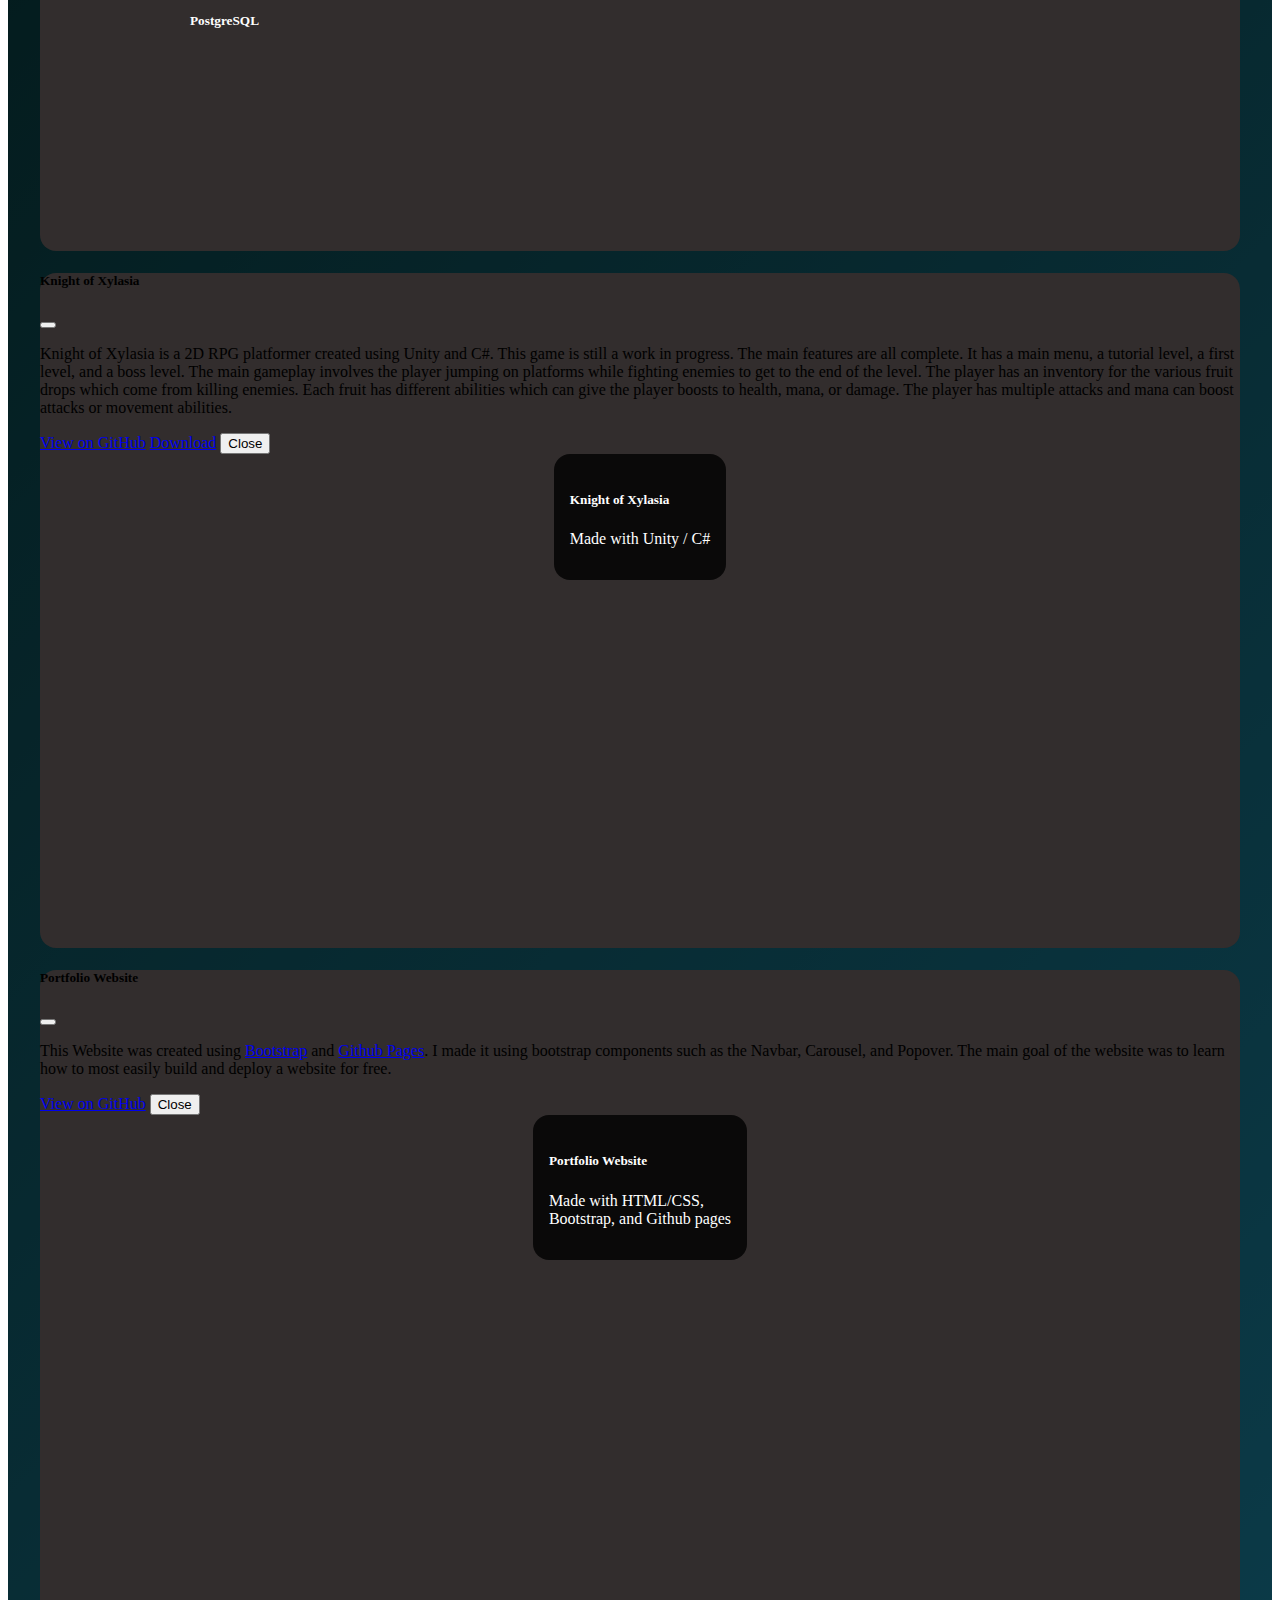
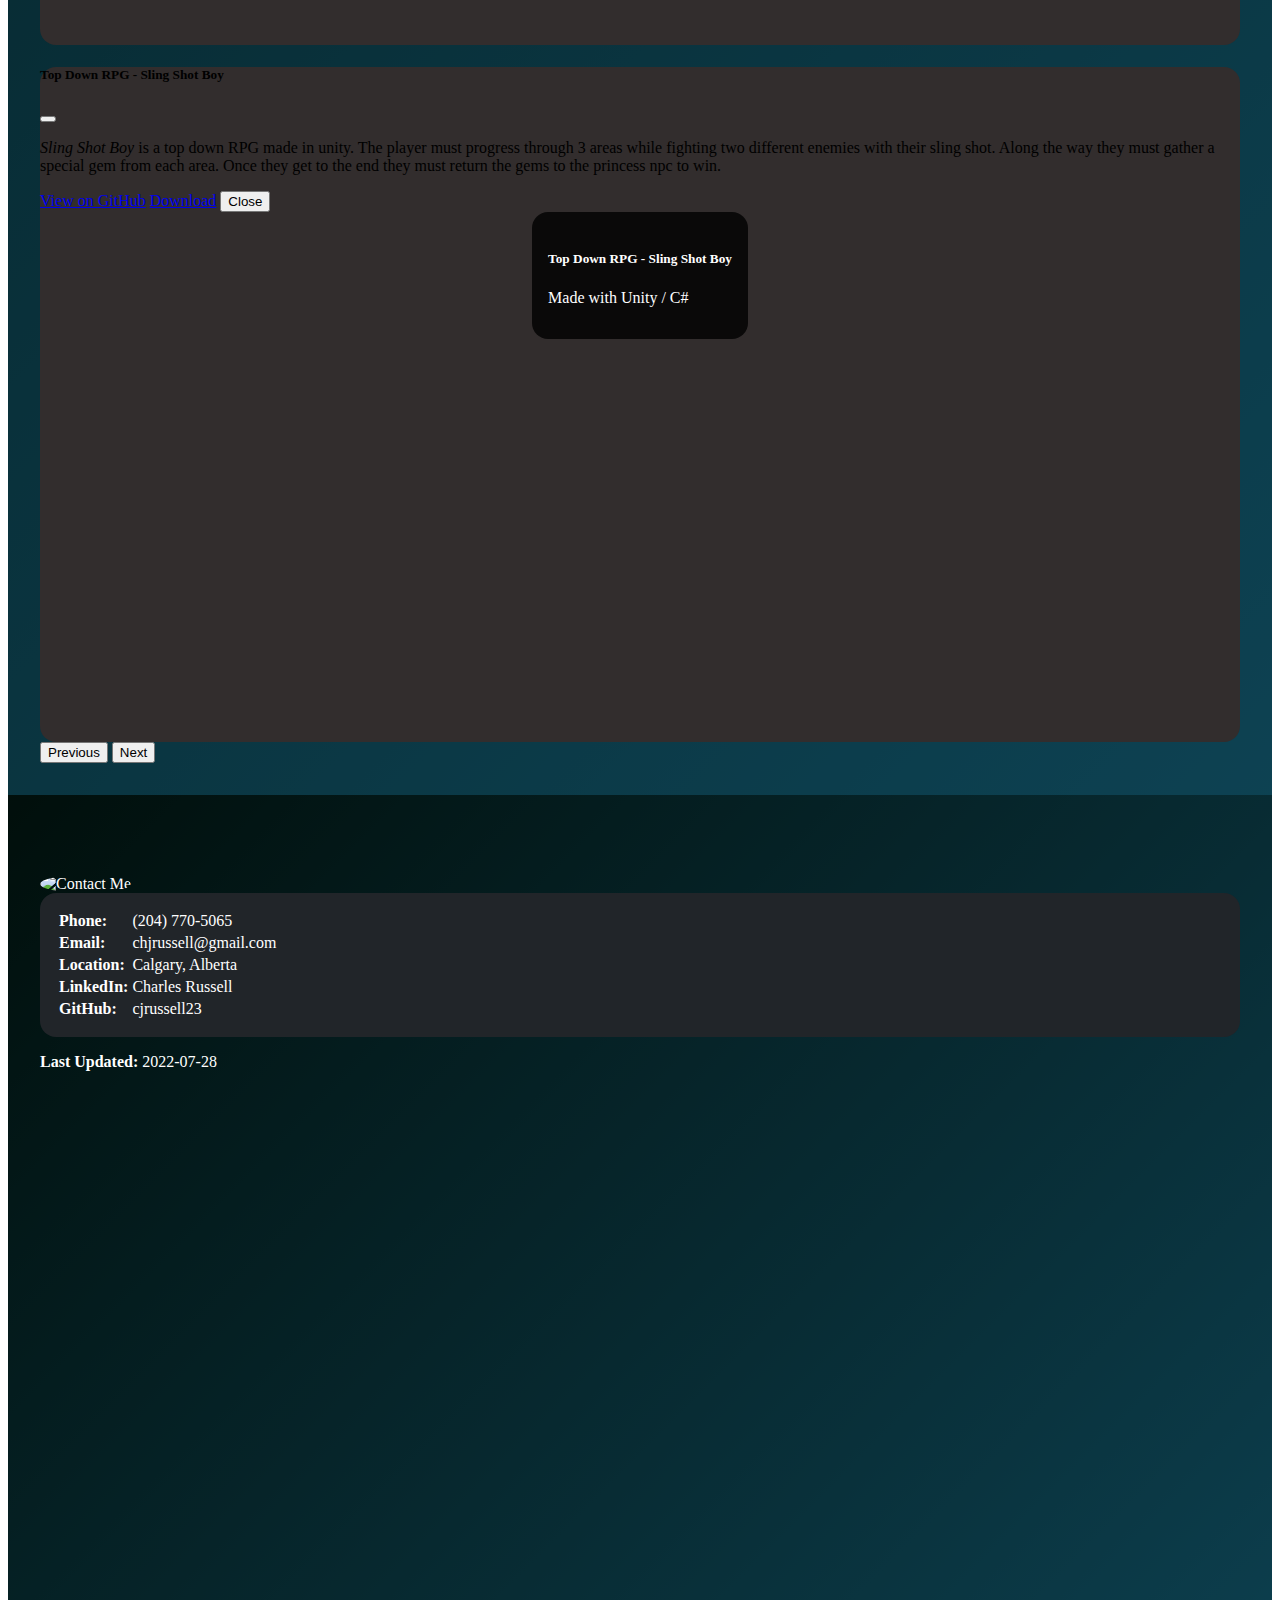
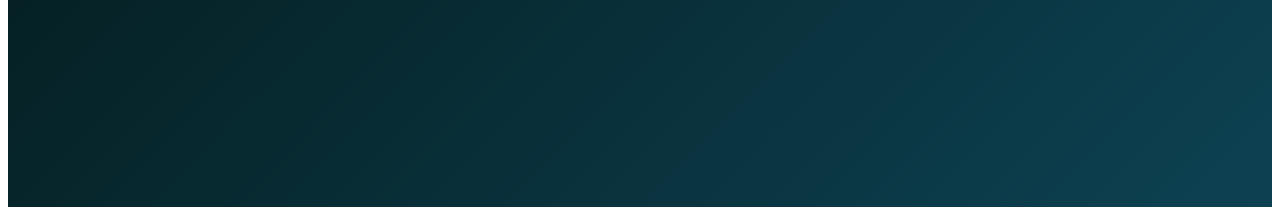
==== commit 2eedfa12: "Updated Resume" ====
--- a/index.html
+++ b/index.html
@@ -66,7 +66,7 @@
                         <a class="nav-link" href="#contact">Contact</a>
                     </li>
                     <li class="nav-item">
-                        <a class="nav-link" href="assets\charles_russell_2022-07-09.pdf">Resume</a>
+                        <a class="nav-link" href="assets\CharlesRussellResume2022-07-28.pdf">Resume</a>
                     <li class="nav-item">
                         <a class="nav-link" href="https://github.com/cjrussell23"><img
                                 src="assets\images\GitHub-Mark-Light-32px.png" width="16px"> Github</a>
@@ -729,7 +729,7 @@
                 </div>
             </div>
             <div class="position-absolute bottom-0 end-0 pe-3">
-                <p><b>Last Updated: </b> 2022-07-27</p>
+                <p><b>Last Updated: </b> 2022-07-28</p>
             </div>
         </div>
         <!-- /Contact Section -->
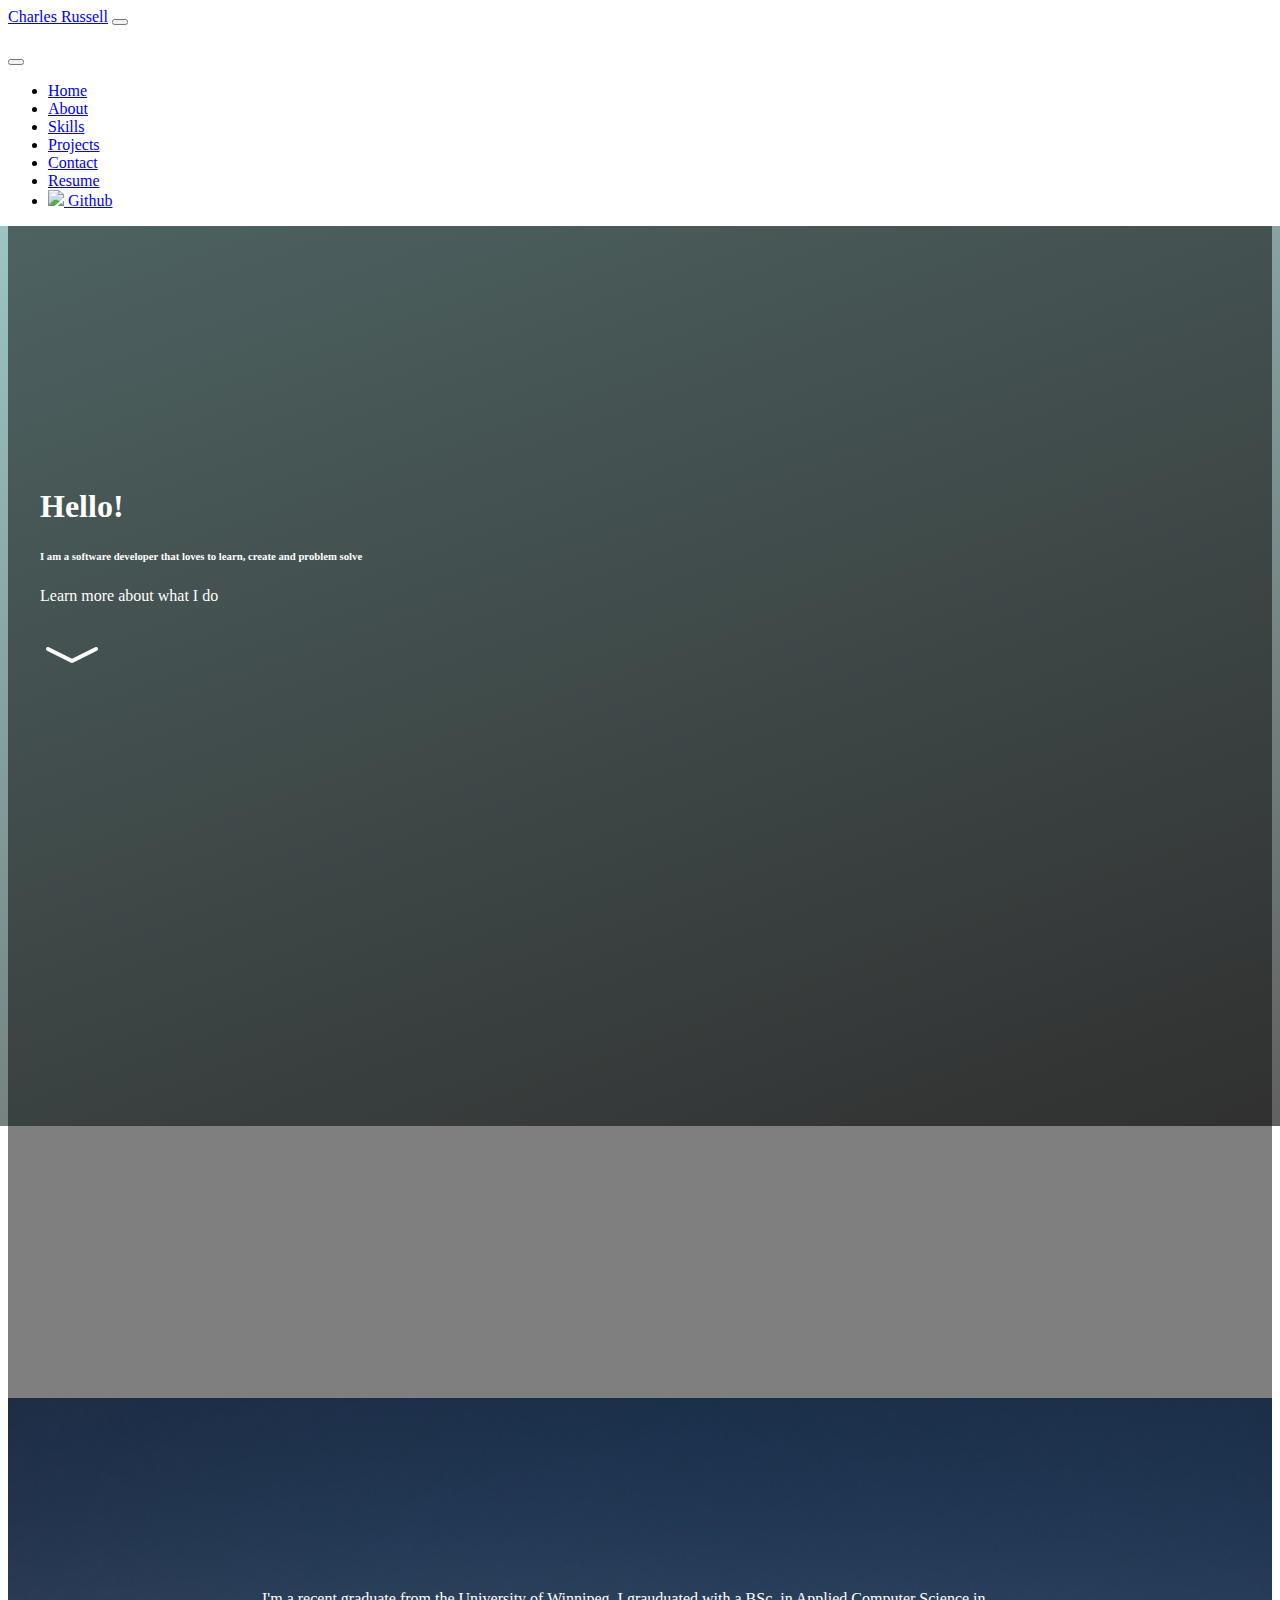
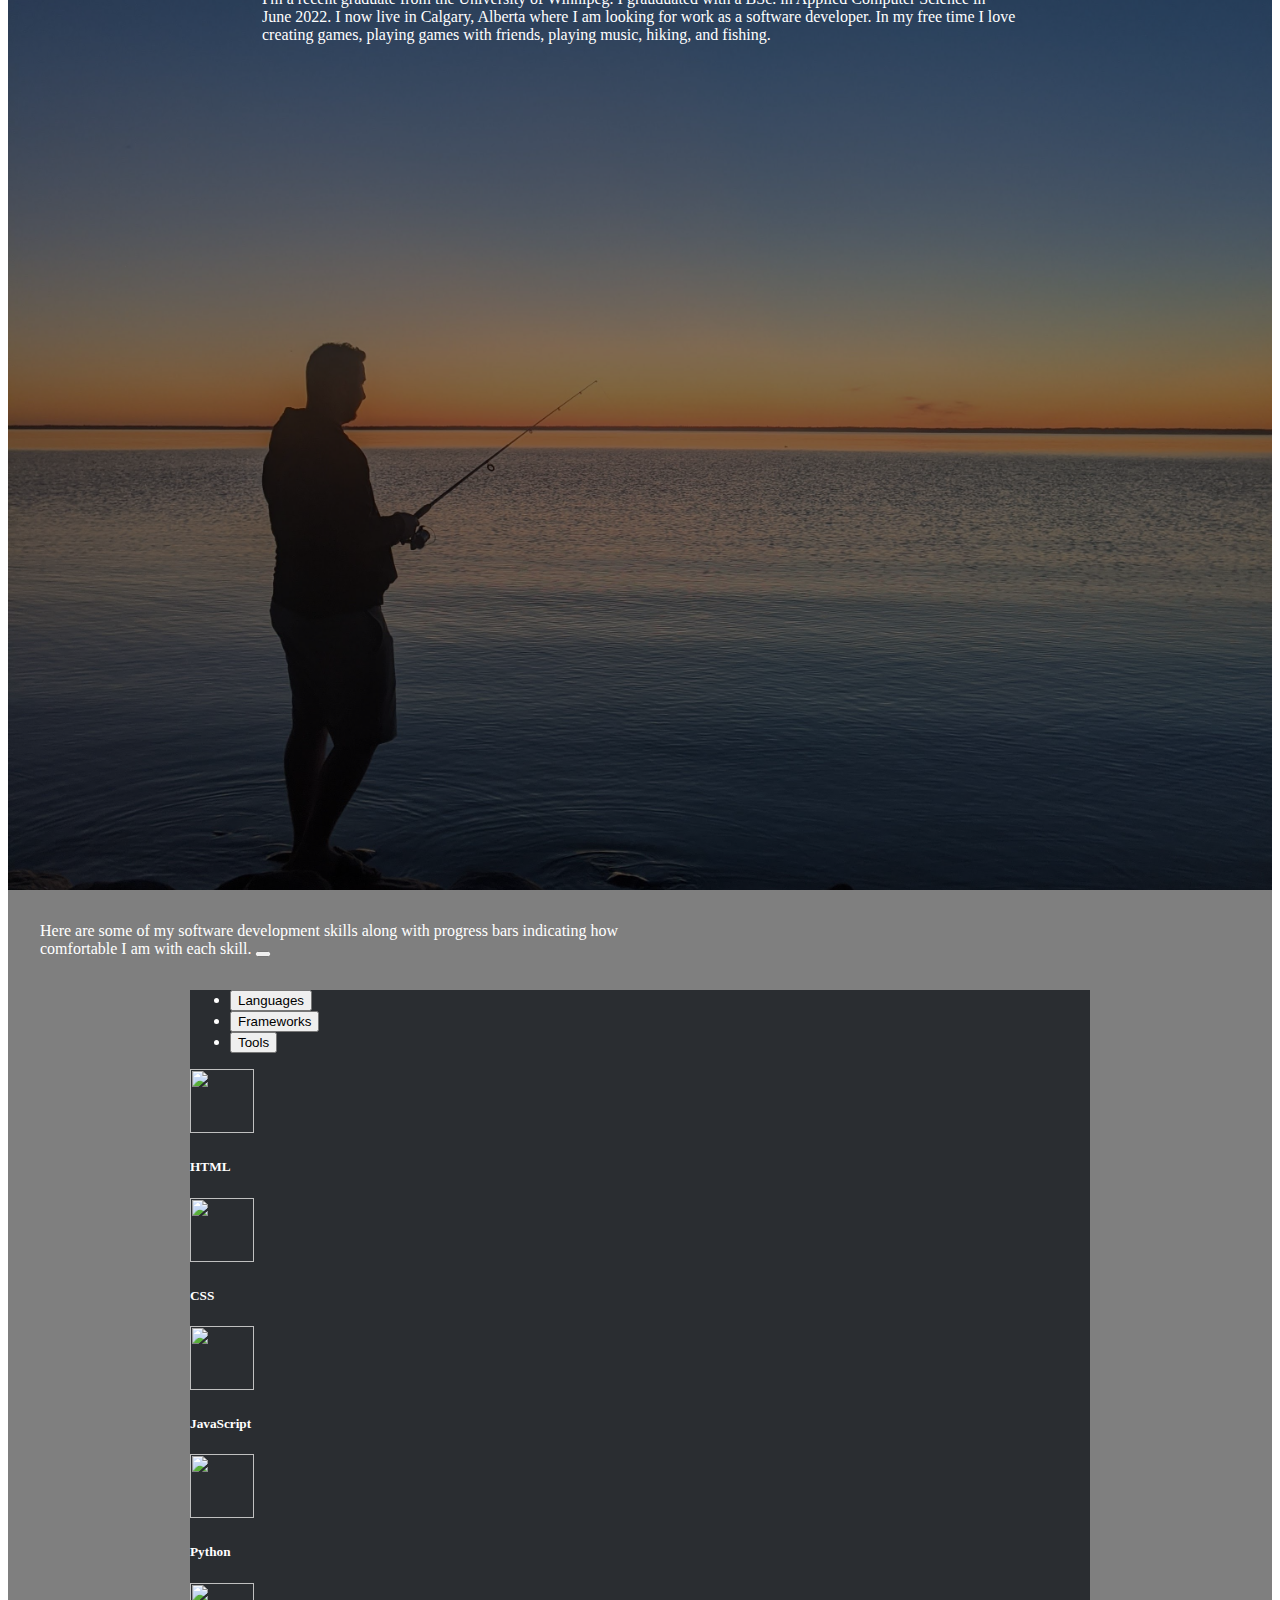
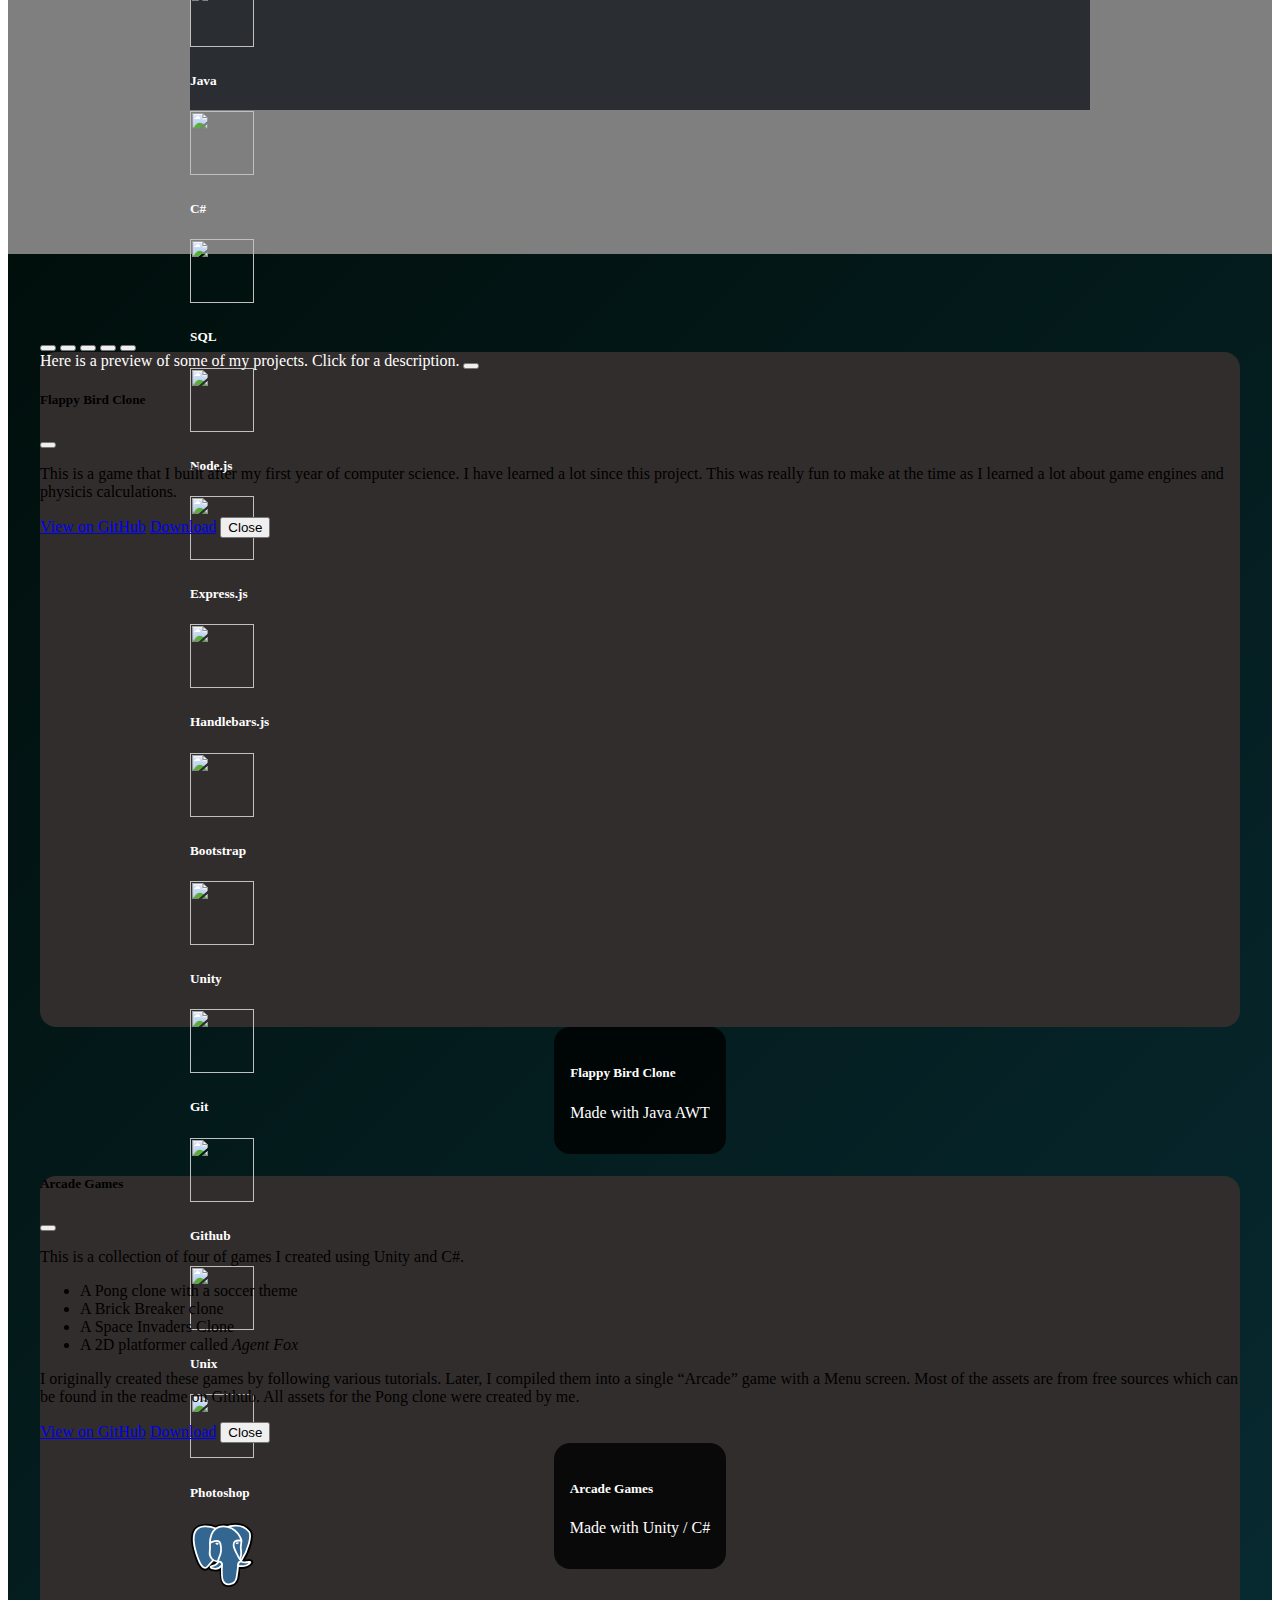
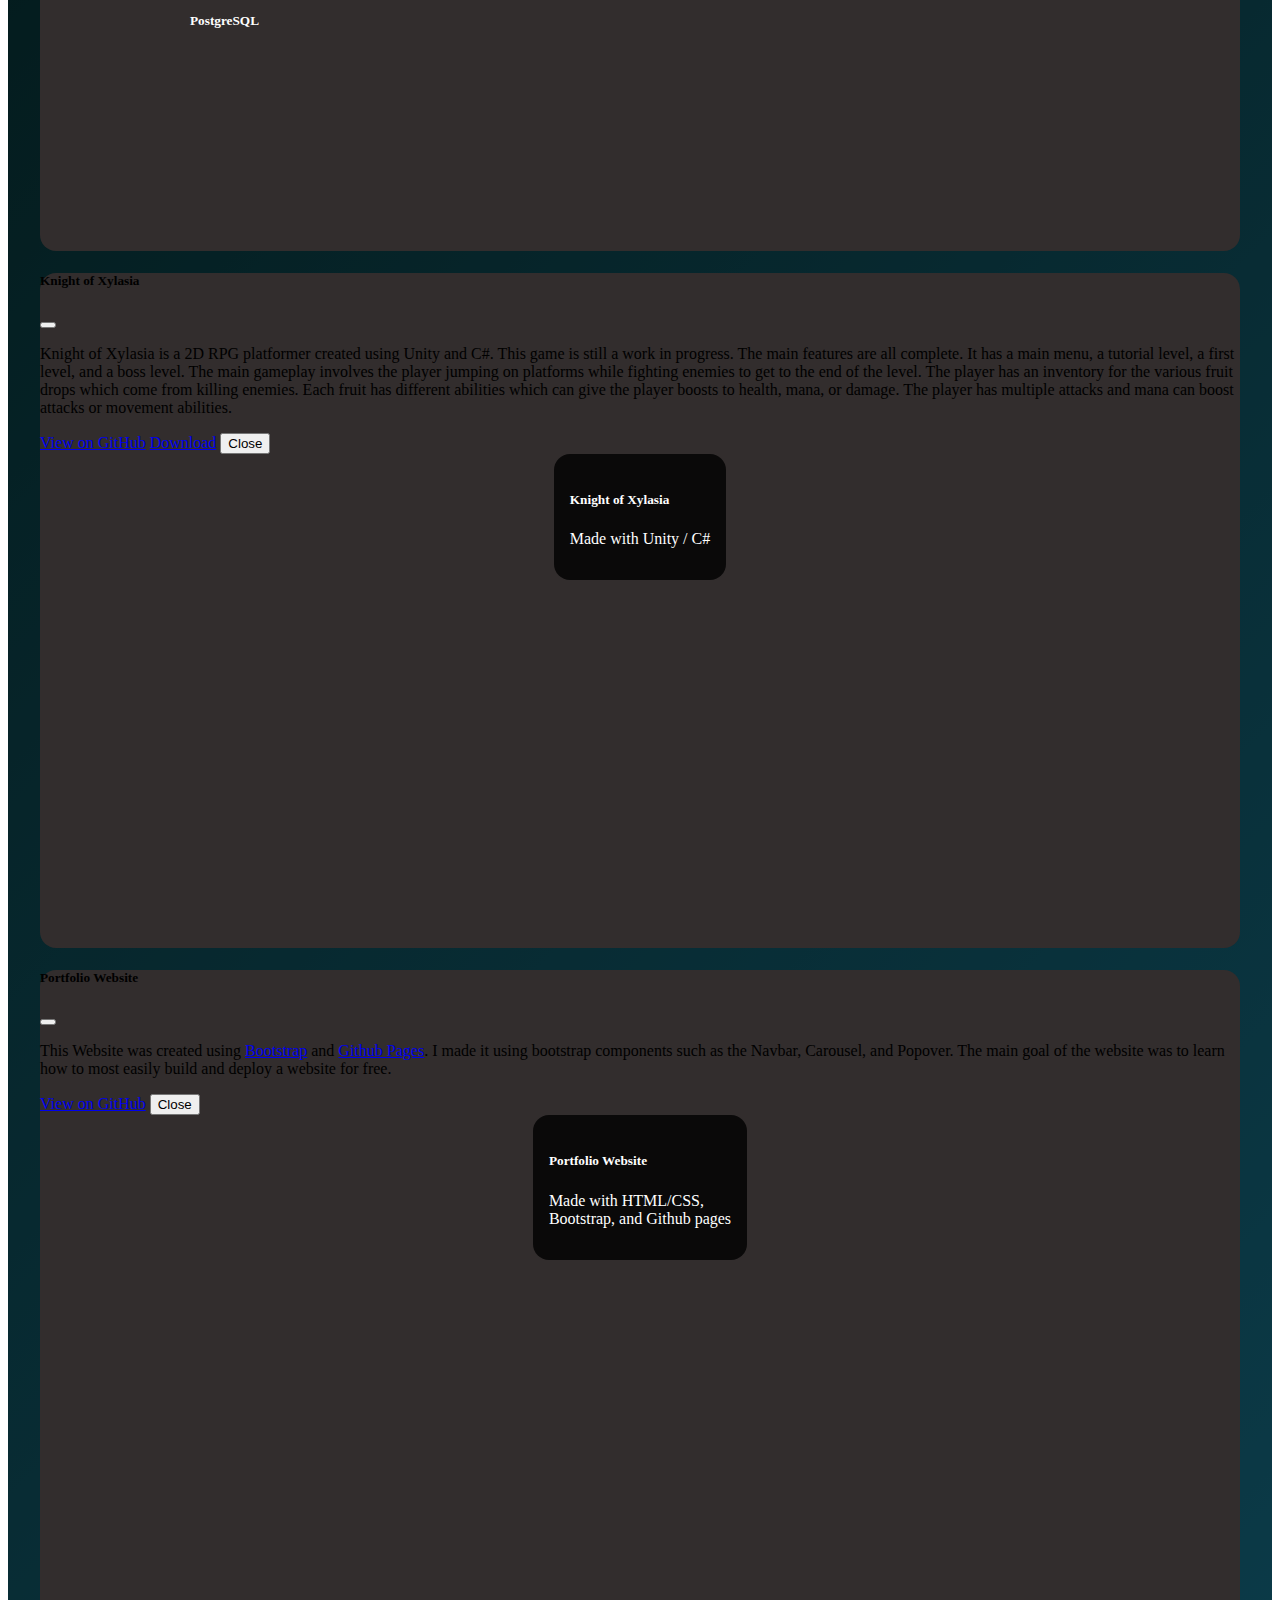
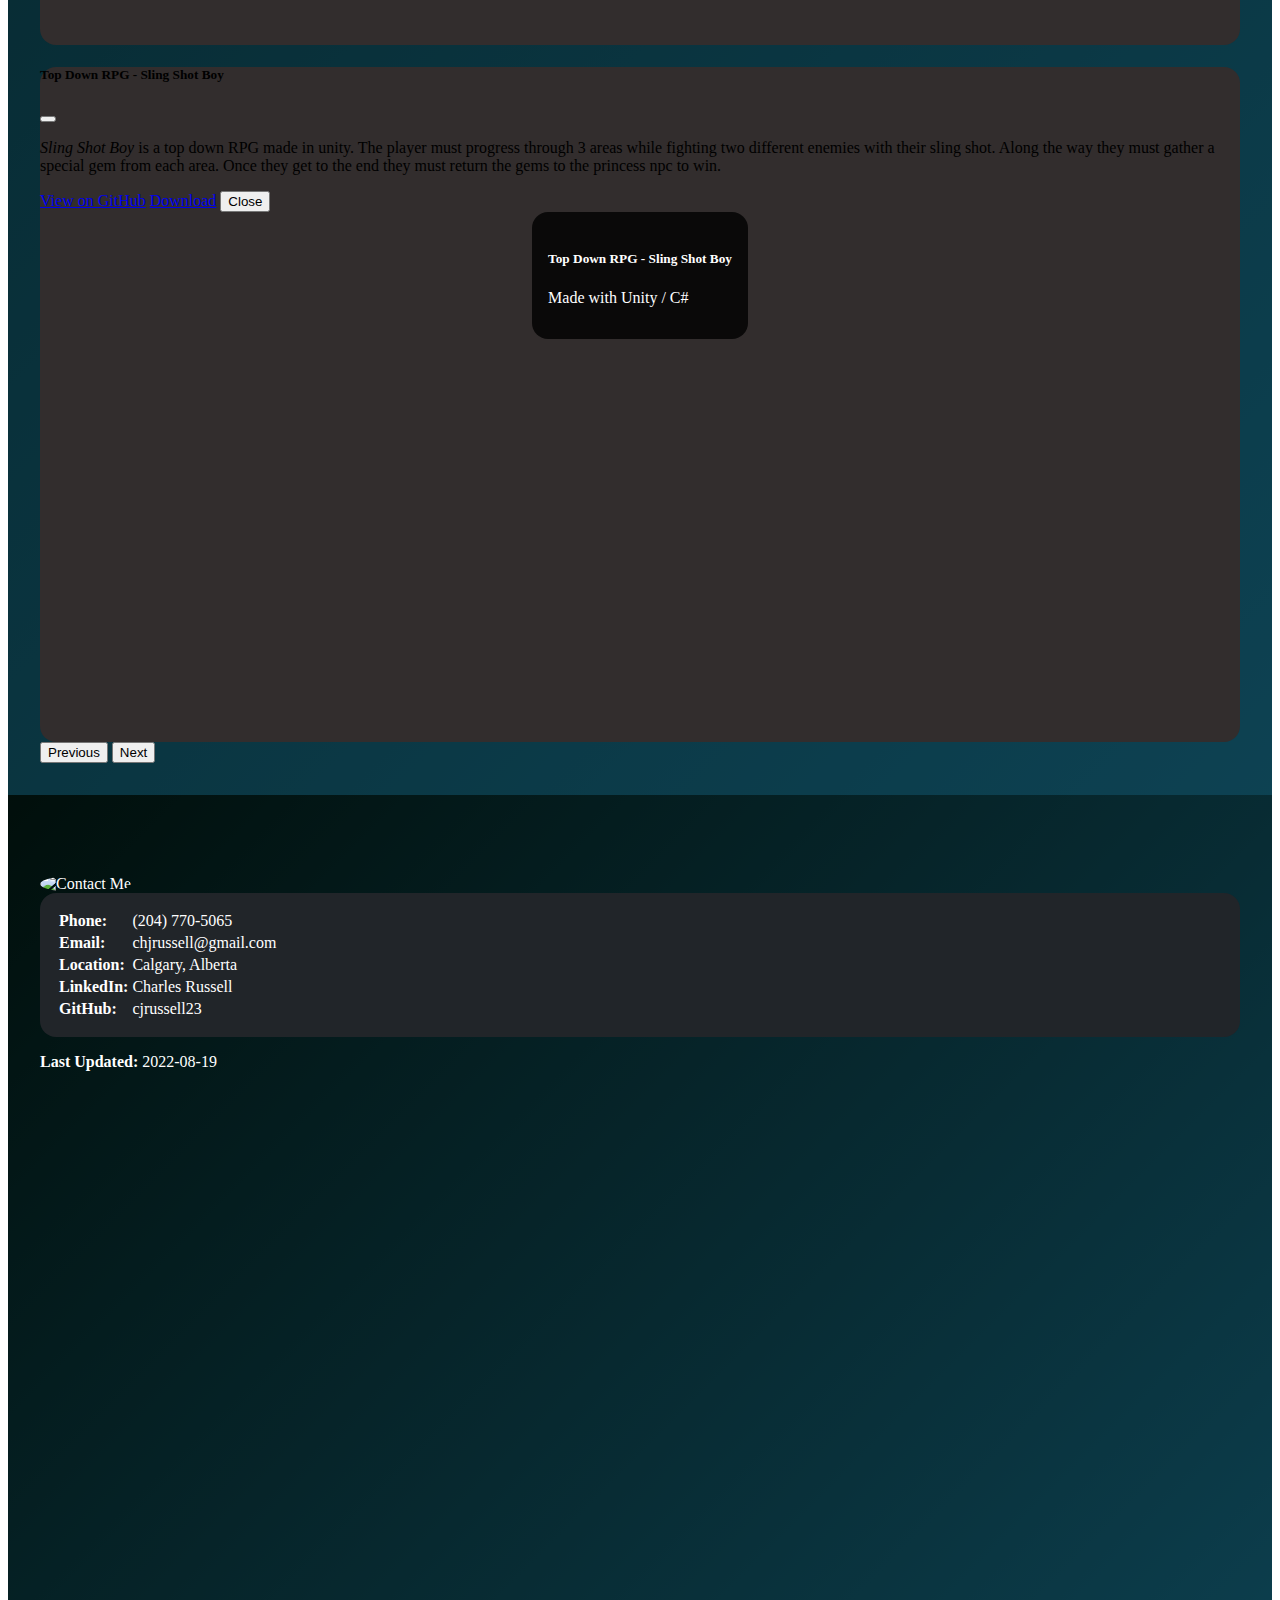
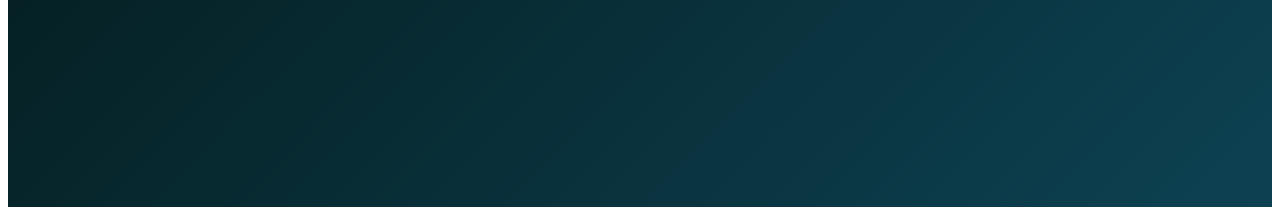
==== commit 799a705f: "Update index.html" ====
--- a/index.html
+++ b/index.html
@@ -729,7 +729,7 @@
                 </div>
             </div>
             <div class="position-absolute bottom-0 end-0 pe-3">
-                <p><b>Last Updated: </b> 2022-07-28</p>
+                <p><b>Last Updated: </b> 2022-08-19</p>
             </div>
         </div>
         <!-- /Contact Section -->
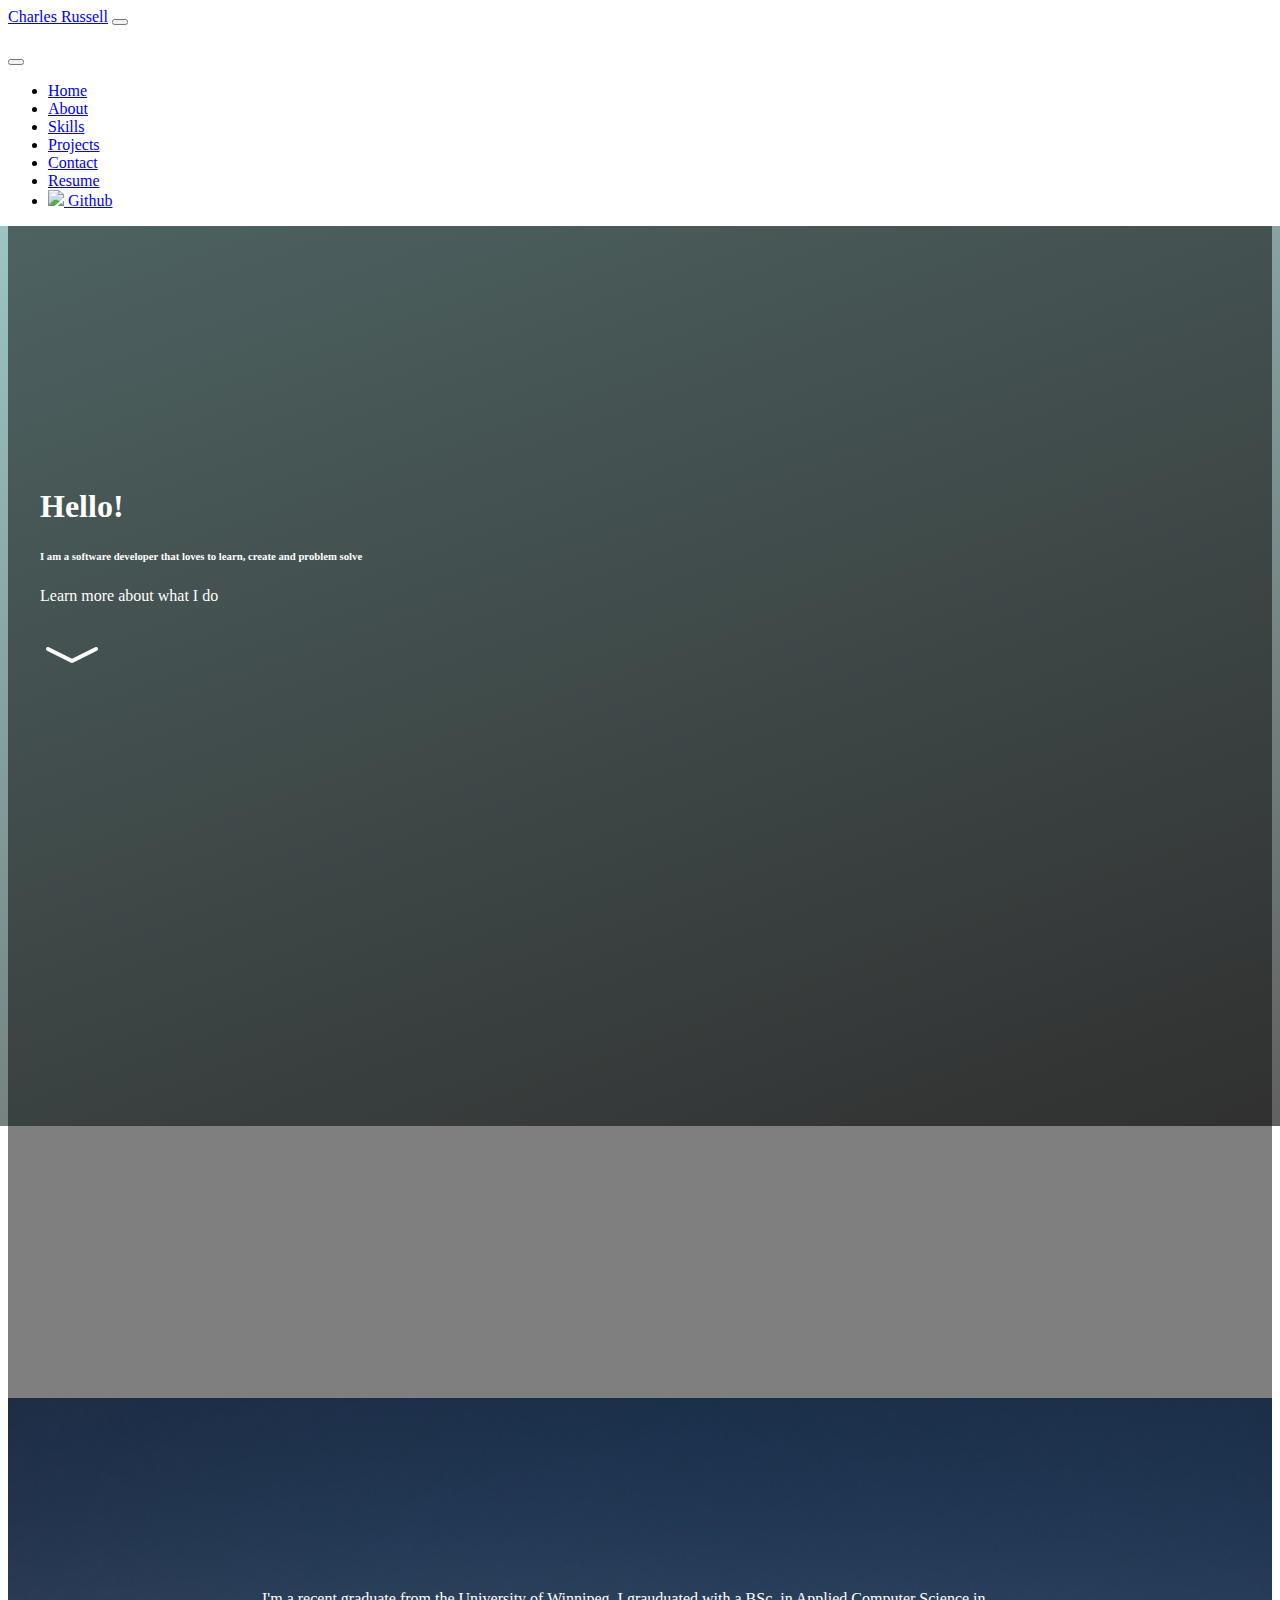
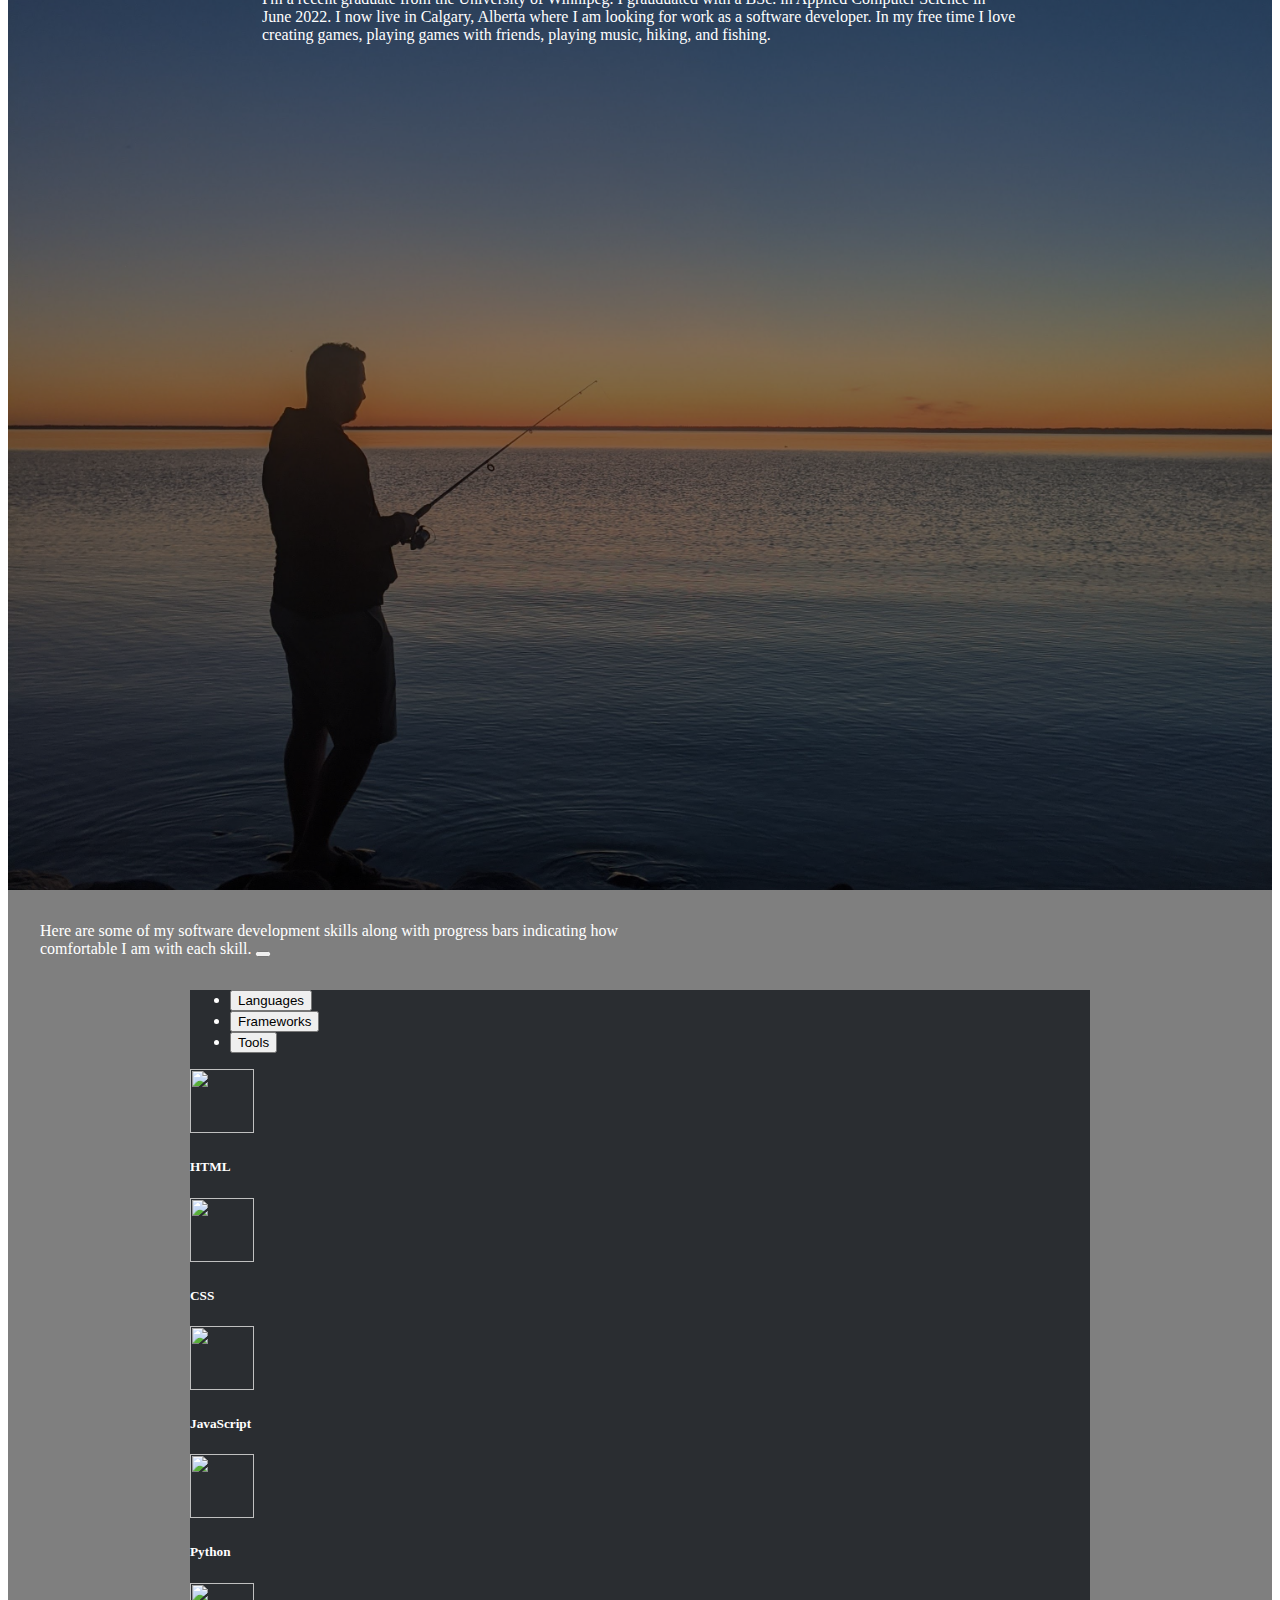
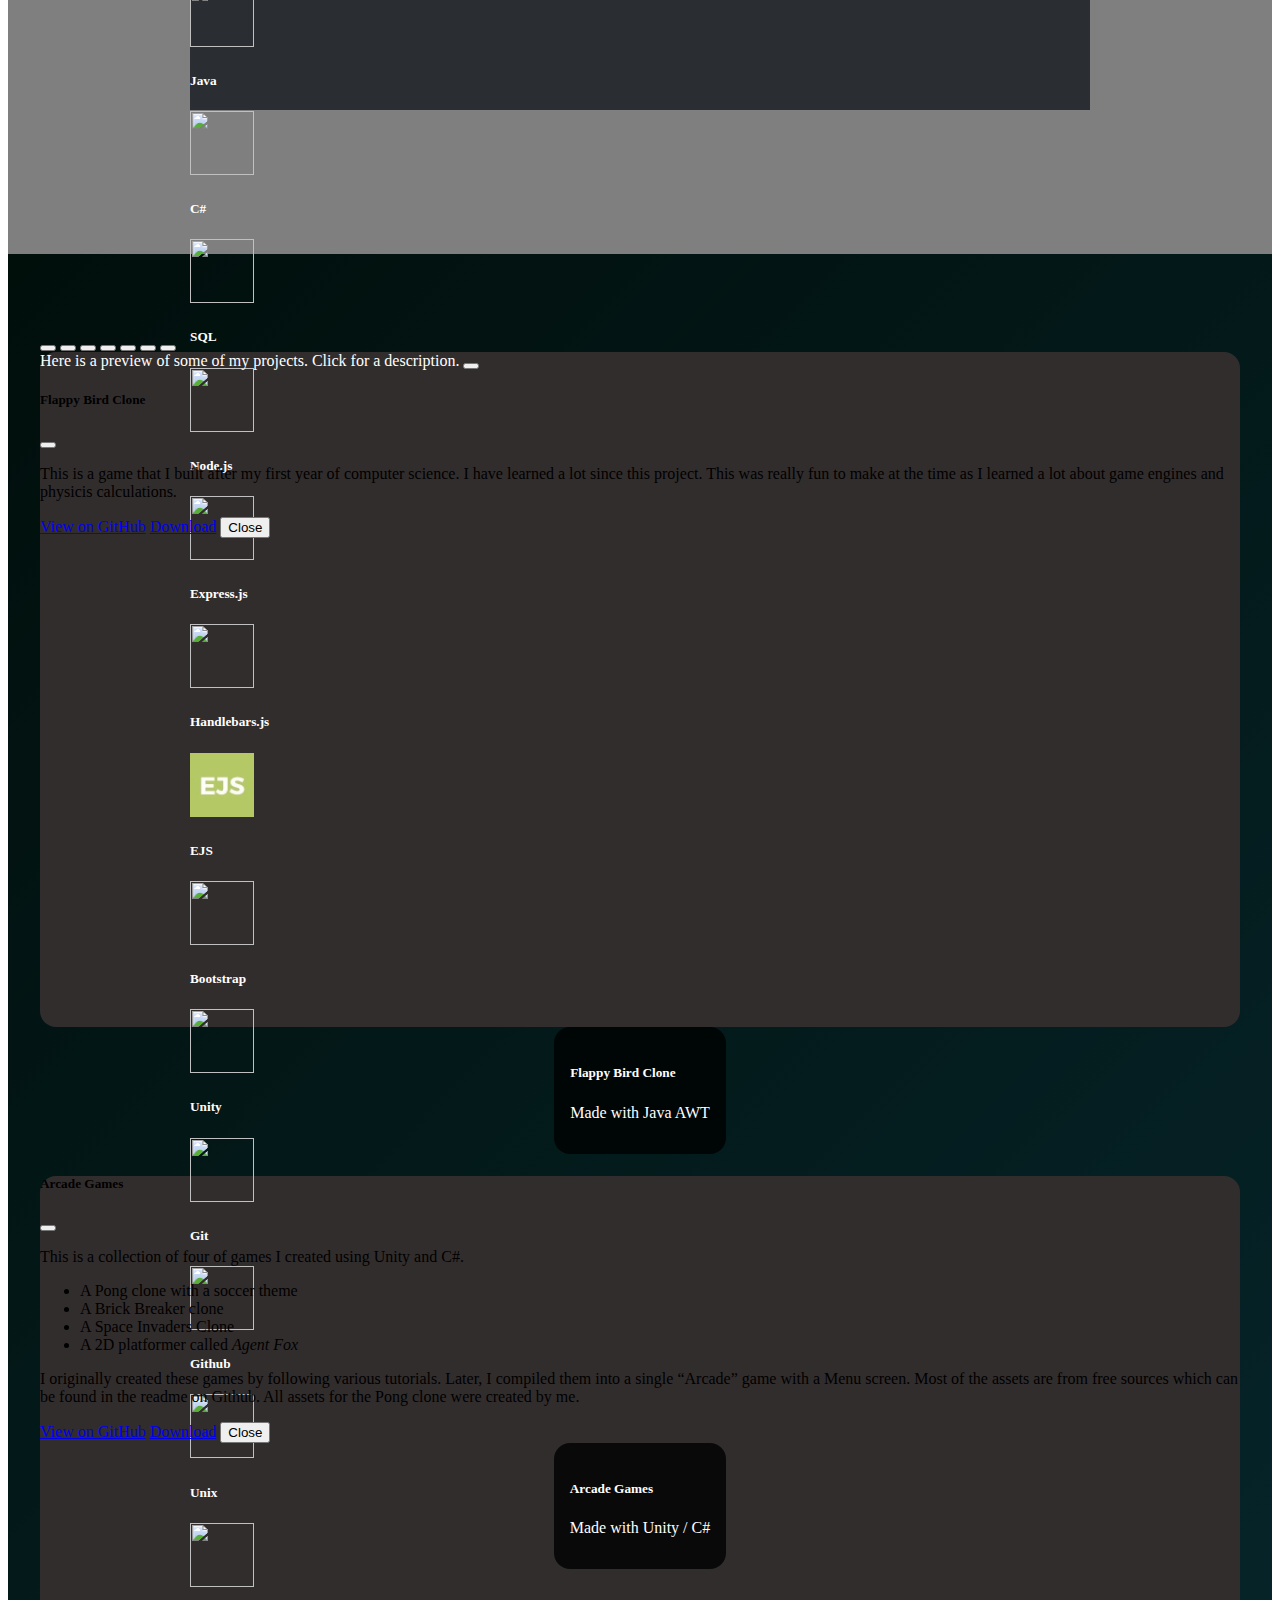
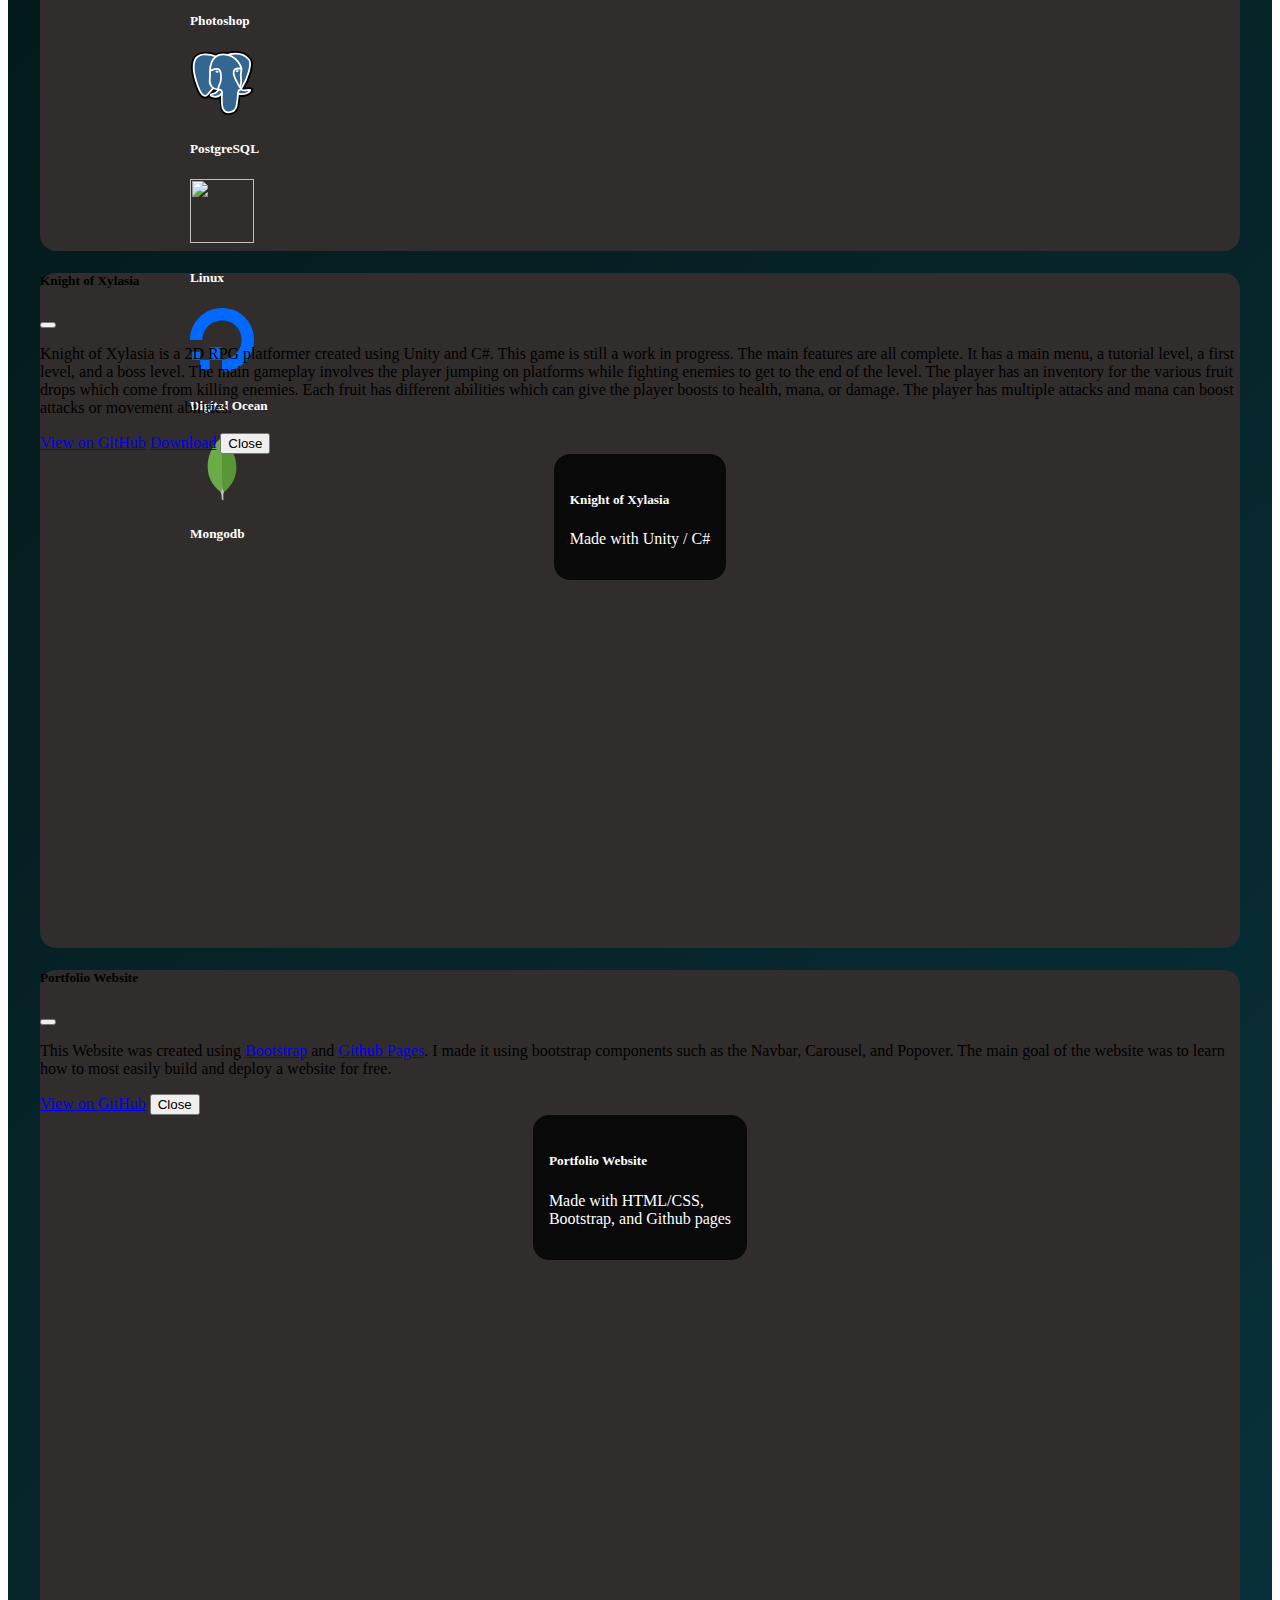
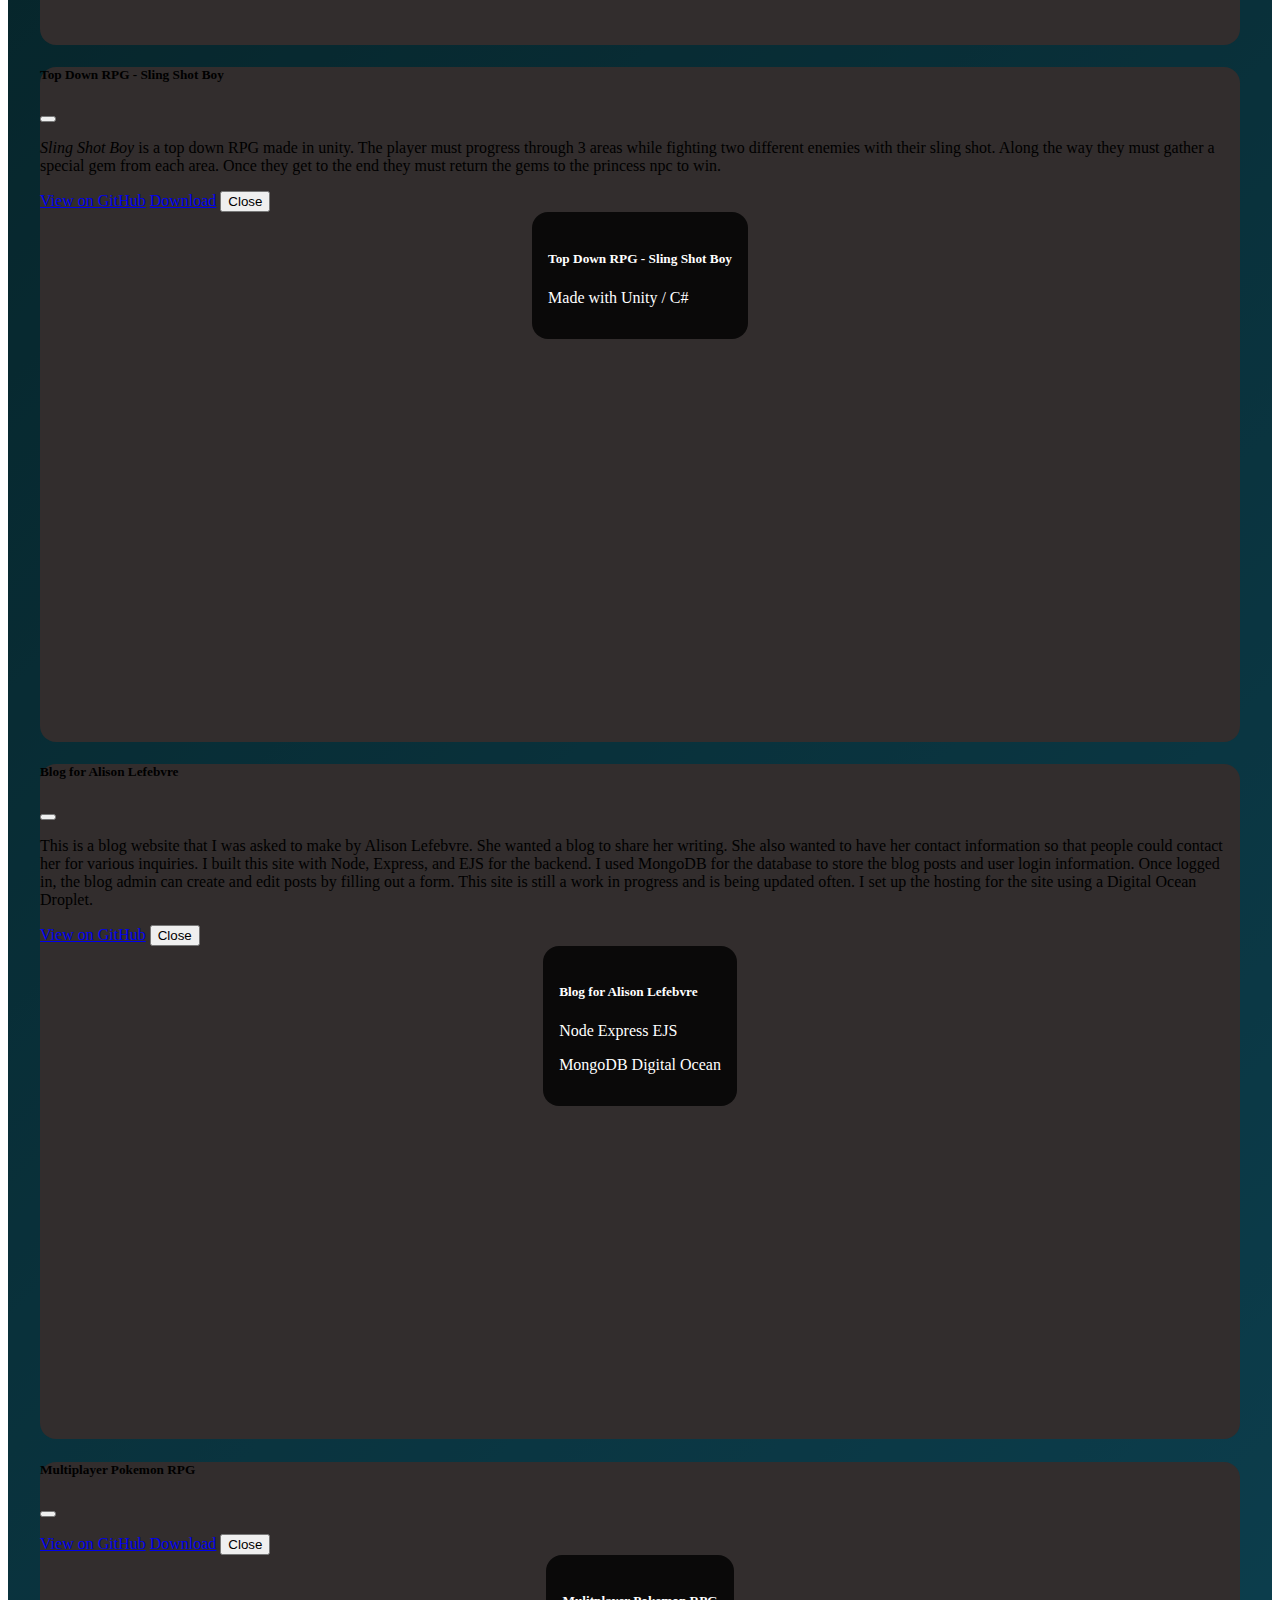
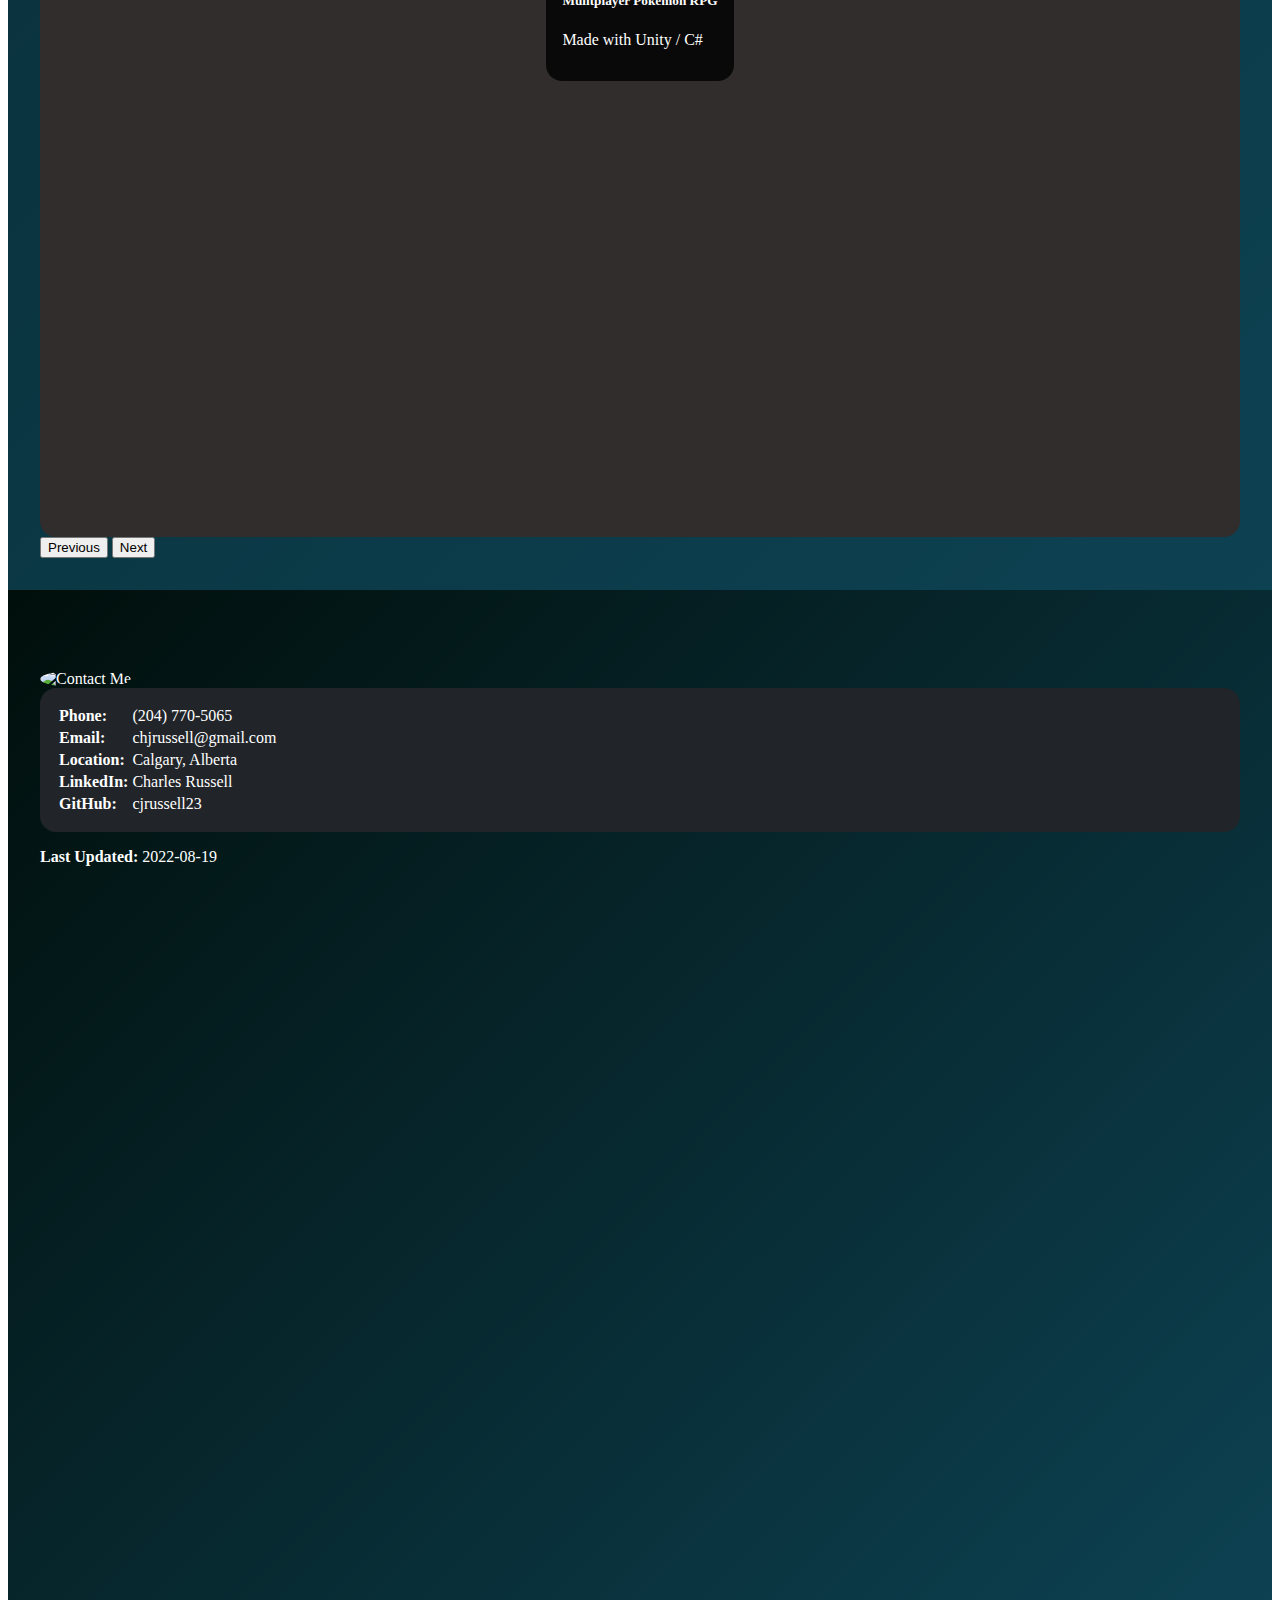
==== commit f688cec1: "New projects" ====
--- a/index.html
+++ b/index.html
@@ -265,35 +265,51 @@
                                 </div>
                                 <div class="progress" style="width: 50%;">
                                     <div class="progress-bar progress-bar-striped progress-bar-animated"
+                                        role="progressbar" aria-valuenow="80" aria-valuemin="0" aria-valuemax="100"
+                                        style="width: 80%"></div>
+                                </div>
+                            </div>
+                            <!-- /Node -->
+                            <!-- Express -->
+                            <div
+                                class="skill-card d-flex flex-column justify-content-center align-items-center col-6 col-md-3 my-3">
+                                <div class="skill-card-icon">
+                                    <img src="assets/images/expressjs-icon.svg" width="64px" height="64px">
+                                </div>
+                                <div class="skill-card-header mt-2">
+                                    <h5 class="skill-card-title">Express.js</h5>
+                                </div>
+                                <div class="progress" style="width: 50%;">
+                                    <div class="progress-bar progress-bar-striped progress-bar-animated"
+                                        role="progressbar" aria-valuenow="80" aria-valuemin="0" aria-valuemax="100"
+                                        style="width: 80%"></div>
+                                </div>
+                            </div>
+                            <!-- /Express -->
+                            <!-- Handlebars -->
+                            <div
+                                class="skill-card d-flex flex-column justify-content-center align-items-center col-6 col-md-3 my-3">
+                                <div class="skill-card-icon">
+                                    <img src="assets/images/handlebars-icon.svg" width="64px" height="64px">
+                                </div>
+                                <div class="skill-card-header mt-2">
+                                    <h5 class="skill-card-title">Handlebars.js</h5>
+                                </div>
+                                <div class="progress" style="width: 50%;">
+                                    <div class="progress-bar progress-bar-striped progress-bar-animated"
                                         role="progressbar" aria-valuenow="60" aria-valuemin="0" aria-valuemax="100"
                                         style="width: 60%"></div>
                                 </div>
                             </div>
-                            <!-- /Node -->
-                            <!-- Express -->
-                            <div
-                                class="skill-card d-flex flex-column justify-content-center align-items-center col-6 col-md-3 my-3">
-                                <div class="skill-card-icon">
-                                    <img src="assets/images/expressjs-icon.svg" width="64px" height="64px">
-                                </div>
-                                <div class="skill-card-header mt-2">
-                                    <h5 class="skill-card-title">Express.js</h5>
-                                </div>
-                                <div class="progress" style="width: 50%;">
-                                    <div class="progress-bar progress-bar-striped progress-bar-animated"
-                                        role="progressbar" aria-valuenow="80" aria-valuemin="0" aria-valuemax="100"
-                                        style="width: 80%"></div>
-                                </div>
-                            </div>
-                            <!-- /Express -->
-                            <!-- Handlebars -->
-                            <div
-                                class="skill-card d-flex flex-column justify-content-center align-items-center col-6 col-md-3 my-3">
-                                <div class="skill-card-icon">
-                                    <img src="assets/images/handlebars-icon.svg" width="64px" height="64px">
-                                </div>
-                                <div class="skill-card-header mt-2">
-                                    <h5 class="skill-card-title">Handlebars.js</h5>
+                            <!-- /Handlebars -->
+                            <!-- EJS -->
+                            <div
+                                class="skill-card d-flex flex-column justify-content-center align-items-center col-6 col-md-3 my-3">
+                                <div class="skill-card-icon">
+                                    <img src="assets/images/ejs-icon.jpg" width="64px" height="64px">
+                                </div>
+                                <div class="skill-card-header mt-2">
+                                    <h5 class="skill-card-title">EJS</h5>
                                 </div>
                                 <div class="progress" style="width: 50%;">
                                     <div class="progress-bar progress-bar-striped progress-bar-animated"
@@ -301,7 +317,7 @@
                                         style="width: 60%"></div>
                                 </div>
                             </div>
-                            <!-- /Handlebars -->
+                            <!-- /EJS -->
                             <!-- Bootstrap -->
                             <div
                                 class="skill-card d-flex flex-column justify-content-center align-items-center col-6 col-md-3 my-3">
@@ -421,6 +437,54 @@
                                 </div>
                             </div>
                             <!-- /Postgres -->
+                            <!-- Linux -->
+                            <div
+                                class="skill-card d-flex flex-column justify-content-center align-items-center col-6 col-md-3 my-3">
+                                <div class="skill-card-icon">
+                                    <img src="assets/images/unix.png" width="64px" height="64px">
+                                </div>
+                                <div class="skill-card-header mt-2">
+                                    <h5 class="skill-card-title">Linux</h5>
+                                </div>
+                                <div class="progress" style="width: 50%;">
+                                    <div class="progress-bar progress-bar-striped progress-bar-animated"
+                                        role="progressbar" aria-valuenow="50" aria-valuemin="0" aria-valuemax="100"
+                                        style="width: 50%"></div>
+                                </div>
+                            </div> 
+                            <!-- /Linux -->
+                            <!-- Digital Ocean -->
+                            <div
+                                class="skill-card d-flex flex-column justify-content-center align-items-center col-6 col-md-3 my-3">
+                                <div class="skill-card-icon">
+                                    <img src="assets/images/DigitalOcean_icon.svg" width="64px" height="64px">
+                                </div>
+                                <div class="skill-card-header mt-2">
+                                    <h5 class="skill-card-title">Digital Ocean</h5>
+                                </div>
+                                <div class="progress" style="width: 50%;">
+                                    <div class="progress-bar progress-bar-striped progress-bar-animated"
+                                        role="progressbar" aria-valuenow="50" aria-valuemin="0" aria-valuemax="100"
+                                        style="width: 50%"></div>
+                                </div>
+                            </div>
+                            <!-- /Digital Ocean -->
+                            <!-- Mongodb -->
+                            <div
+                                class="skill-card d-flex flex-column justify-content-center align-items-center col-6 col-md-3 my-3">
+                                <div class="skill-card-icon">
+                                    <img src="assets/images/mongodb-icon.svg" width="64px" height="64px">
+                                </div>
+                                <div class="skill-card-header mt-2">
+                                    <h5 class="skill-card-title">Mongodb</h5>
+                                </div>
+                                <div class="progress" style="width: 50%;">
+                                    <div class="progress-bar progress-bar-striped progress-bar-animated"
+                                        role="progressbar" aria-valuenow="50" aria-valuemin="0" aria-valuemax="100"
+                                        style="width: 50%"></div>
+                                </div>
+                            </div> 
+                            <!-- /Mongodb -->
                         </div>
                     </div>
                     <!-- /Tools -->
@@ -445,6 +509,10 @@
                                 aria-label="Slide 4"></button>
                             <button type="button" data-bs-target="#project-carousel" data-bs-slide-to="4"
                                 aria-label="Slide 5"></button>
+                                <button type="button" data-bs-target="#project-carousel" data-bs-slide-to="5"
+                                aria-label="Slide 6"></button>
+                                <button type="button" data-bs-target="#project-carousel" data-bs-slide-to="6"
+                                aria-label="Slide 7"></button>
                         </div>
                         <!-- First item - Flappy Bird Clone -->
 
@@ -674,6 +742,78 @@
                                 </div>
                             </div>
                             <!-- /Fifth Item - Top Down RPG -->
+                            <!-- Sixth Item - Alisons Website -->
+                            <div class="carousel-item pt-4">
+                                <div class="project" id="alison-blog" data-bs-toggle="modal" data-bs-target="#alison-blog">
+                                    <!-- Modal -->
+                                    <div class="modal fade" id="alison-blog" tabindex="-1" aria-labelledby="ModalLabel"
+                                        aria-hidden="true">
+                                        <div class="modal-dialog">
+                                            <div class="modal-content">
+                                                <div class="modal-header">
+                                                    <h5 class="modal-title" id="ModalLabel">Blog for Alison Lefebvre</h5>
+                                                    <button type="button" class="btn-close" data-bs-dismiss="modal"
+                                                        aria-label="Close"></button>
+                                                </div>
+                                                <div class="modal-body">
+                                                    <p>This is a blog website that I was asked to make by Alison Lefebvre. She wanted a blog to share her writing. She also wanted to have her contact information so that people could contact her for various inquiries. I built this site with Node, Express, and EJS for the backend. I used MongoDB for the database to store the blog posts and user login information. Once logged in, the blog admin can create and edit posts by filling out a form. This site is still a work in progress and is being updated often. I set up the hosting for the site using a Digital Ocean Droplet.</p>
+                                                </div>
+                                                <div class="modal-footer">
+                                                    <a class="btn btn-primary"
+                                                        href="https://github.com/cjrussell23/Blog"
+                                                        role="button">View on GitHub</a>
+                                                    <button type="button" class="btn btn-secondary"
+                                                        data-bs-dismiss="modal">Close</button>
+                                                </div>
+                                            </div>
+                                        </div>
+                                    </div>
+                                    <!-- End Modal -->
+                                    <div class="carousel-caption">
+                                        <h5>Blog for Alison Lefebvre</h5>
+                                        <p>Node Express EJS</p>
+                                        <p>MongoDB Digital Ocean</p>
+                                    </div>
+                                </div>
+                            </div>
+                            <!-- /Sixth Item - Alisons Website -->
+                            <!-- Seventh Item - Pokemon Game -->
+                            <div class="carousel-item pt-4">
+                                <div class="project" id="pokemon" data-bs-toggle="modal" data-bs-target="#pokemon-modal">
+                                    <!-- Modal -->
+                                    <div class="modal fade" id="pokemon-modal" tabindex="-1" aria-labelledby="modal-label"
+                                        aria-hidden="true">
+                                        <div class="modal-dialog">
+                                            <div class="modal-content">
+                                                <div class="modal-header">
+                                                    <h5 class="modal-title" id="modal-label">Multiplayer Pokemon RPG</h5>
+                                                    <button type="button" class="btn-close" data-bs-dismiss="modal"
+                                                        aria-label="Close"></button>
+                                                </div>
+                                                <div class="modal-body">
+                                                    <p></p>
+                                                </div>
+                                                <div class="modal-footer">
+                                                    <a class="btn btn-primary"
+                                                        href="https://github.com/cjrussell23/Top-Down-RPG"
+                                                        role="button">View on GitHub</a>
+                                                    <a class="btn btn-success"
+                                                        href="https://github.com/cjrussell23/Top-Down-RPG/releases/download/v0.1/TopDownRPG_v0.1.zip"
+                                                        role="button">Download</a>
+                                                    <button type="button" class="btn btn-secondary"
+                                                        data-bs-dismiss="modal">Close</button>
+                                                </div>
+                                            </div>
+                                        </div>
+                                    </div>
+                                    <!-- End Modal -->
+                                    <div class="carousel-caption">
+                                        <h5>Mulitplayer Pokemon RPG</h5>
+                                        <p>Made with Unity / C#</p>
+                                    </div>
+                                </div>
+                            </div>
+                            <!-- /Seventh Item - Pokemon -->
                         </div>
                         <button class="carousel-control-prev" type="button" data-bs-target="#project-carousel"
                             data-bs-slide="prev">
--- a/assets/css/main.css
+++ b/assets/css/main.css
@@ -238,6 +238,13 @@
 
 #flappybird {
     background-image: url("../images/flappybird.gif");
+    background-repeat: no-repeat;
+    background-size: contain;
+    background-position: center;
+}
+
+#alison-blog {
+    background-image: url("../images/alison-blog.jpg");
     background-repeat: no-repeat;
     background-size: contain;
     background-position: center;
